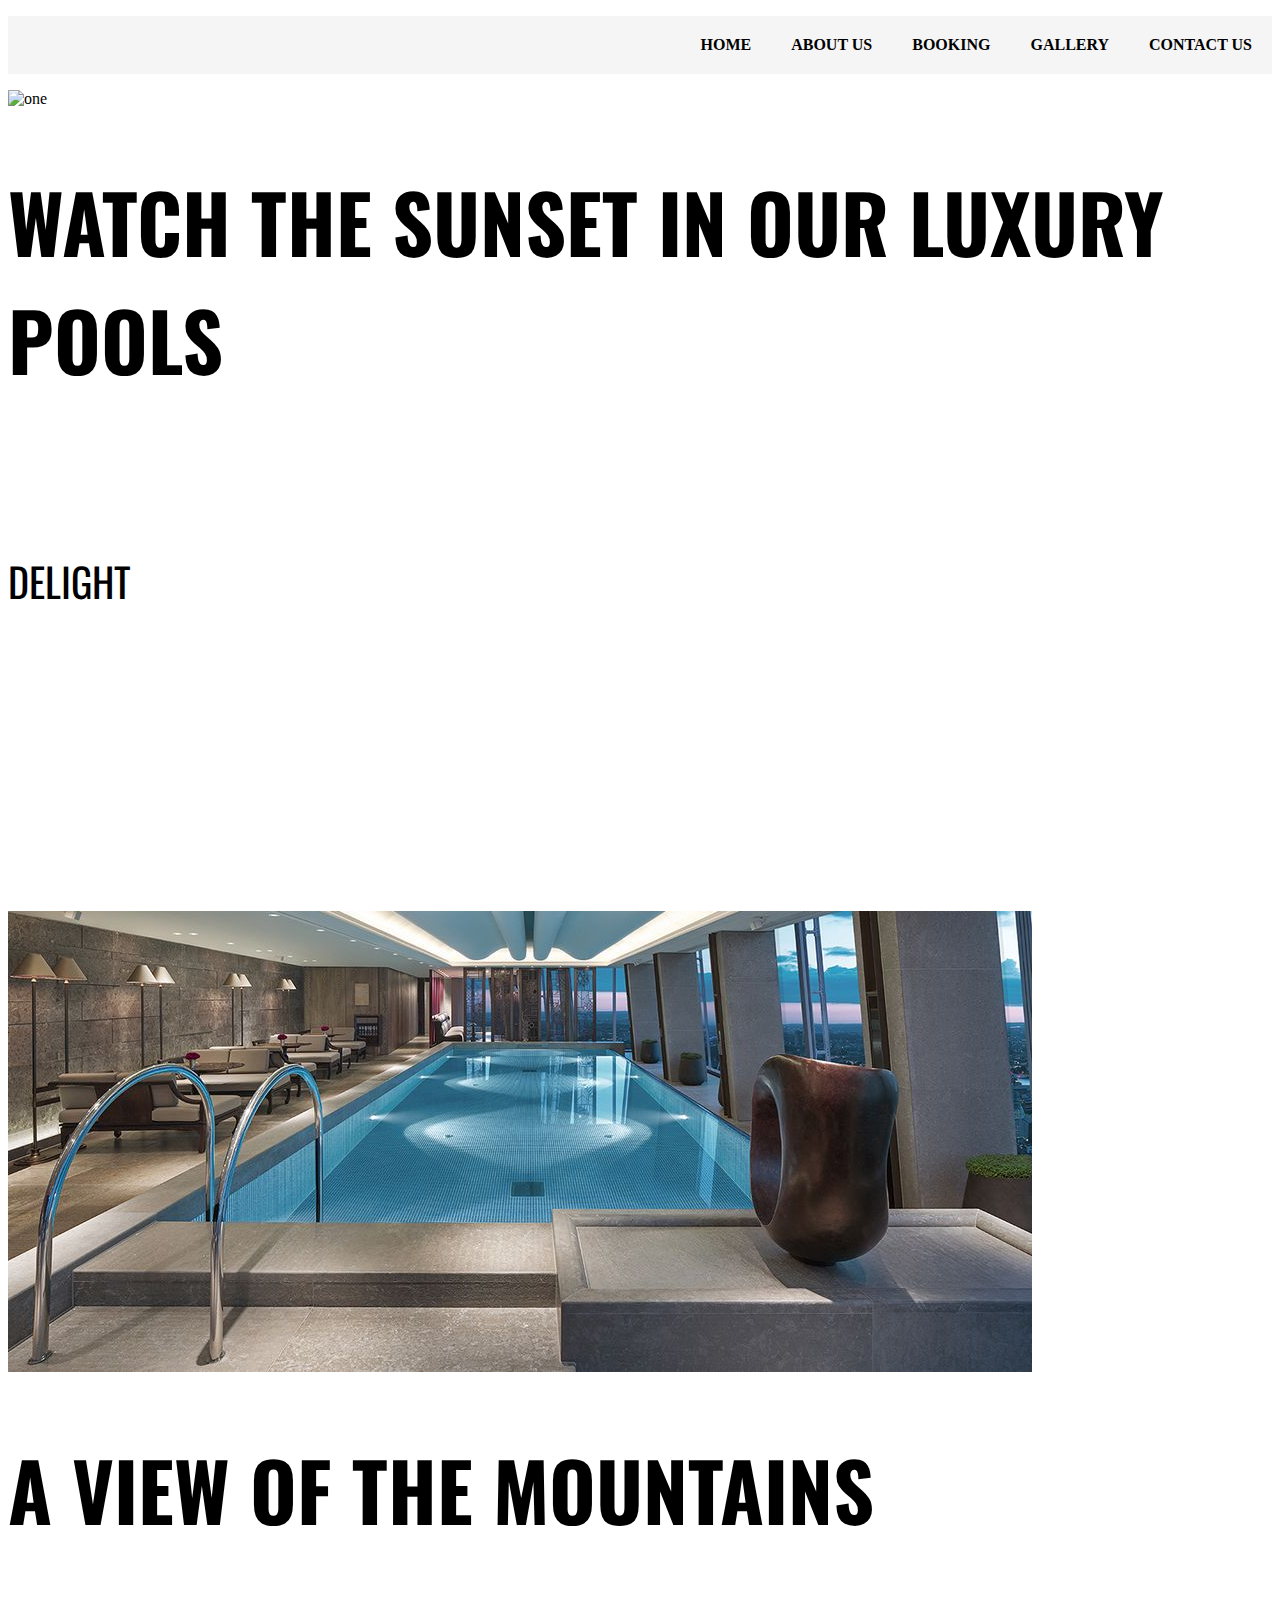
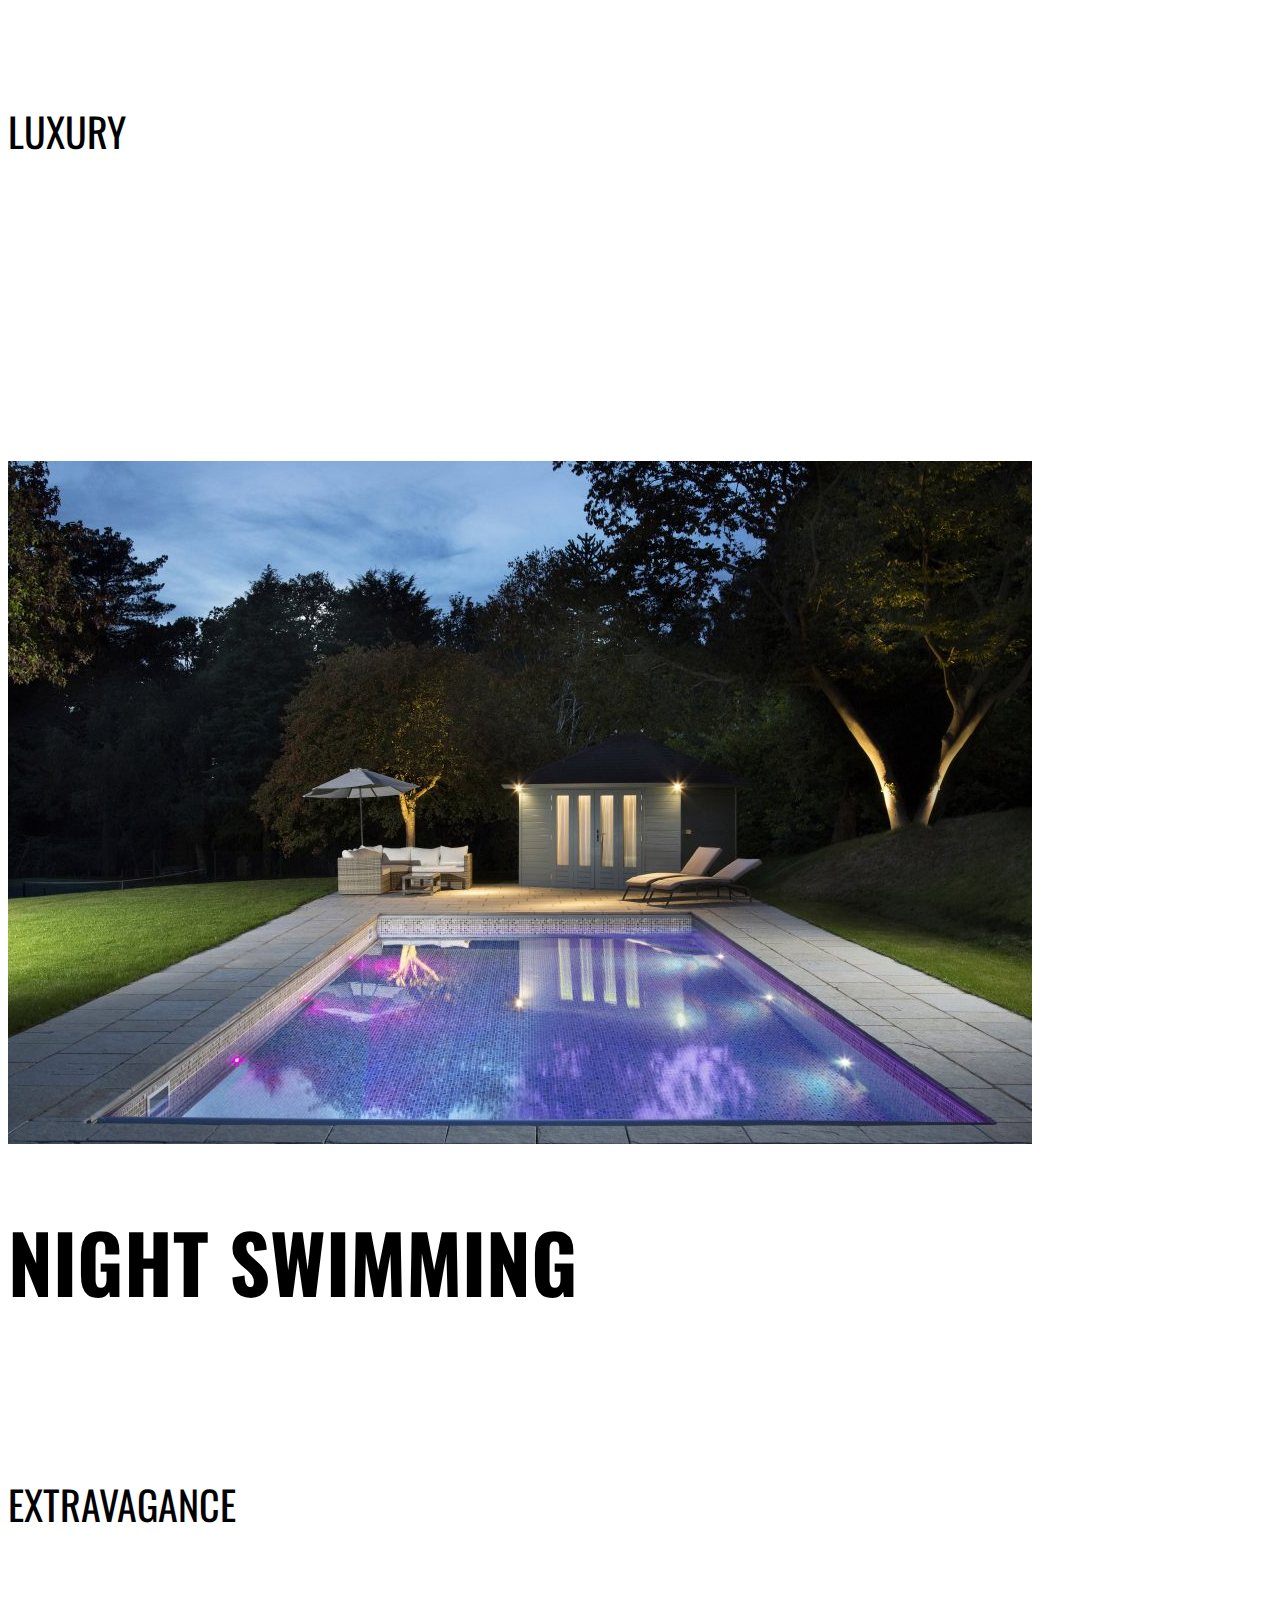
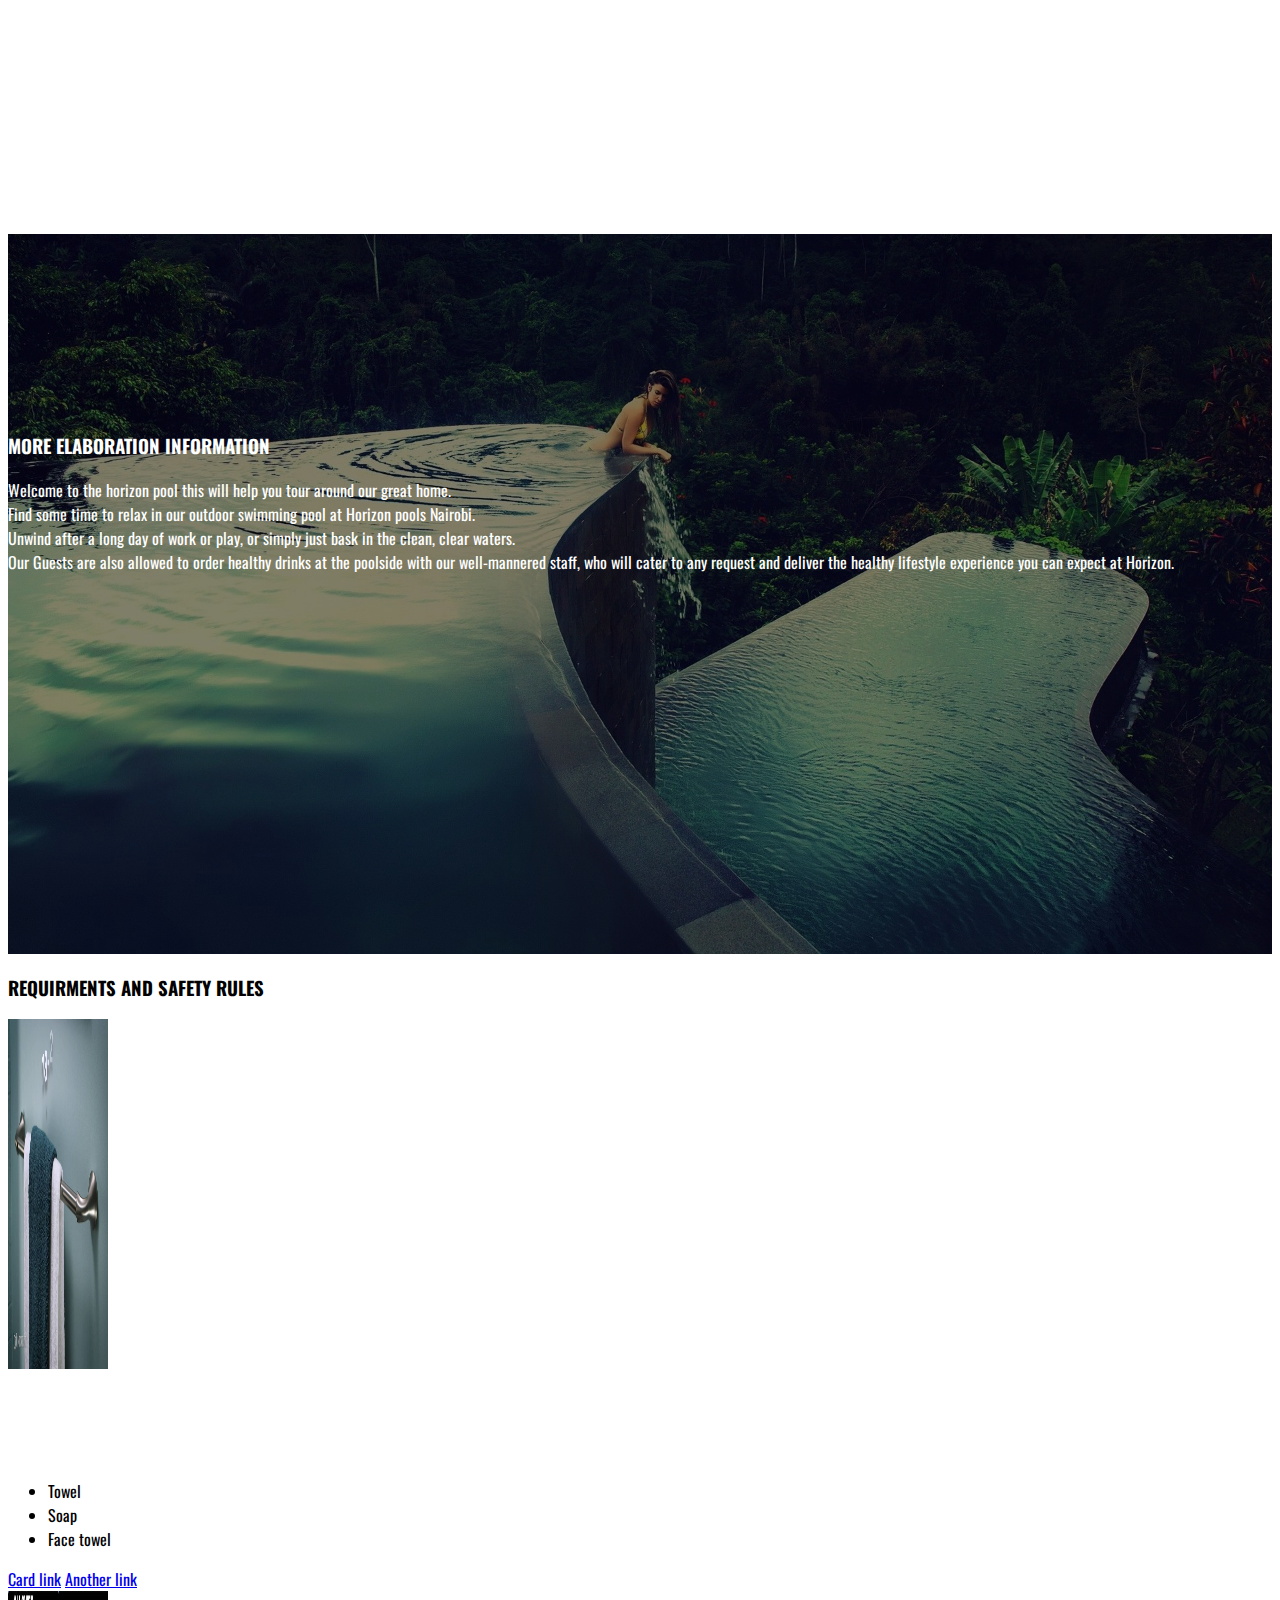
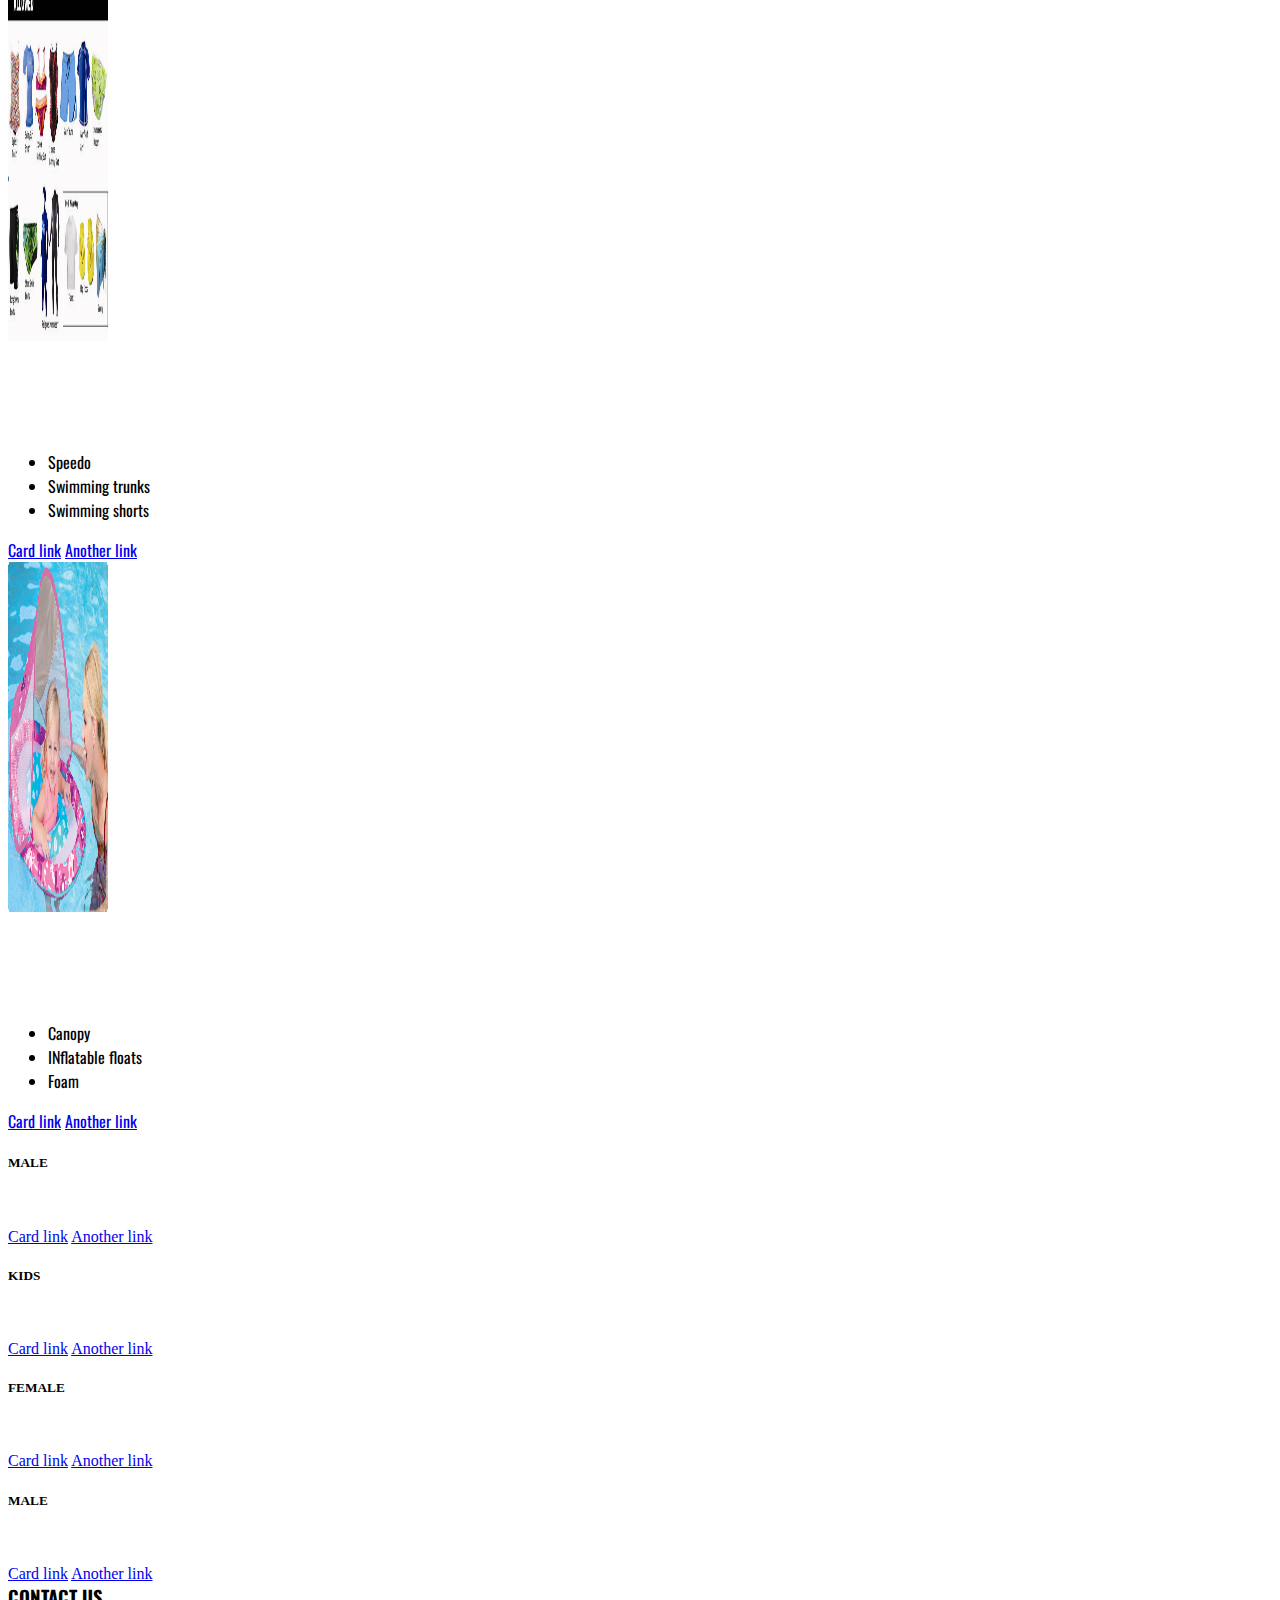
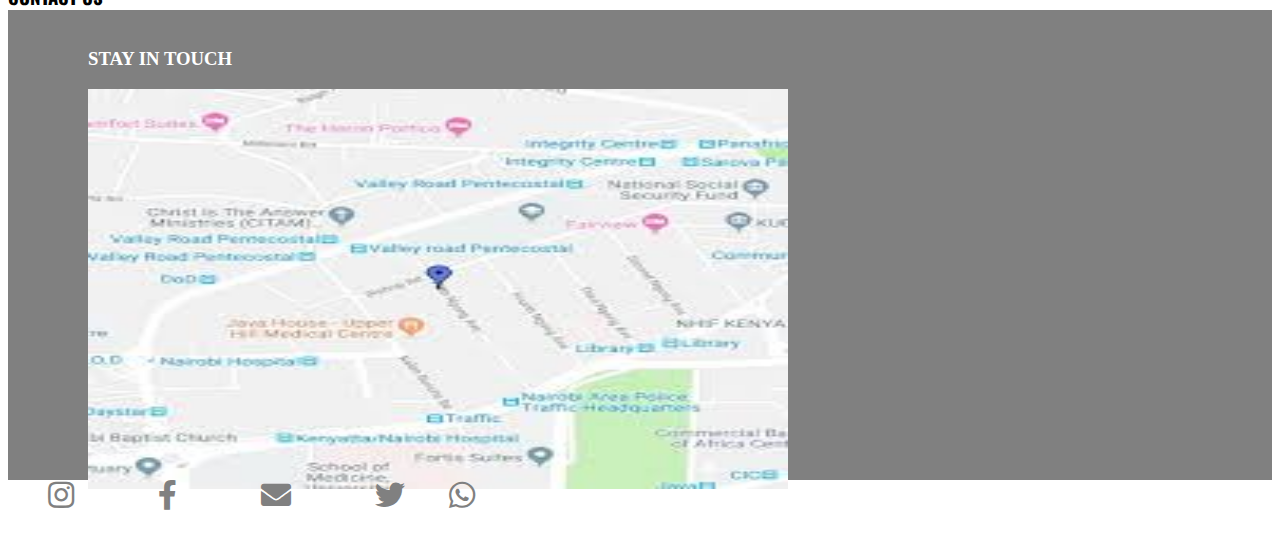
==== index.html @ 9fd87312 "Merge branch 'master' into master" ====
<!DOCTYPE html>
<html lang="en">
<head>
    <meta charset="UTF-8">
    <meta name="viewport" content="width=device-width, initial-scale=1.0">
    <meta http-equiv="X-UA-Compatible" content="ie=edge">
    <link rel="stylesheet" href="css/bootstrap.css">
    <link rel="stylesheet" href="index.css">
 <script src="https://code.jquery.com/jquery-3.3.1.slim.min.js" integrity="sha384-q8i/X+965DzO0rT7abK41JStQIAqVgRVzpbzo5smXKp4YfRvH+8abtTE1Pi6jizo" crossorigin="anonymous"></script>
 <script src="https://cdnjs.cloudflare.com/ajax/libs/popper.js/1.14.7/umd/popper.min.js" integrity="sha384-UO2eT0CpHqdSJQ6hJty5KVphtPhzWj9WO1clHTMGa3JDZwrnQq4sF86dIHNDz0W1" crossorigin="anonymous"></script>
 <script src="https://stackpath.bootstrapcdn.com/bootstrap/4.3.1/js/bootstrap.min.js" integrity="sha384-JjSmVgyd0p3pXB1rRibZUAYoIIy6OrQ6VrjIEaFf/nJGzIxFDsf4x0xIM+B07jRM" crossorigin="anonymous"></script> 
 <link href="https://fonts.googleapis.com/css?family=Oswald&display=swap" rel="stylesheet">
  <title>the horizon pool</title>
  <link rel="stylesheet" href="https://cdnjs.cloudflare.com/ajax/libs/font-awesome/4.7.0/css/font-awesome.min.css">
  <link rel="stylesheet" 
    href="https://use.fontawesome.com/releases/v5.5.0/css/all.css" 
    integrity="sha384- 
    B4dIYHKNBt8Bc12p+WXckhzcICo0wtJAoU8YZTY5qE0Id1GSseTk6S+L3BlXeVIU" 
    crossorigin="anonymous">
</head>
<body>
<div class="container-fliud">
<div class="row">
  <div class="col-lg-12 col-md-6">
    <nav class="nav_bar">
      <ul class="nav nav-pill">
        <li><a href="index.html"><strong>HOME</strong></a></li>
        <li><a href="about.html"><strong>ABOUT US</strong></a></li>
        <li><a href="book.html"><strong>BOOKING</strong></a></li>
        <li><a href="gallery.html"><strong>GALLERY</strong></a></li>
        <li><a href="contact.html"><strong>CONTACT US</strong></a></li>
      </ul>
    </nav>

  </div>

</div>

<div class="row">
  <div class="col-lg-12 col-md-6">
      <div id="carouselExampleControls" class="carousel slide slid" data-ride="carousel">
          <div class="carousel-inner">
            <div class="carousel-item active first"> 
              <img src="images/nav1.jpg" class="d-block w-100 img-fliud" alt="one">
              <div class="carousel-caption d-none d-md-block text1">
                  <h1>WATCH THE SUNSET IN OUR LUXURY POOLS </h1>

                  <br>
                  
                  <p>DELIGHT</p>
                </div>
            </div>
            <div class="carousel-item" >

              <img src="images/nn.jpg" class="d-block w-100 img-fliud" alt="two">
              <div class="carousel-caption d-none d-md-block text2">
                  <h1>A VIEW OF THE MOUNTAINS</h1>

                  <br>
                  
                  <p>LUXURY</p>
                </div>
            </div>

            <div class="carousel-item">
              <img src="images/m1.jpg" class="d-block w-100 img-fliud" alt="three">
              <div class="carousel-caption d-none d-md-block  text3 font-weight-bolder">
                  <h1>NIGHT SWIMMING</h1>

                  <br>
                  
                  <p>EXTRAVAGANCE</p>
                </div>
            </div>
          </div>
          <a class="carousel-control-prev" href="#carouselExampleControls" role="button" data-slide="prev">
            <span class="carousel-control-prev-icon" aria-hidden="true"></span>
            <span class="sr-only">Previous</span>
          </a>
          <a class="carousel-control-next" href="#carouselExampleControls" role="button" data-slide="next">
            <span class="carousel-control-next-icon" aria-hidden="true"></span>
            <span class="sr-only">Next</span>
          </a>
        </div>

    
    
  </div>
</div>

<!--MORE INFOR-->
<div class="row">
<div class="col-lg-12 col-md-6">
<div class="info">
  <div id="info_t">
    <h3 class="text-center">
      MORE ELABORATION INFORMATION
    </h3>
    <p class="text-center">
 Welcome to the horizon pool this will help you tour around our great home.</br>
 Find some time to relax in our outdoor swimming pool at Horizon pools Nairobi.</br>Unwind after a long day of work or play, or simply just bask in the clean, clear waters.</br>
 Our Guests are also allowed to order healthy drinks at the poolside with our well-mannered staff, who will cater to any request and deliver the healthy lifestyle experience you can expect at Horizon.</br>
    </p>
  </div>

</div>
</div>
</div>
<!--REQUIREMENTS AND SAFETY SECTION-->

<h3 class="text-center" id="R_t">REQUIRMENTS AND SAFETY RULES</h3>

<div class="row pt-5 text-center">

  <div class="col-lg-4 col-md-6 p-4 img-fliud">
      <div class="card bg-info crd1" style="width:;">
          <img src="images/BATH.jpg" class="card-img-top" width="100px" height="350px" alt="...">
          <div class="card-body">
            <h5 class="card-title">SHOWERING ITEMS</h5>

            <p class="card-text">below are some of the items recommended and it is not a must to have all We expect our visitors to shower after using the pool,thus why we provide this</p>
            <!-- <p class="card-text">We expect our visitors to shower after using the pool,thus why we provide this:</p> -->

          </div>
          <ul class="list-group list-group-flush">
            <li class="list-group-item">Towel</li>
            <li class="list-group-item">Soap</li>
            <li class="list-group-item">Face towel</li>
          </ul>
          <div class="card-body">
            <a href="#" class="card-link">Card link</a>
            <a href="#" class="card-link">Another link</a>
          </div>
        </div>
      </div>


       <div class="col-lg-4 col-md-6 p-4  img-fliud">
        <div class="card bg-info crd1" style="width:;">
            <img src="images/cust1.jpg" class="card-img-top"  width="100px" height="350px" alt="..." > 
            <div class="card-body">
              <h5 class="card-title">SWIMMING COSTUME</h5>
              <p class="card-text">Our guests are also expected to wear appropriate attire to swim so that they can be comfortable.Below is a list of appropriate attire to wear at Horizon pools:</p>
            </div>
            <ul class="list-group list-group-flush">
              <li class="list-group-item">Speedo</li>
              <li class="list-group-item">Swimming trunks</li>
              <li class="list-group-item">Swimming shorts</li>
            </ul>
            <div class="card-body">
              <a href="#" class="card-link">Card link</a>
              <a href="#" class="card-link">Another link</a>
            </div>
          </div>
        </div>


        <div class="col-lg-4 col-md-6 p-4 img-fliud">
          <div class="card bg-info  crd1" style="width:px;">
              <img src="images/pflot.jpg" class="card-img-top"  width="100px" height="350px" alt="...">
              <div class="card-body">
                <h5 class="card-title">POOL FLOATERS</h5>
                <p class="card-text">At Horizon pools we have to ensure that everyone is safe and that is why we have provided our guests with Pool floaters to use incase an emergency occurs.</p>
              </div>
              <ul class="list-group list-group-flush">
                <li class="list-group-item">Canopy</li>
                <li class="list-group-item">INflatable floats</li>
                <li class="list-group-item">Foam</li>
              </ul>
              <div class="card-body">
                <a href="#" class="card-link">Card link</a>
                <a href="#" class="card-link">Another link</a>
              </div>
            </div>
          </div>
  </div>
    <!--SAFETY RULES-->

    <div class="row p-3 text-center">
        <div class="col-lg-3 col-md-6 p-4 img-fliud safety">
        <div class="card bg-info">
            <div class="card-body">
              <h5 class="MALE">MALE</h5>
              <!-- <h6 class="card-subtitle mb-2 text-muted">Card subtitle</h6> -->
              <p class="card-text" style="color: white;">NO RUNNING AROUND THE POOLSIDE ITS DANGEROUS.</p>
              <a href="#" class="card-link">Card link</a>
              <a href="#" class="card-link">Another link</a>
            </div>
          </div>
        </div>
        
    

    
        <div class="col-lg-3 col-md-6 p-4 img-fliud safety">
        <div class="card bg-info" >
            <div class="card-body">
              <h5 class="KIDS">KIDS</h5>
              <!-- <h6 class="card-subtitle mb-2 text-muted">Card subtitle</h6> -->
              <p class="card-text" style="color: white;">NO SWIMMING IN THE DEEP-END FOR CHILDREN.</p>
              <a href="#" class="card-link">Card link</a>
              <a href="#" class="card-link">Another link</a>
            </div>
          </div>
        </div>


        <div class="col-lg-3 col-md-6 p-4 img-fliud  safety">
            <div class="card bg-info">
                <div class="card-body">
                  <h5 class="card-title">FEMALE</h5>
                  <!-- <h6 class="card-subtitle mb-2 text-muted">Card subtitle</h6> -->
                  <p class="card-text p_r" style="color: white;">SWIM WEAR IS NEEDED TO ENTER THE POOL.</p>
                  <a href="#" class="card-link">Card link</a>
                  <a href="#" class="card-link">Another link</a>
                </div>
              </div>
            </div>

            <div class="col-lg-3 col-md-6 p-4 img-fliud safety">
                <div class="card bg-info">
                    <div class="card-body">
                      <h5 class="card-title">MALE</h5>
                      <!-- <h6 class="card-subtitle mb-2 text-muted">Card subtitle</h6> -->
                      <p class="card-text" style="color: white;">NO RUNNING AROUND THE SIMMING POOL VASCINTY.</p>
                      <a href="#" class="card-link">Card link</a>
                      <a href="#" class="card-link">Another link</a>
                    </div>
                  </div>
                </div>
                
        
    </div>
    <!--END-->
  </div> 
  <div class="row">
    <h3 class="text-center contact_h">CONTACT US</h3>
    <div class="col-lg-12 col-md-6 contact">
      <h3 class="text-center">STAY IN TOUCH</h3>
 
      <img src="images/mapsGo.jpeg" class="center" width="700px" height="400px" alt="">

    </div>
    <div class="col-lg-12 col-md-6 footer text-center pt-5">
      <a href="#"><i class="fab fa-instagram" style="font-size:30px; color:gray;"></i></a>
      <a href="#" ><i class="fab fa-facebook-f" style="font-size: 30px; color: gray;"></i></a>
      <a href="#"> <i class="fas fa-envelope" style="font-size: 30px; color: gray;"></i></a>
      <a href="#twitter" ><i class="fab fa-twitter" style="font-size: 30px; color: gray;"></i></a>
      <i class="fab fa-whatsapp" style="font-size: 30px; color: gray;"> </i>
    </div>
  </div>
<script src="app.js"></script>
</body>
</html>
---- index.css ----
@import url('https://fonts.googleapis.com/css?family=Oswald&display=swap');


.nav_bar ul{
    display: flex;
    list-style: none;
    text-align: end;
    justify-content: flex-end;
    background-color:whitesmoke;
    /* padding: 10px: */
    
}


.nav_bar ul li{
padding: 20px;
}

.nav_bar ul li a{
    text-decoration: none;
    color:black;
}

.nav_bar ul li a:hover{
    background-color:blue;
    color: white;

    }
 
.text1, .text2, .text3{
    margin-bottom: 300px;
    font-size: 40px;
    font-family: 'Oswald', sans-serif;
}

/*more information*/

.info{
background-image:linear-gradient(rgba(0, 0, 0, 0.5), rgba(0,0,0,0.5)),url("images/picc.jpg");
background-repeat: no-repeat;
background-size: cover;
height: 80vh;
margin-top: 50px;
color:white;
font-family: 'Oswald', sans-serif;

}
#R_t , .contact_h, .about{
     font-family: 'Oswald', sans-serif;
     margin-top: 20px;
}
 #info_t{
 padding-top: 180px;
 }

 .crd1{
    color: white;
    font-family: 'Oswald', sans-serif;

 }


 .crd1 ul li{
     color: black;
     font-family: 'Oswald', sans-serif;

 }

 /*footer*/

 .footer a{
    padding: 40px;
 }
.contact{
    background-color: grey;
    height: 50vh;
    color: white;
    padding-top:20px;
    padding-left: 5em;
    
}
.contact_h{
    margin: 0% auto;
}

=======
/* BOOK */

.log{
background-image: linear-gradient(rgba(0, 0, 0, 0.5), rgba(0,0,0,0.5)),url("images/g6.jpg");

}
.fom{
    padding-top: 50px;
    width: 50%;
    margin: 0 auto;
}
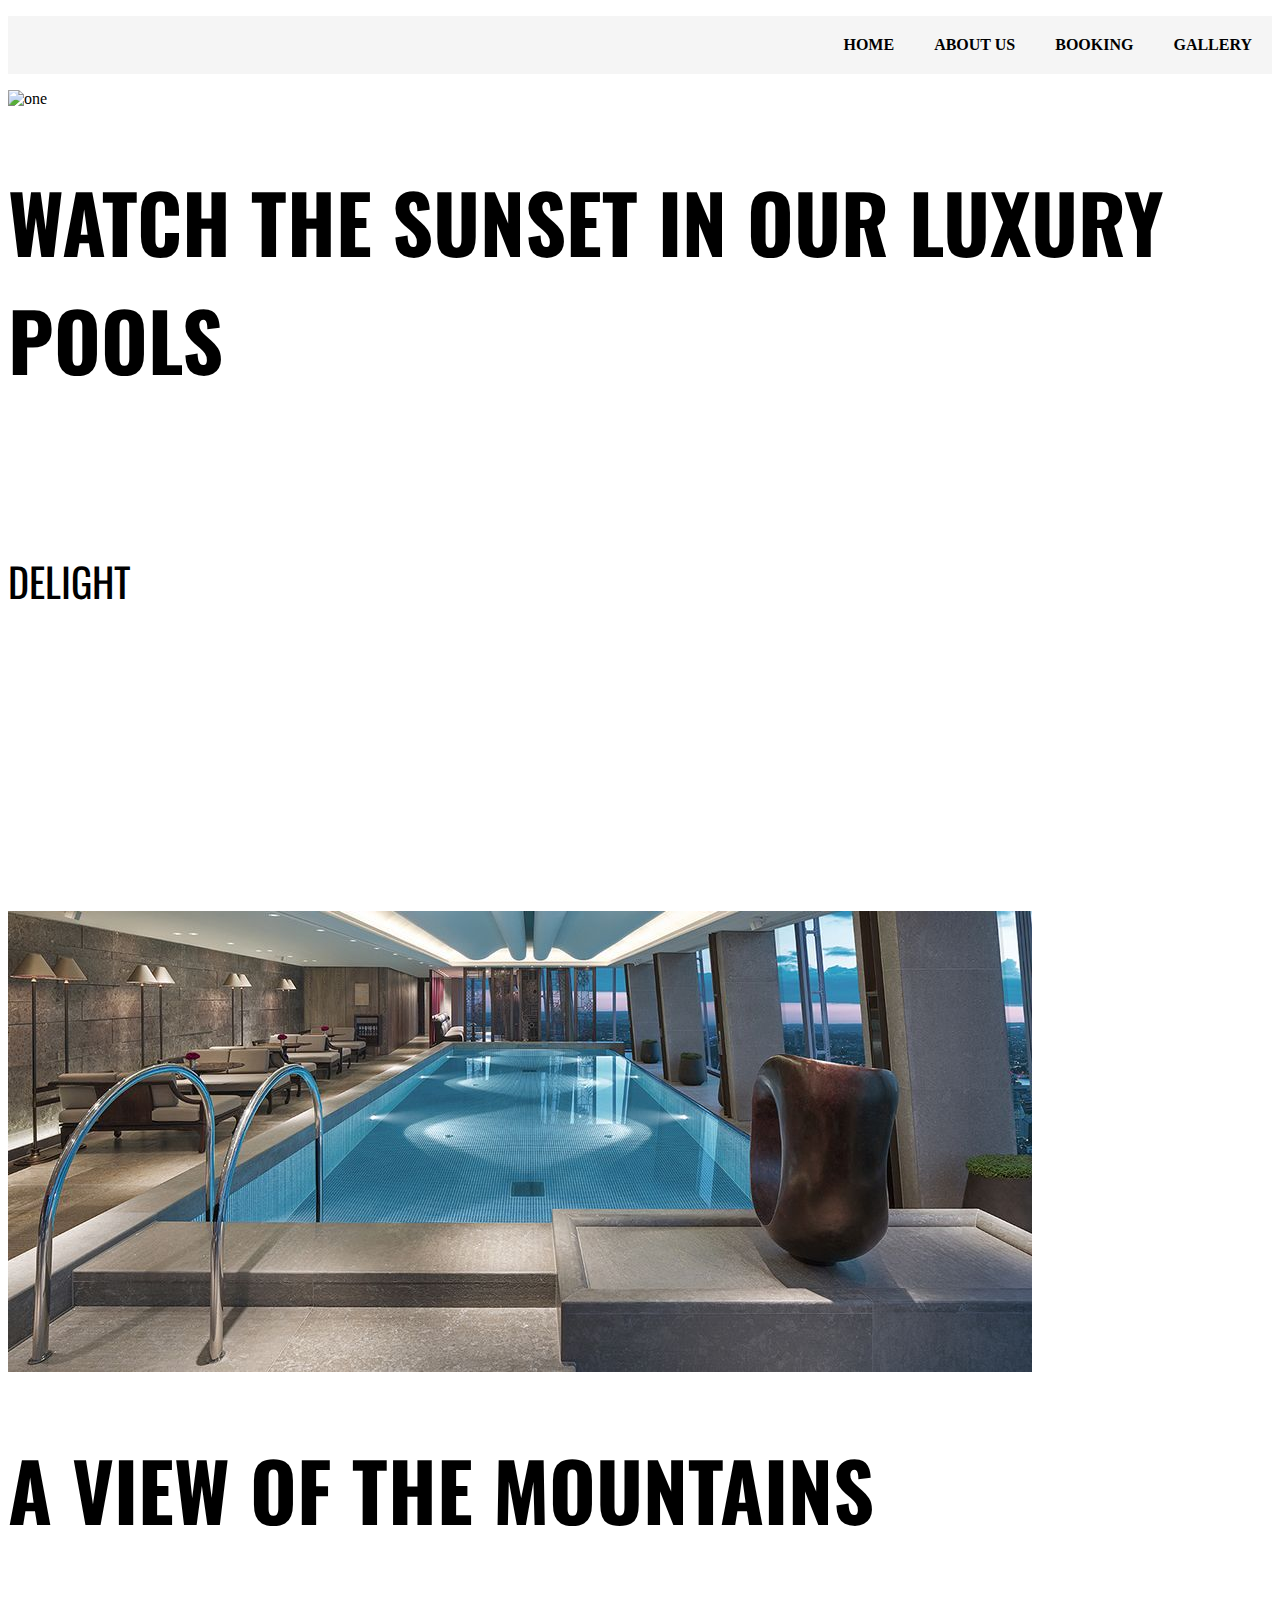
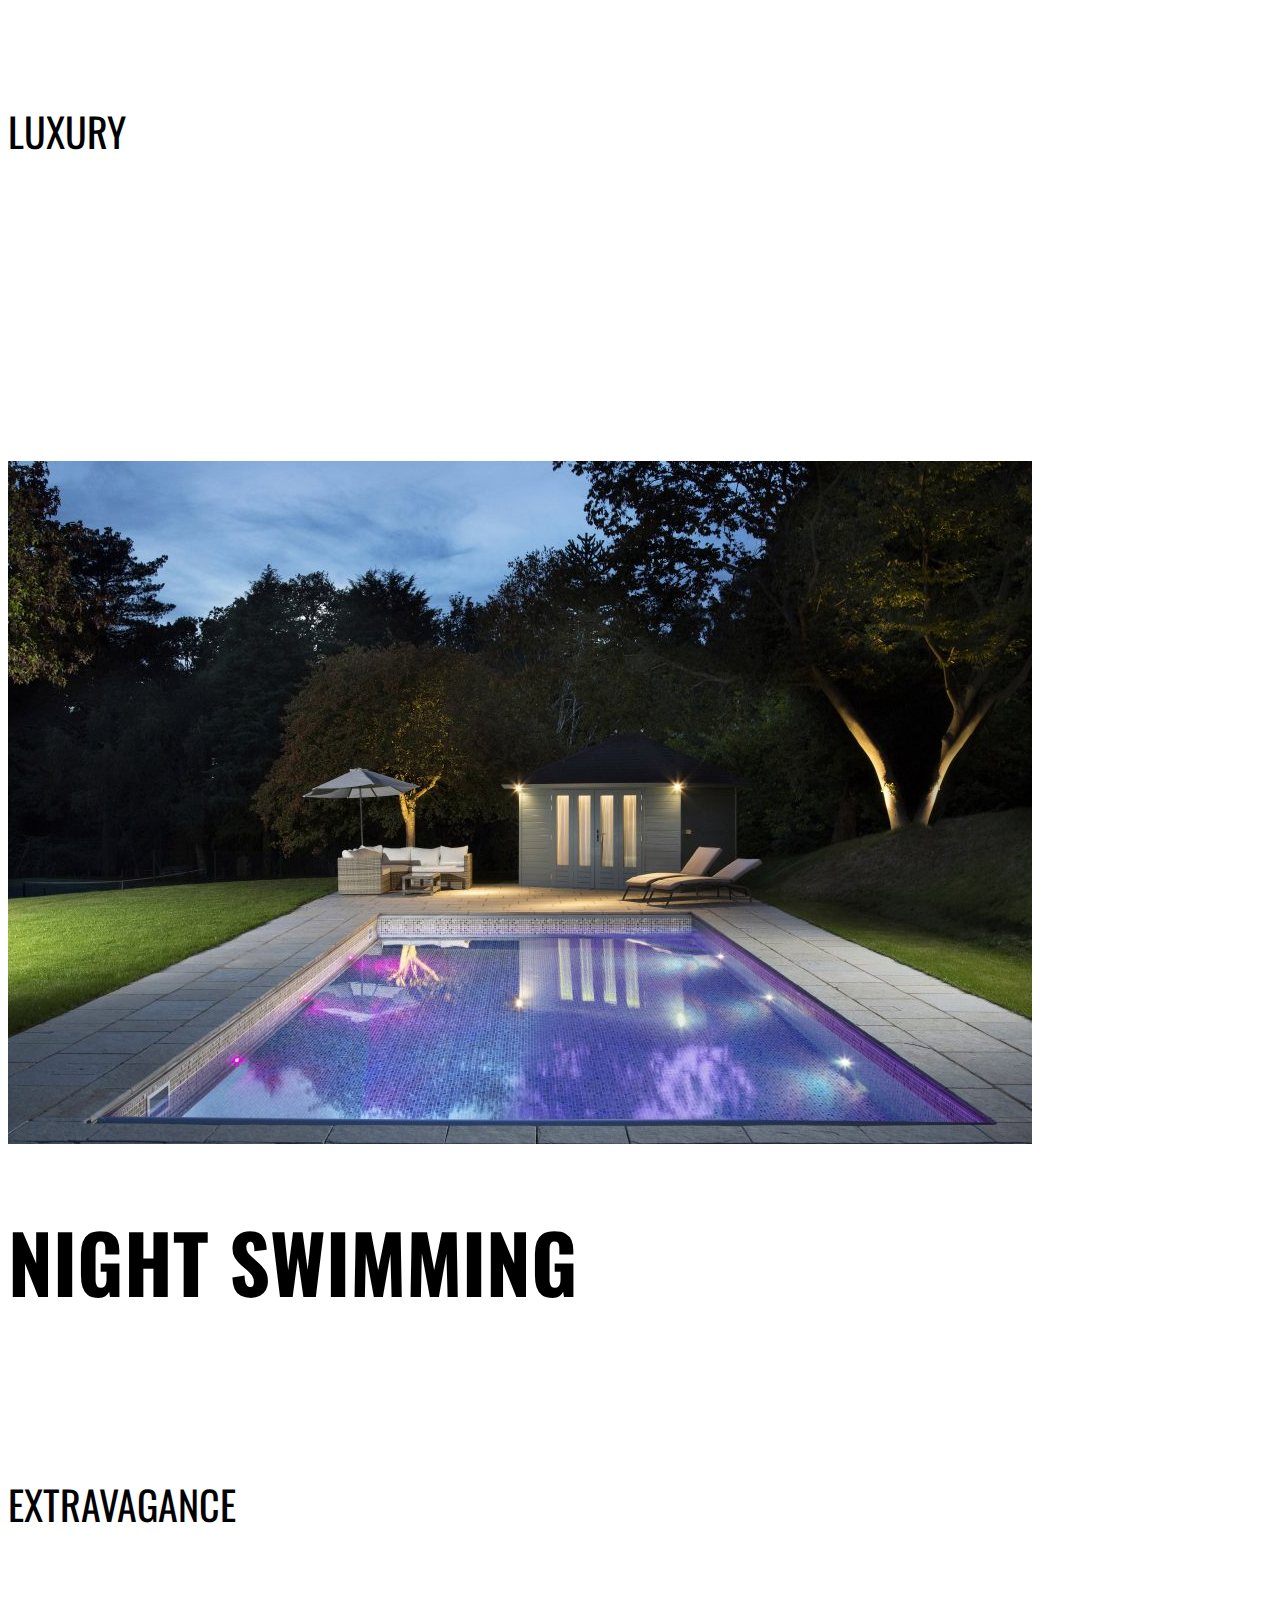
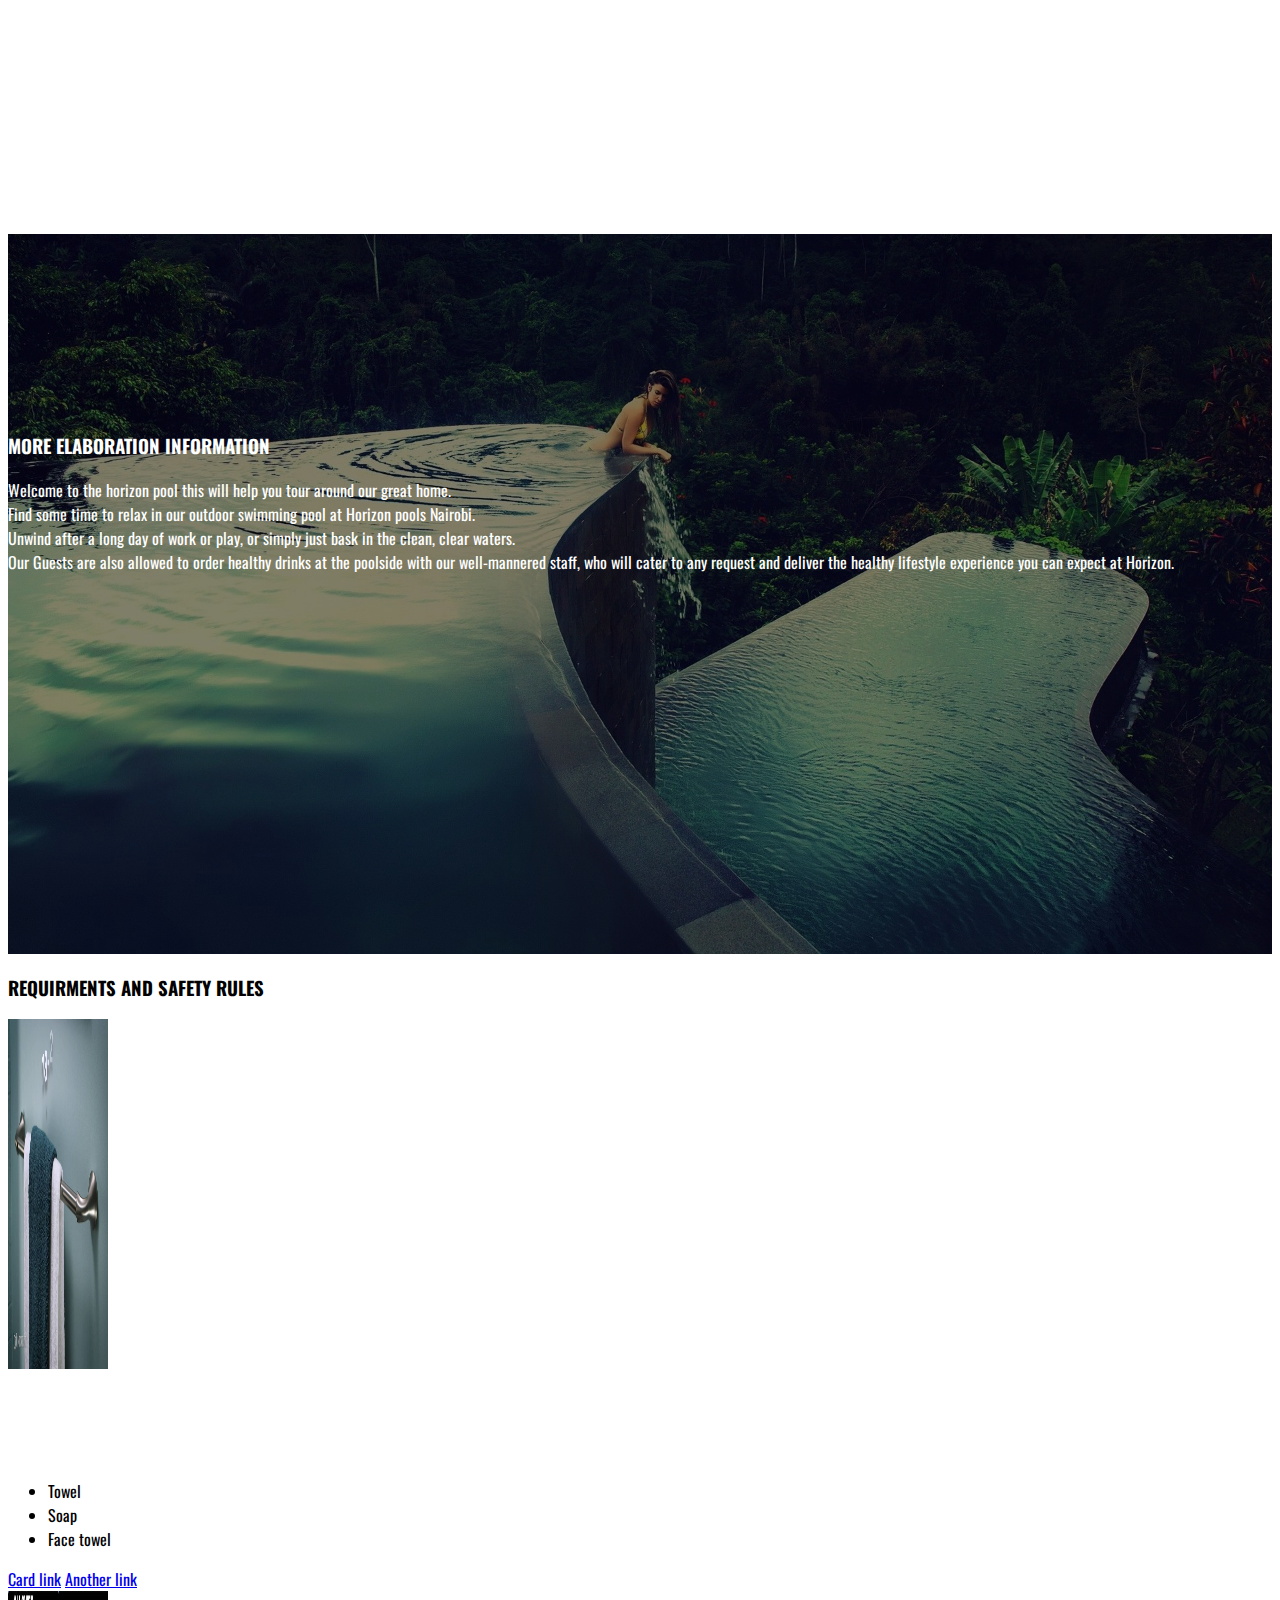
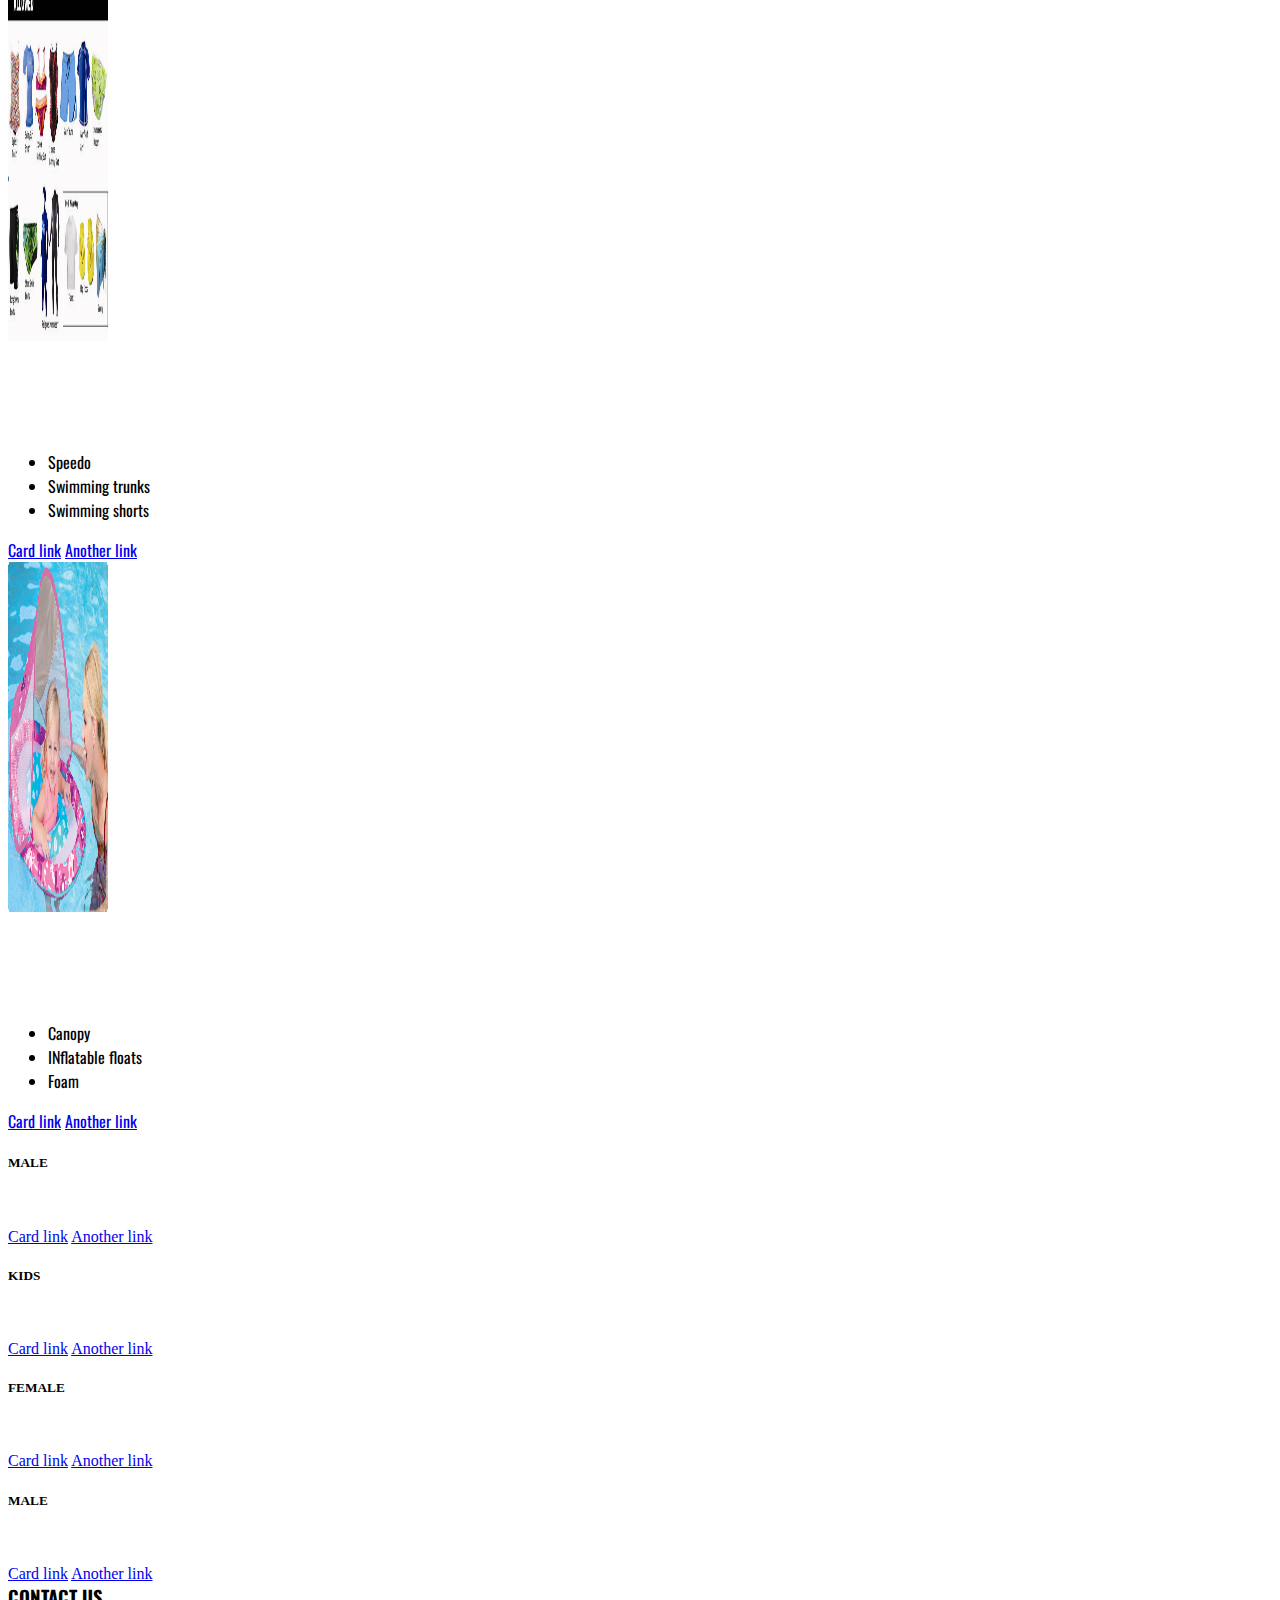
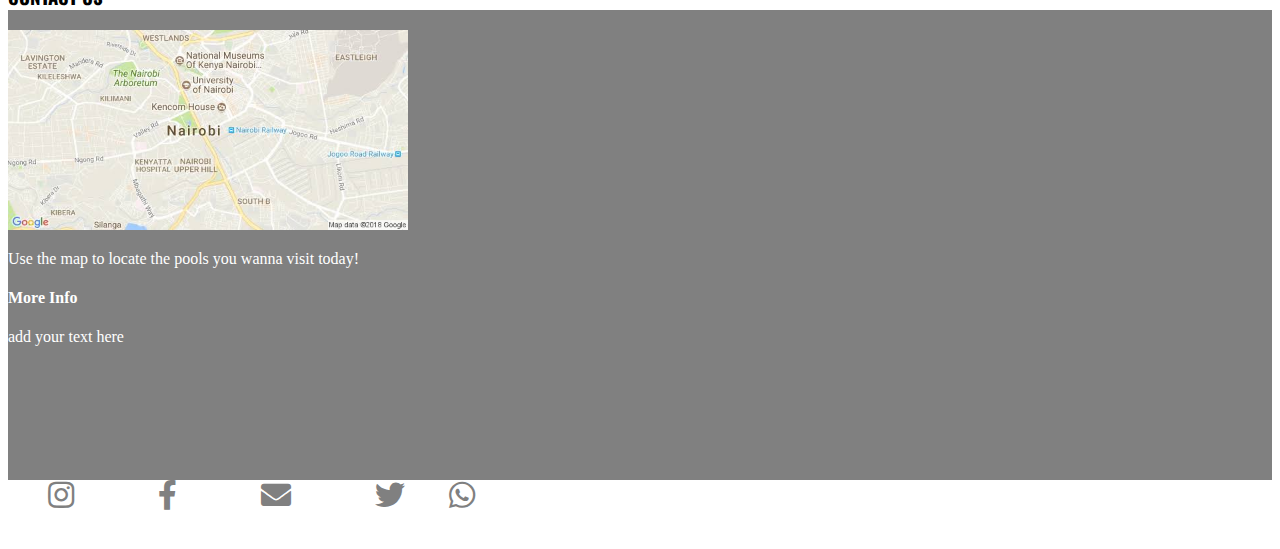
==== commit ee98f3fe: "made my changes" ====
--- a/index.html
+++ b/index.html
@@ -28,7 +28,6 @@
         <li><a href="about.html"><strong>ABOUT US</strong></a></li>
         <li><a href="book.html"><strong>BOOKING</strong></a></li>
         <li><a href="gallery.html"><strong>GALLERY</strong></a></li>
-        <li><a href="contact.html"><strong>CONTACT US</strong></a></li>
       </ul>
     </nav>
 
@@ -233,14 +232,25 @@
     </div>
     <!--END-->
   </div> 
-  <div class="row">
-    <h3 class="text-center contact_h">CONTACT US</h3>
-    <div class="col-lg-12 col-md-6 contact">
-      <h3 class="text-center">STAY IN TOUCH</h3>
- 
-      <img src="images/mapsGo.jpeg" class="center" width="700px" height="400px" alt="">
-
-    </div>
+  <h3 class="text-center contact_h">CONTACT US</h3>
+  <div class="row contact" >
+
+     <div class="col-lg-6 col-md-6 p-3 pt-5 text-center"  >
+      <img src="images/mapsGO.jpeg"  width="400px" alt="">
+      
+      <p>Use the map to locate the pools you wanna visit today!</p>
+    </div>
+
+    <div class="col-lg-6 col-md-6 ">
+      <h4>More Info</h4>
+      <p>
+        add your text here
+      </p>
+    </div>
+
+    </div>
+
+    <div class="row">
     <div class="col-lg-12 col-md-6 footer text-center pt-5">
       <a href="#"><i class="fab fa-instagram" style="font-size:30px; color:gray;"></i></a>
       <a href="#" ><i class="fab fa-facebook-f" style="font-size: 30px; color: gray;"></i></a>
@@ -249,6 +259,9 @@
       <i class="fab fa-whatsapp" style="font-size: 30px; color: gray;"> </i>
     </div>
   </div>
+
+
+  </div>
 <script src="app.js"></script>
 </body>
 </html>
--- a/index.css
+++ b/index.css
@@ -76,14 +76,13 @@
     height: 50vh;
     color: white;
     padding-top:20px;
-    padding-left: 5em;
     
 }
 .contact_h{
     margin: 0% auto;
 }
 
-=======
+
 /* BOOK */
 
 .log{
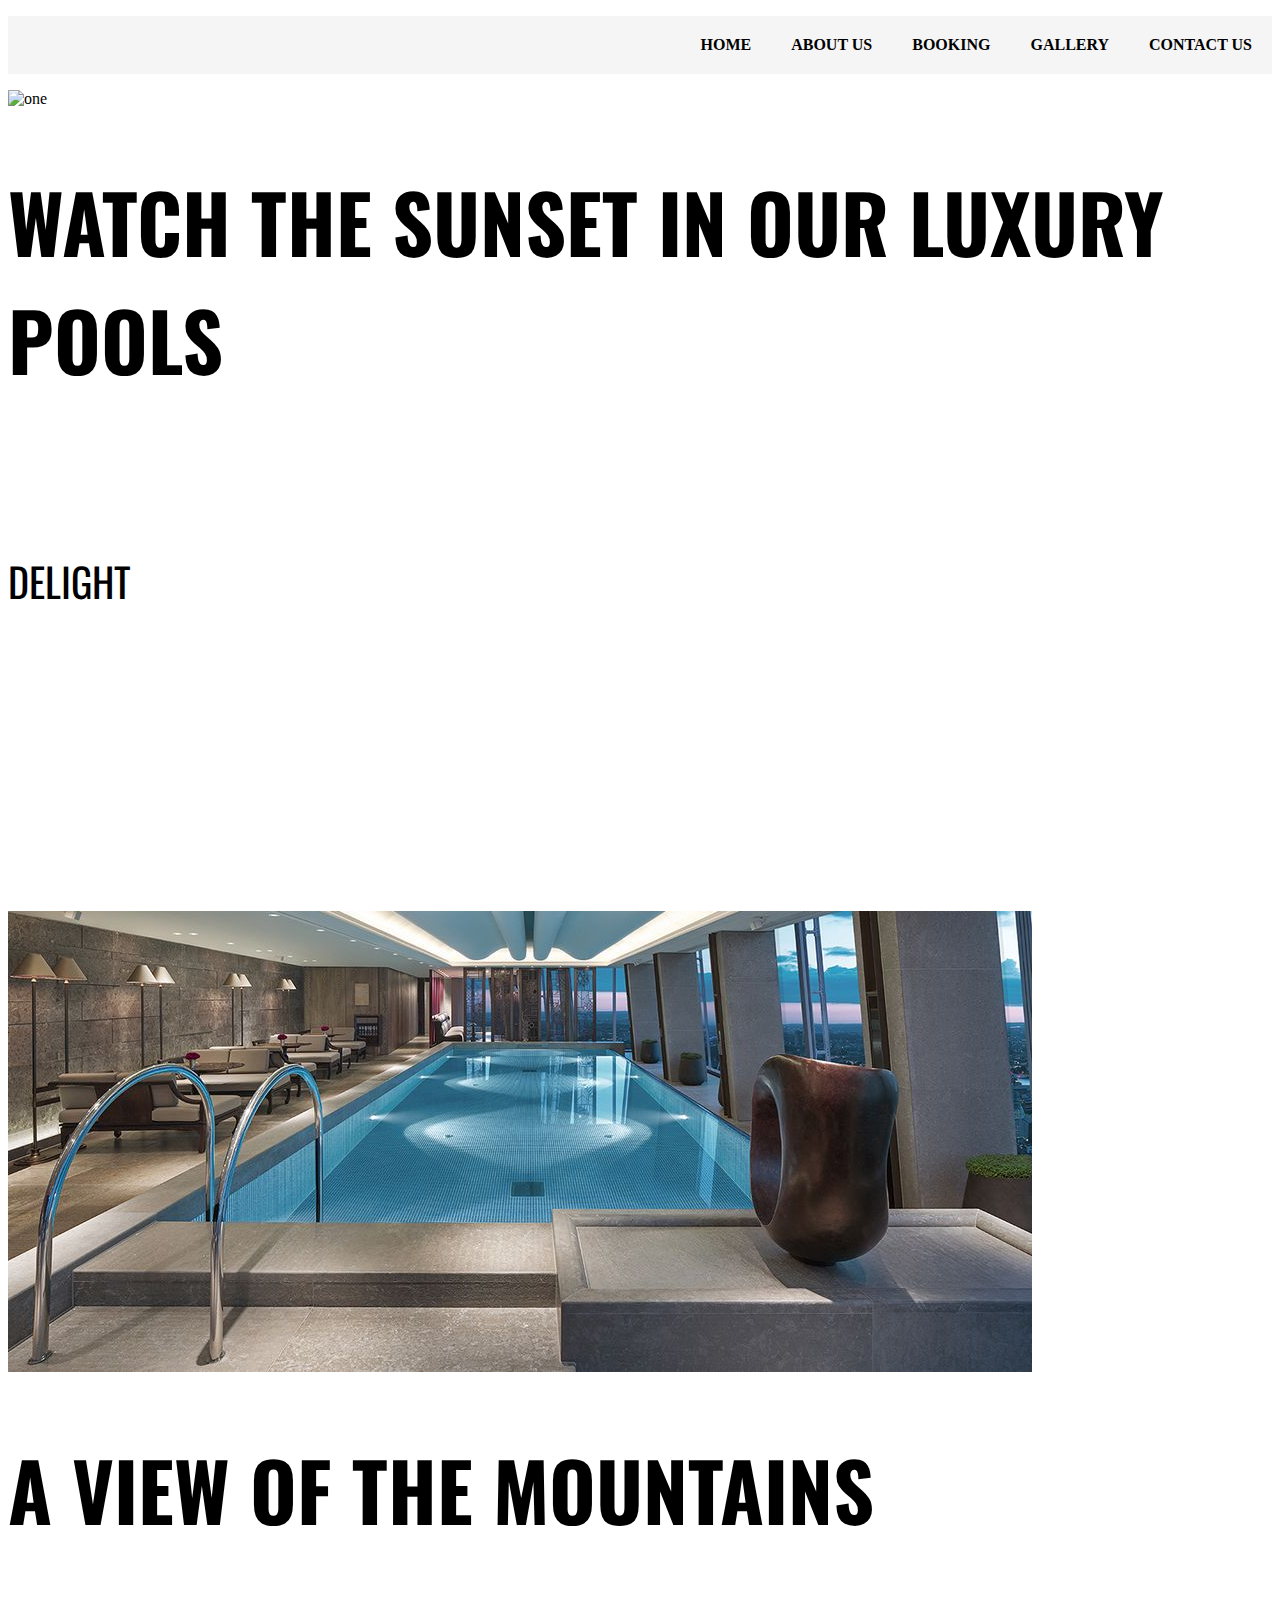
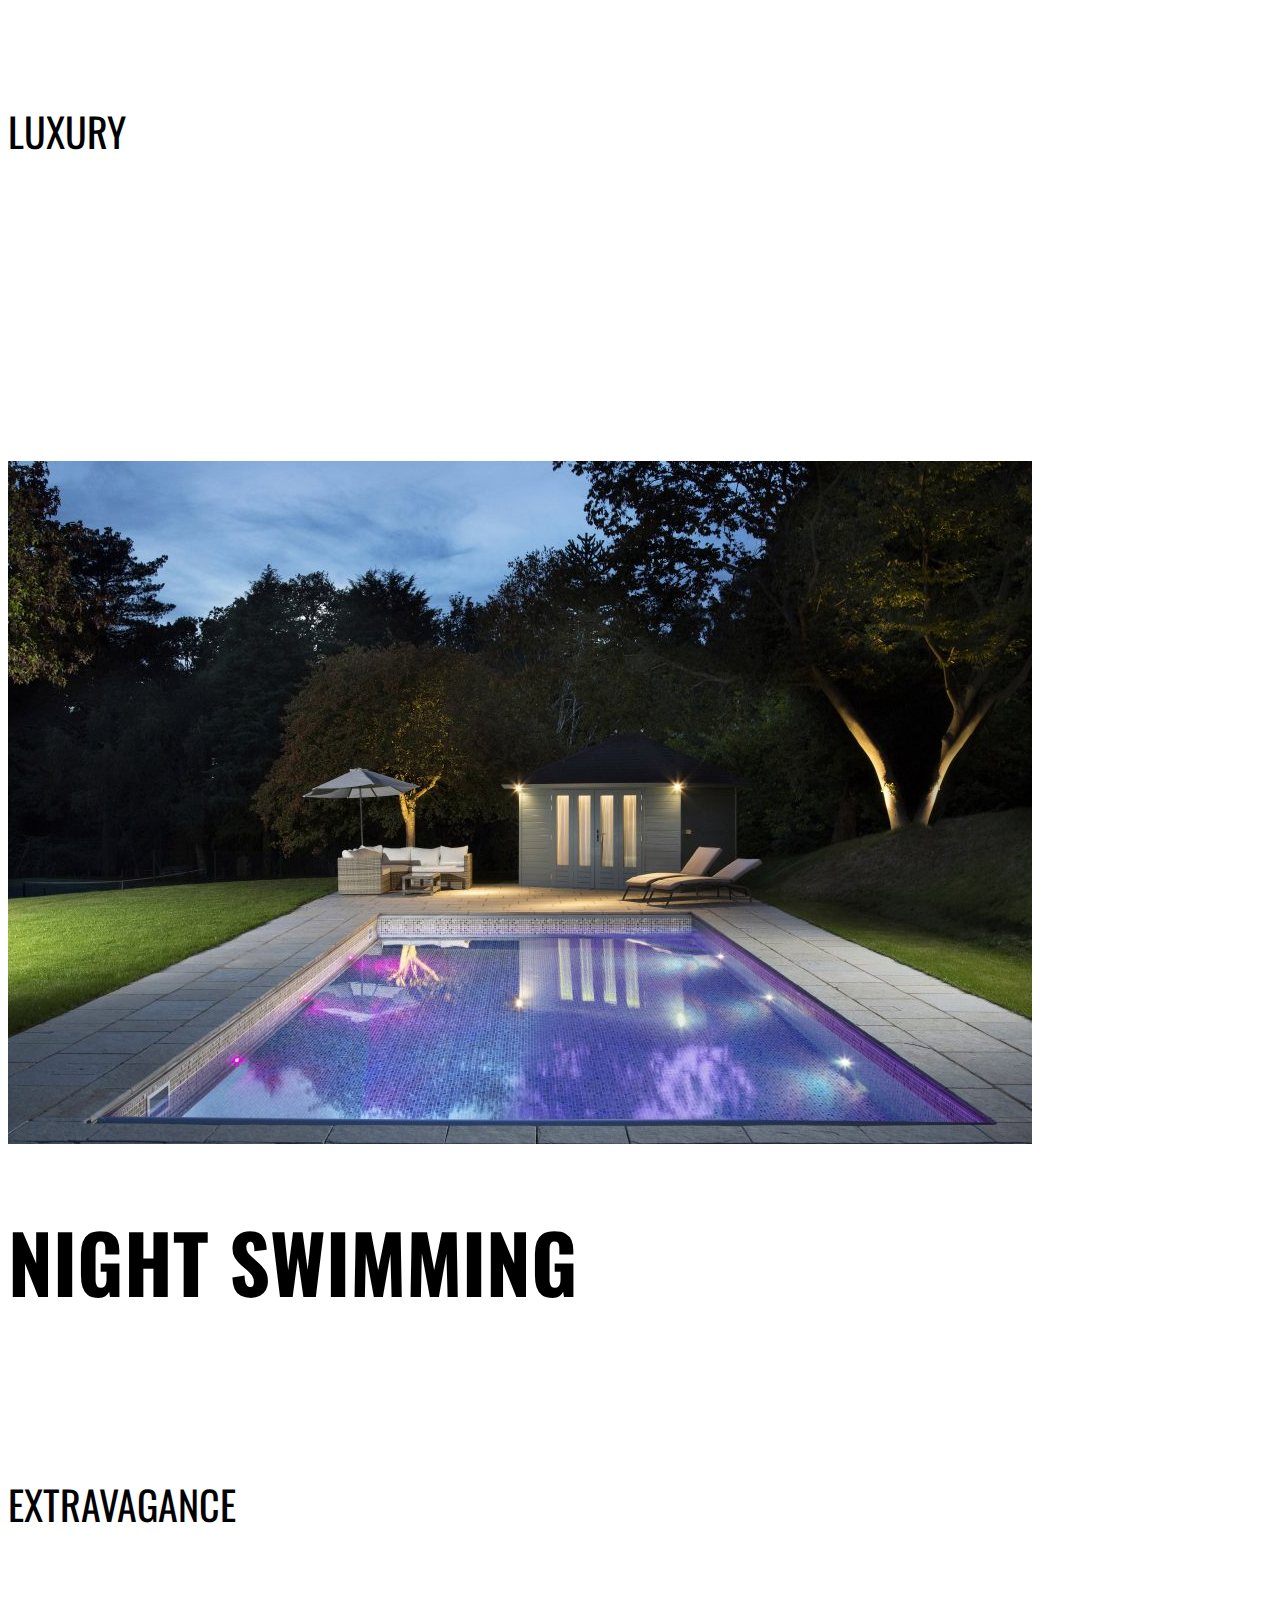
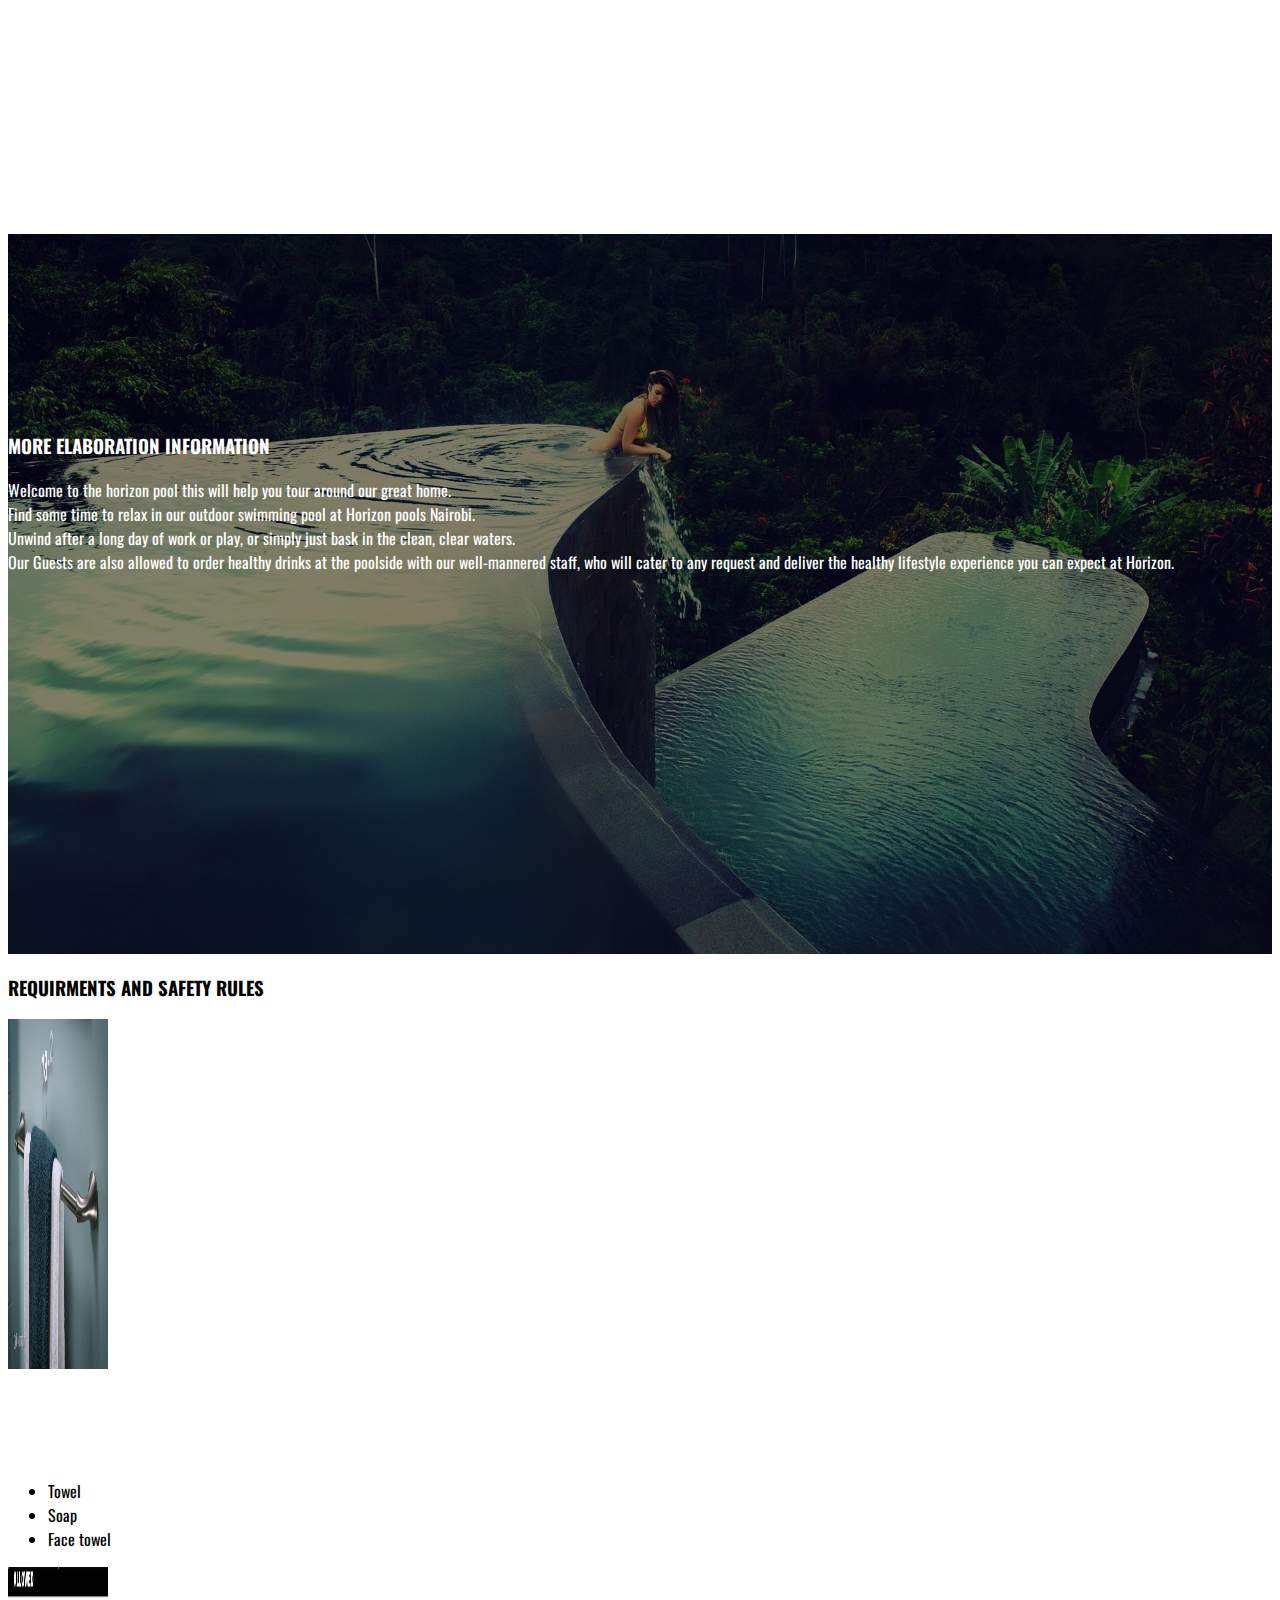
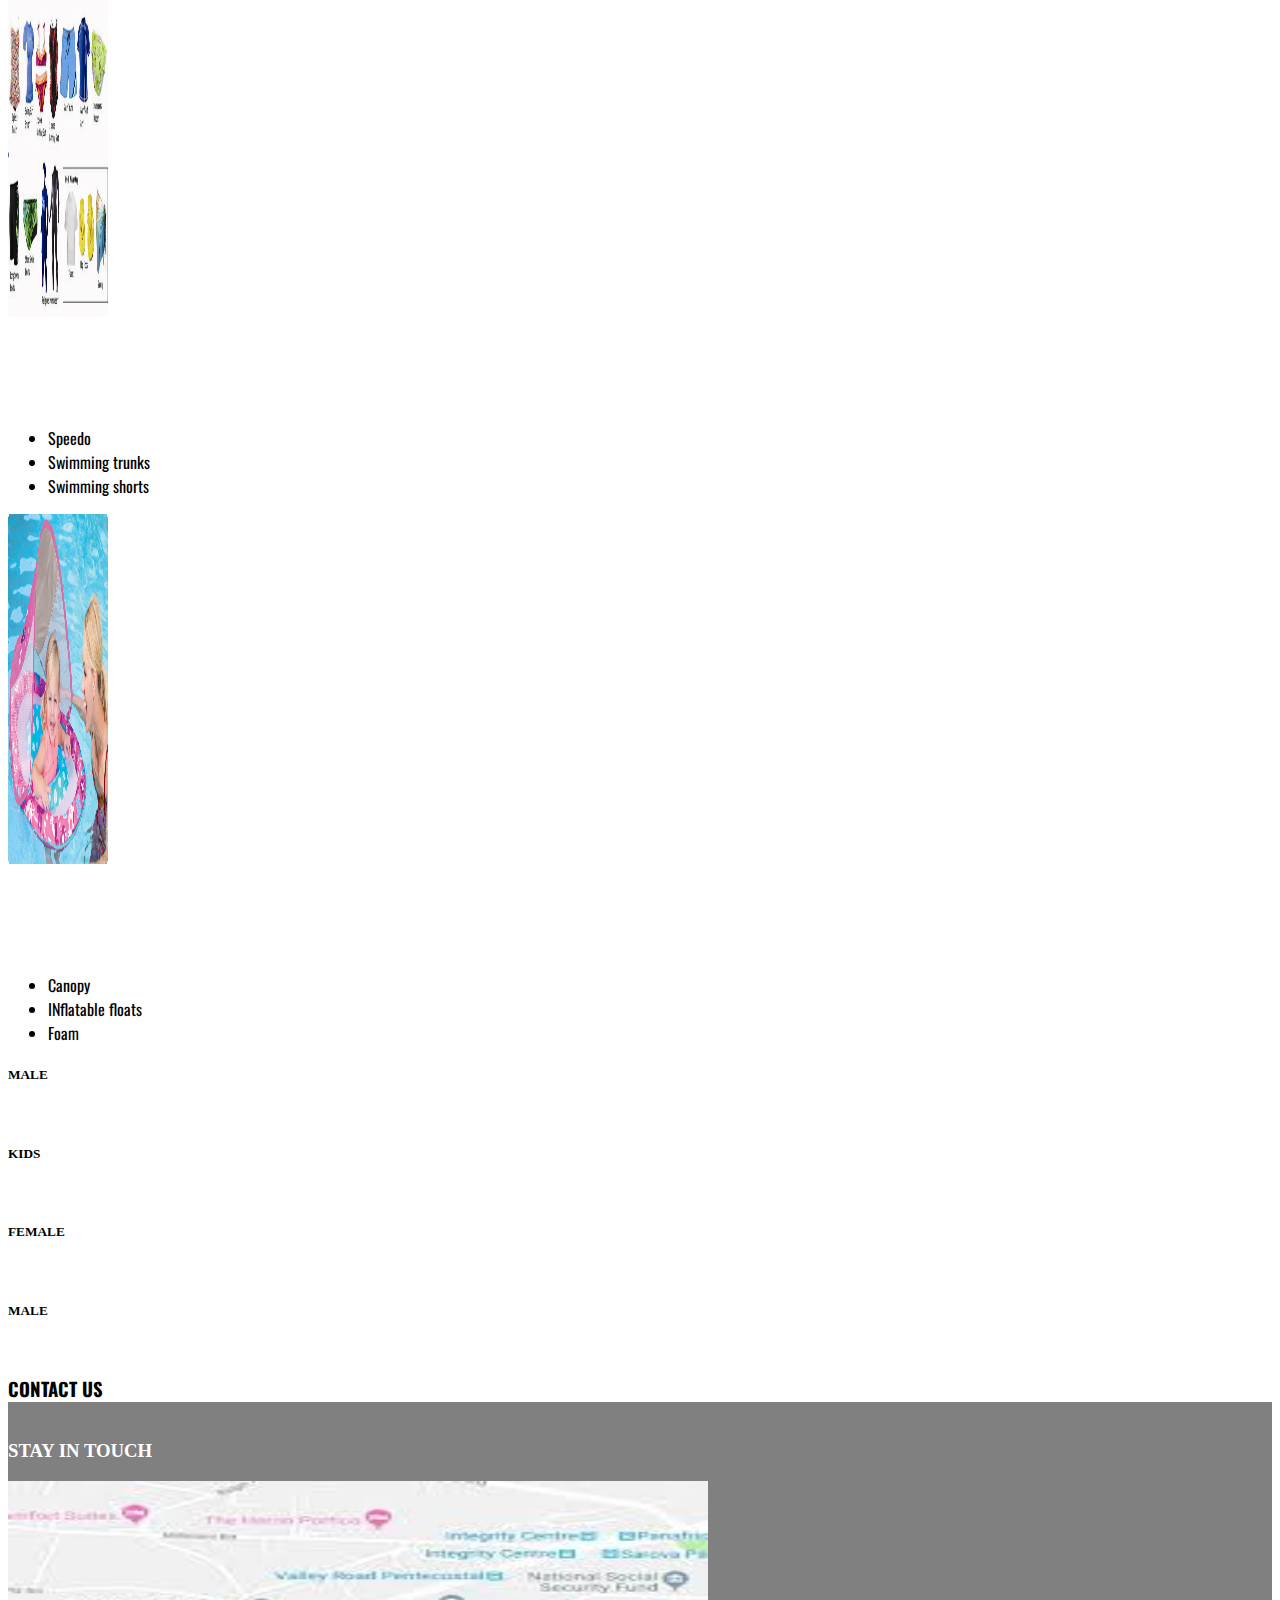
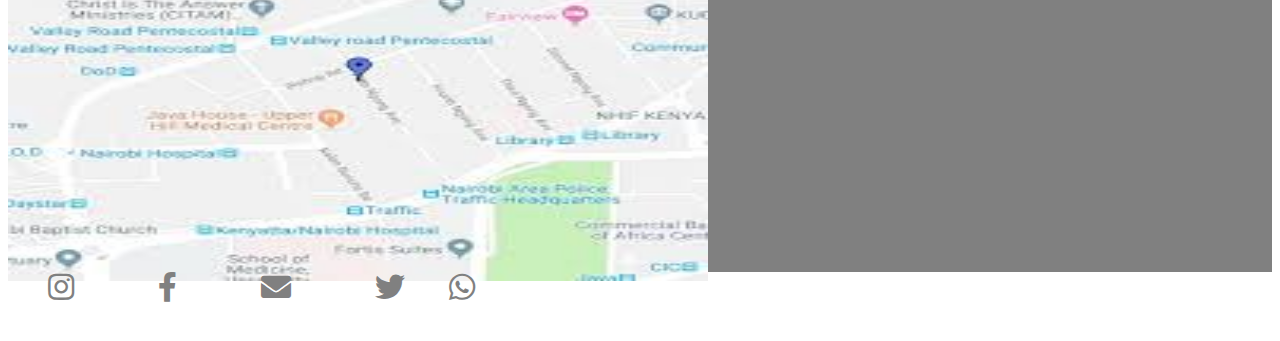
==== commit 3ac0de26: "removed card links" ====
--- a/index.html
+++ b/index.html
@@ -28,6 +28,7 @@
         <li><a href="about.html"><strong>ABOUT US</strong></a></li>
         <li><a href="book.html"><strong>BOOKING</strong></a></li>
         <li><a href="gallery.html"><strong>GALLERY</strong></a></li>
+        <li><a href="contact.html"><strong>CONTACT US</strong></a></li>
       </ul>
     </nav>
 
@@ -126,10 +127,7 @@
             <li class="list-group-item">Soap</li>
             <li class="list-group-item">Face towel</li>
           </ul>
-          <div class="card-body">
-            <a href="#" class="card-link">Card link</a>
-            <a href="#" class="card-link">Another link</a>
-          </div>
+          
         </div>
       </div>
 
@@ -146,10 +144,7 @@
               <li class="list-group-item">Swimming trunks</li>
               <li class="list-group-item">Swimming shorts</li>
             </ul>
-            <div class="card-body">
-              <a href="#" class="card-link">Card link</a>
-              <a href="#" class="card-link">Another link</a>
-            </div>
+            
           </div>
         </div>
 
@@ -166,10 +161,7 @@
                 <li class="list-group-item">INflatable floats</li>
                 <li class="list-group-item">Foam</li>
               </ul>
-              <div class="card-body">
-                <a href="#" class="card-link">Card link</a>
-                <a href="#" class="card-link">Another link</a>
-              </div>
+              
             </div>
           </div>
   </div>
@@ -182,8 +174,7 @@
               <h5 class="MALE">MALE</h5>
               <!-- <h6 class="card-subtitle mb-2 text-muted">Card subtitle</h6> -->
               <p class="card-text" style="color: white;">NO RUNNING AROUND THE POOLSIDE ITS DANGEROUS.</p>
-              <a href="#" class="card-link">Card link</a>
-              <a href="#" class="card-link">Another link</a>
+              
             </div>
           </div>
         </div>
@@ -197,8 +188,7 @@
               <h5 class="KIDS">KIDS</h5>
               <!-- <h6 class="card-subtitle mb-2 text-muted">Card subtitle</h6> -->
               <p class="card-text" style="color: white;">NO SWIMMING IN THE DEEP-END FOR CHILDREN.</p>
-              <a href="#" class="card-link">Card link</a>
-              <a href="#" class="card-link">Another link</a>
+              
             </div>
           </div>
         </div>
@@ -210,8 +200,7 @@
                   <h5 class="card-title">FEMALE</h5>
                   <!-- <h6 class="card-subtitle mb-2 text-muted">Card subtitle</h6> -->
                   <p class="card-text p_r" style="color: white;">SWIM WEAR IS NEEDED TO ENTER THE POOL.</p>
-                  <a href="#" class="card-link">Card link</a>
-                  <a href="#" class="card-link">Another link</a>
+                  
                 </div>
               </div>
             </div>
@@ -222,8 +211,7 @@
                       <h5 class="card-title">MALE</h5>
                       <!-- <h6 class="card-subtitle mb-2 text-muted">Card subtitle</h6> -->
                       <p class="card-text" style="color: white;">NO RUNNING AROUND THE SIMMING POOL VASCINTY.</p>
-                      <a href="#" class="card-link">Card link</a>
-                      <a href="#" class="card-link">Another link</a>
+                      
                     </div>
                   </div>
                 </div>
@@ -232,25 +220,14 @@
     </div>
     <!--END-->
   </div> 
-  <h3 class="text-center contact_h">CONTACT US</h3>
-  <div class="row contact" >
-
-     <div class="col-lg-6 col-md-6 p-3 pt-5 text-center"  >
-      <img src="images/mapsGO.jpeg"  width="400px" alt="">
-      
-      <p>Use the map to locate the pools you wanna visit today!</p>
+  <div class="row">
+    <h3 class="text-center contact_h">CONTACT US</h3>
+    <div class="col-lg-12 col-md-6 contact">
+      <h3 class="text-center">STAY IN TOUCH</h3>
+ 
+      <img src="images/mapsGo.jpeg" class="center" width="700px" height="400px" alt="">
+
     </div>
-
-    <div class="col-lg-6 col-md-6 ">
-      <h4>More Info</h4>
-      <p>
-        add your text here
-      </p>
-    </div>
-
-    </div>
-
-    <div class="row">
     <div class="col-lg-12 col-md-6 footer text-center pt-5">
       <a href="#"><i class="fab fa-instagram" style="font-size:30px; color:gray;"></i></a>
       <a href="#" ><i class="fab fa-facebook-f" style="font-size: 30px; color: gray;"></i></a>
@@ -259,9 +236,6 @@
       <i class="fab fa-whatsapp" style="font-size: 30px; color: gray;"> </i>
     </div>
   </div>
-
-
-  </div>
 <script src="app.js"></script>
 </body>
 </html>
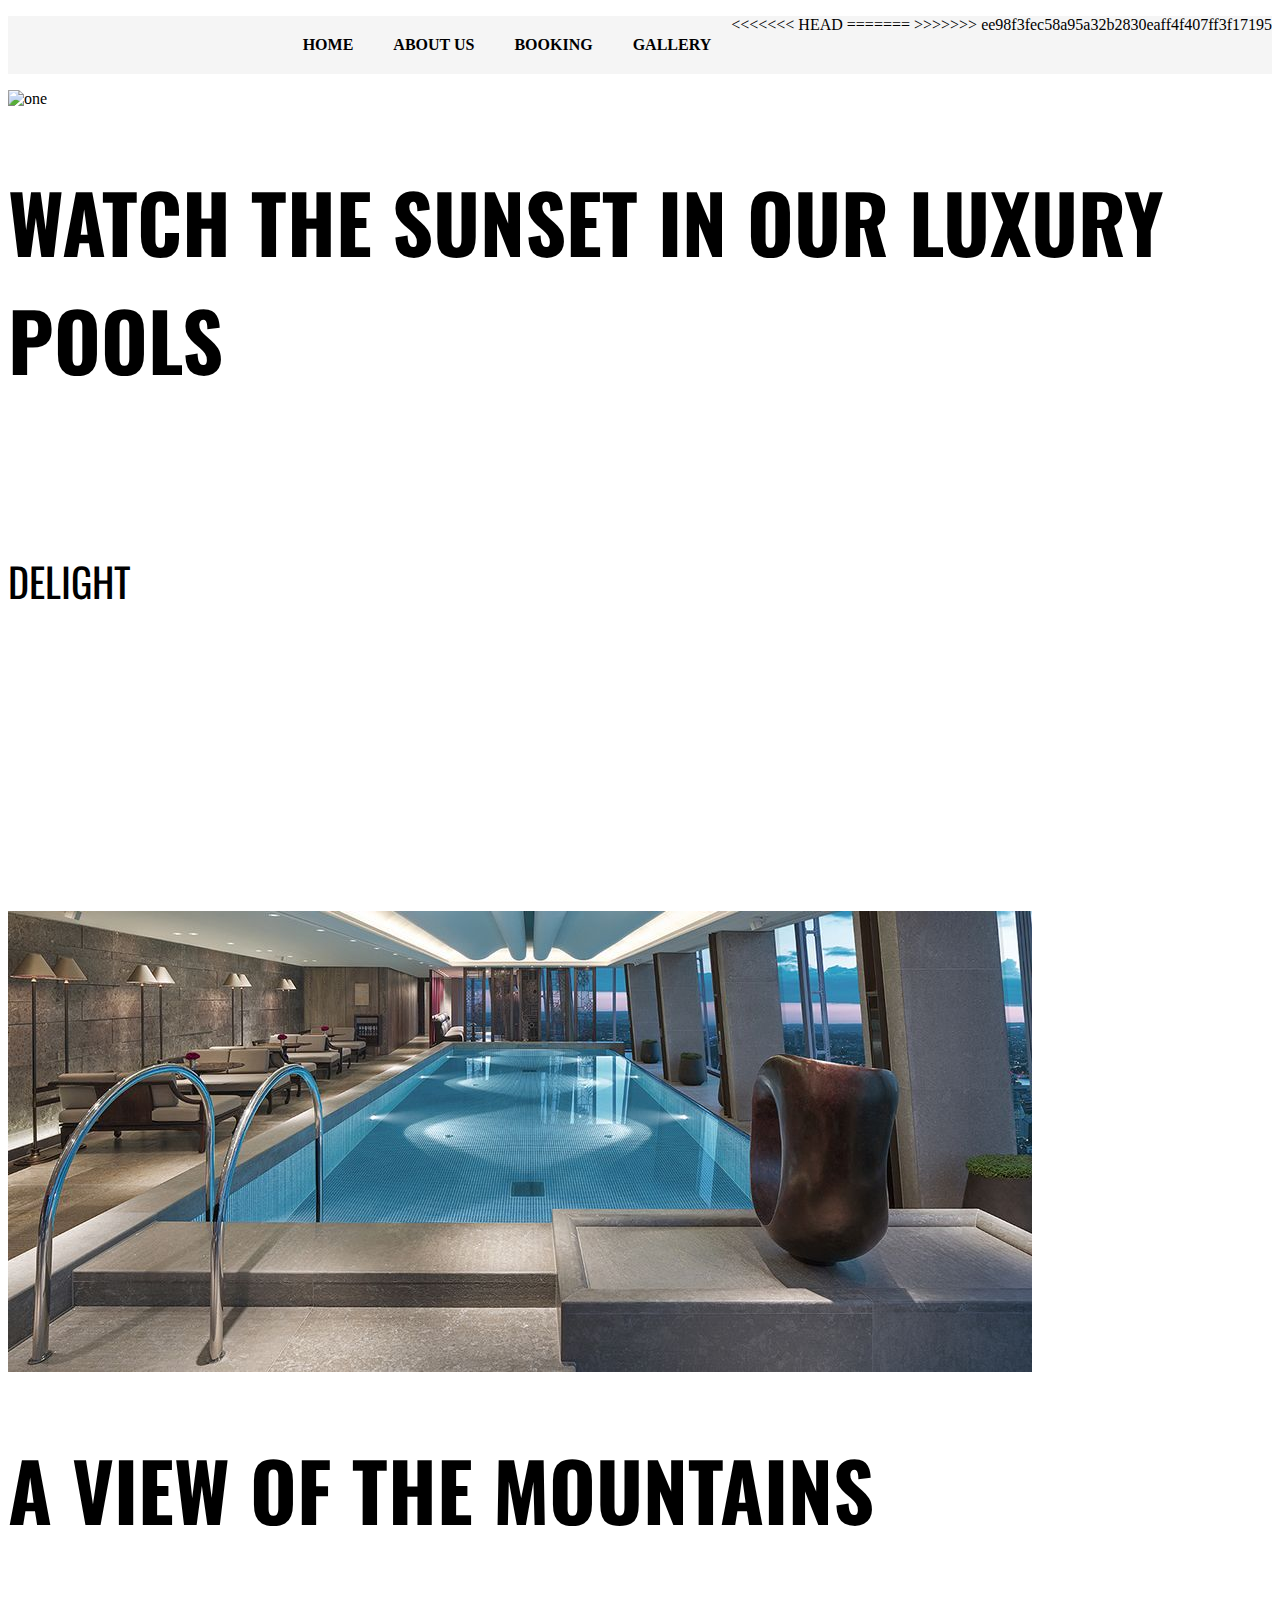
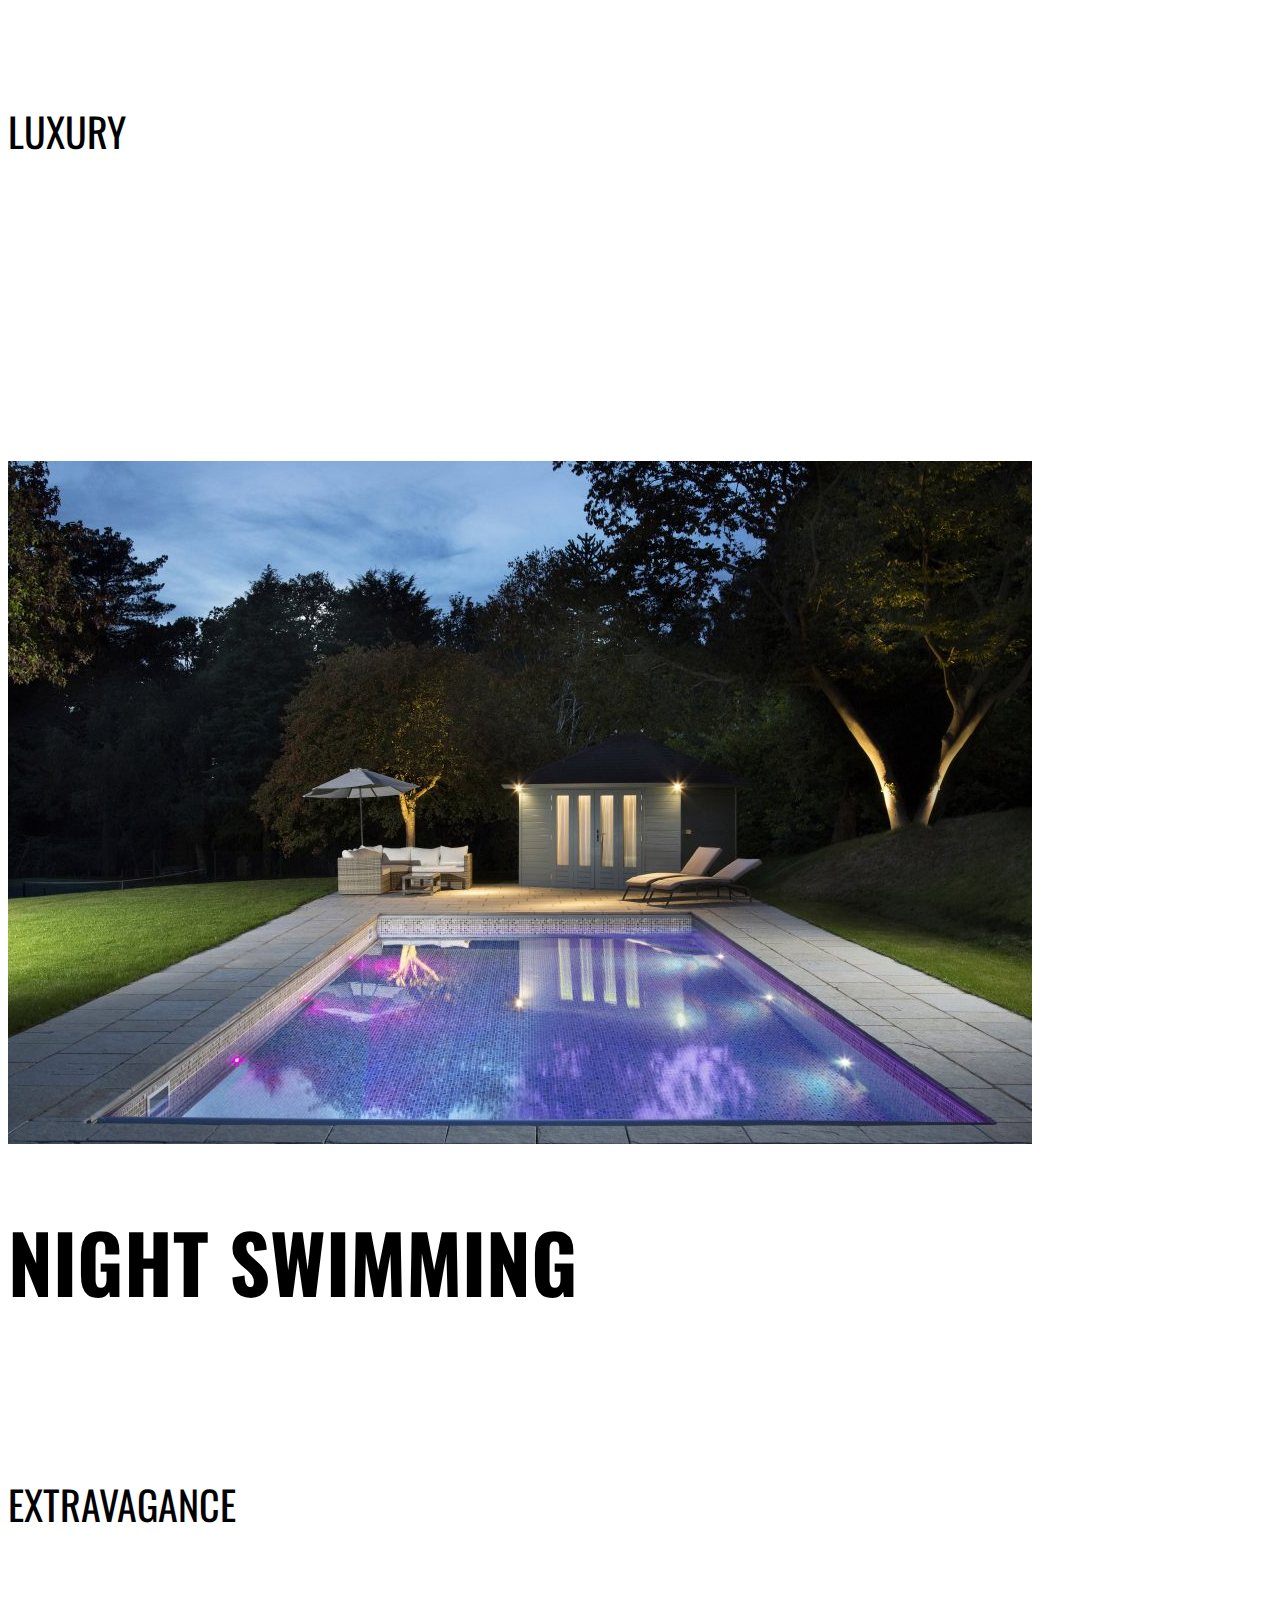
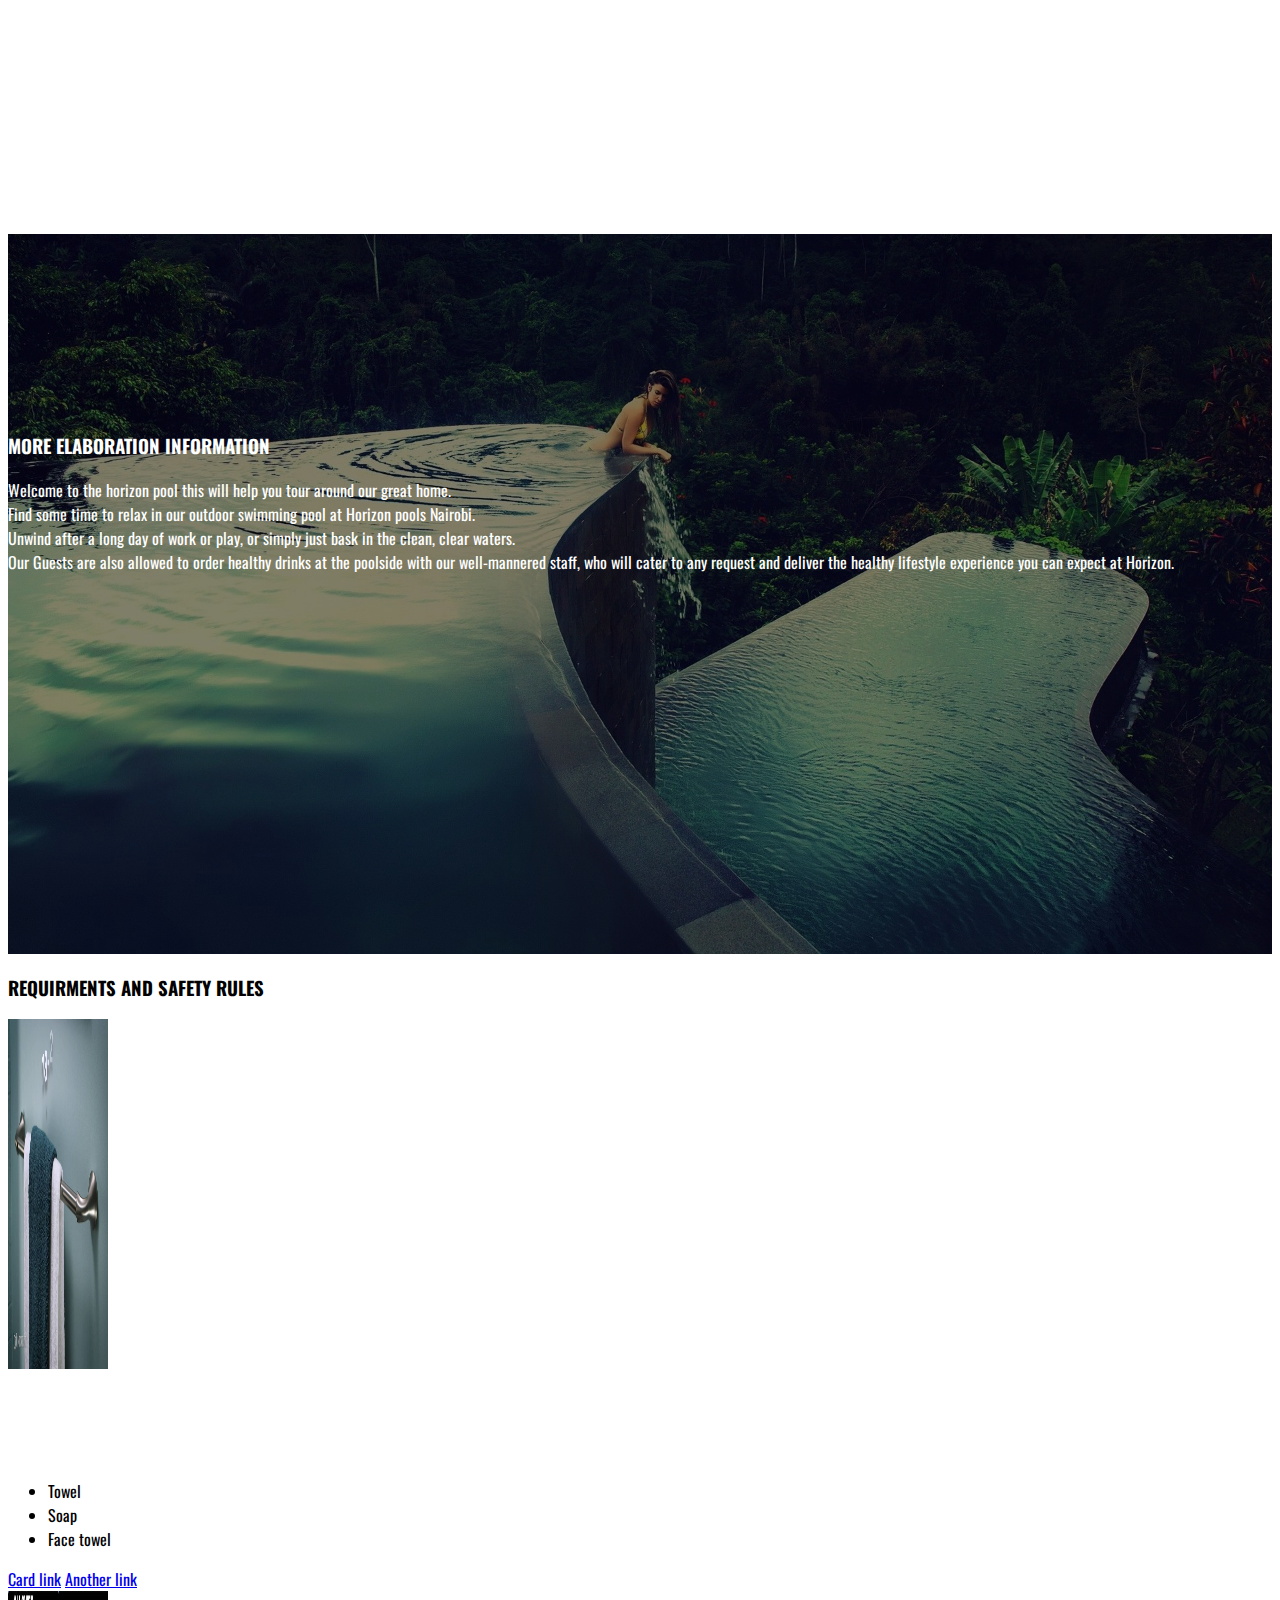
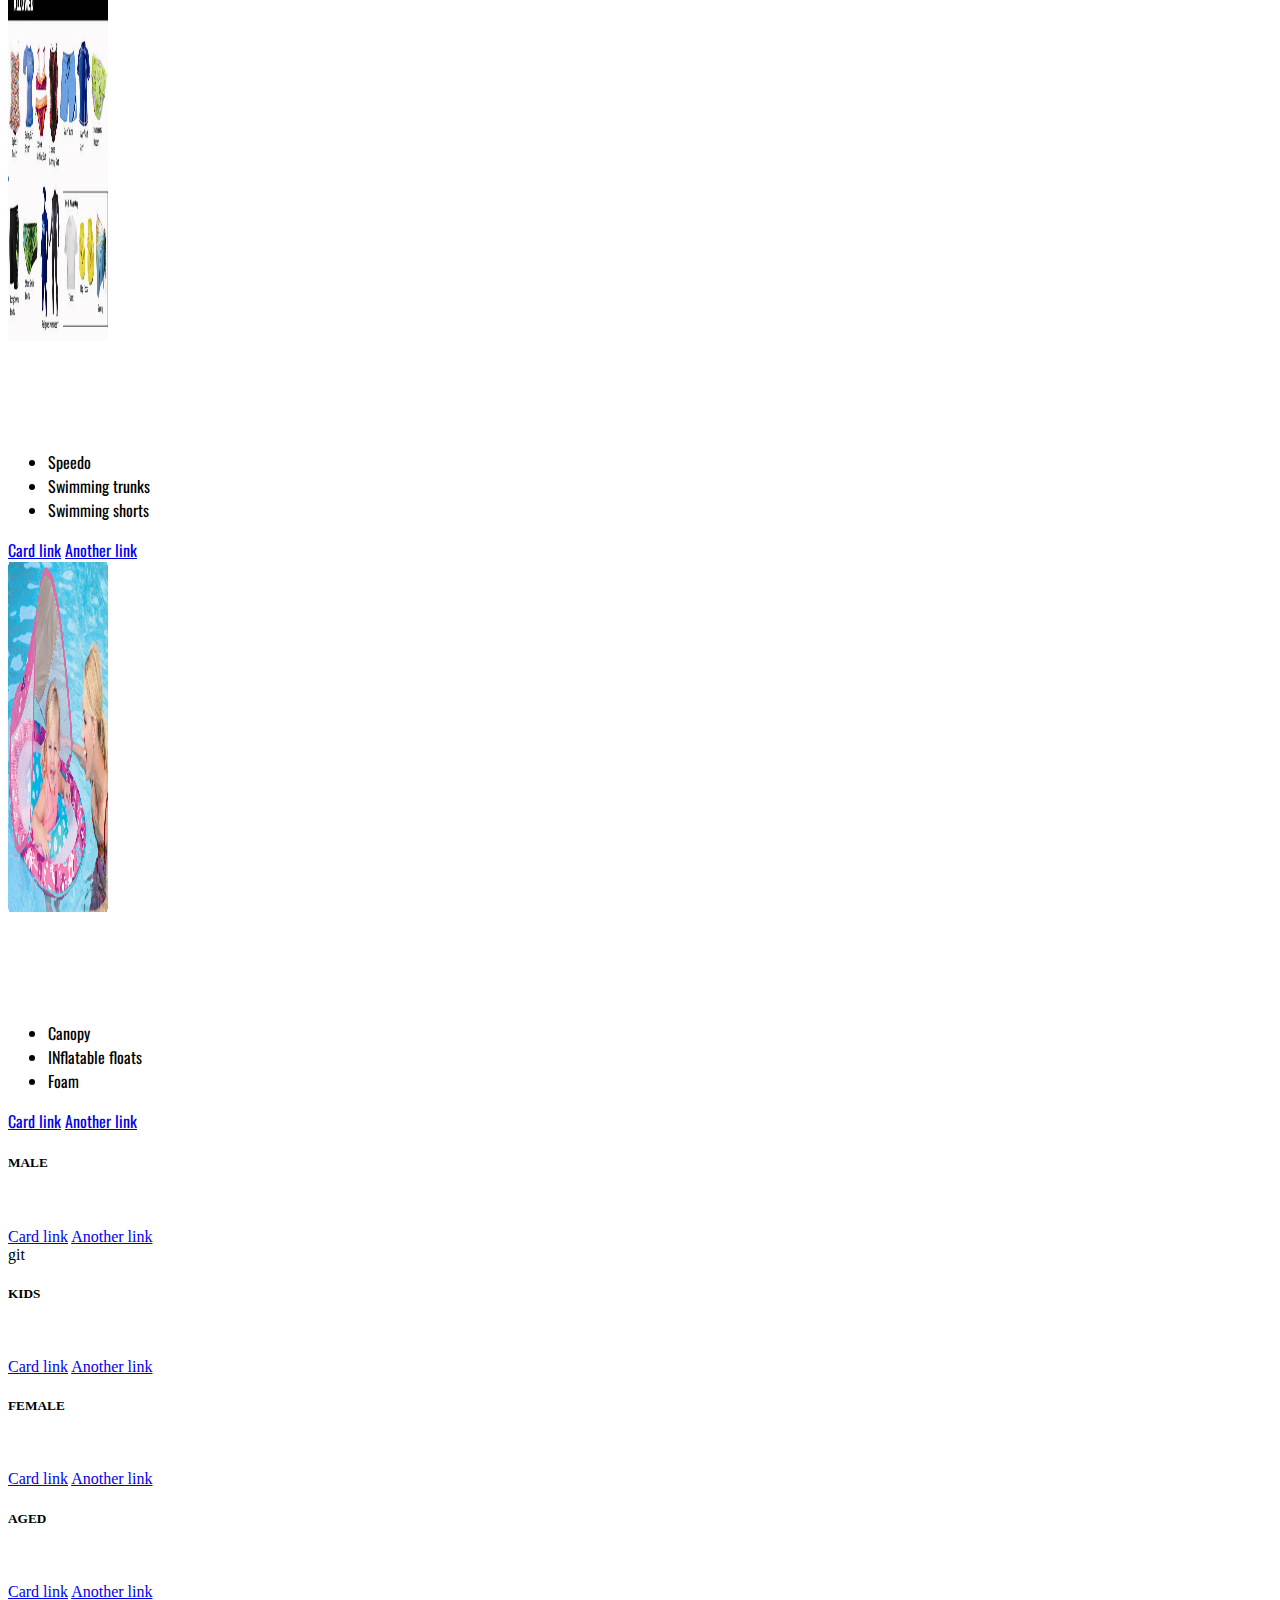
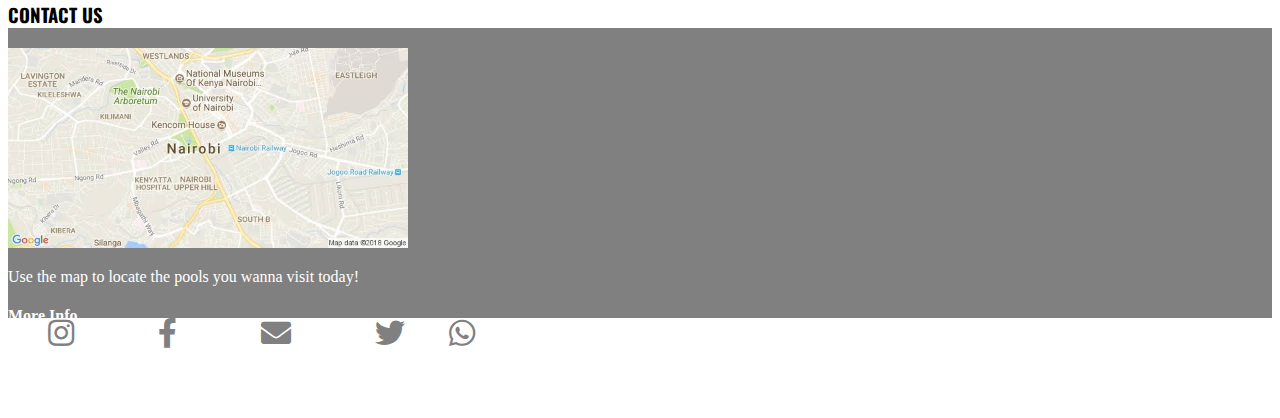
==== commit 681dd24e: "added images" ====
--- a/index.html
+++ b/index.html
@@ -28,7 +28,10 @@
         <li><a href="about.html"><strong>ABOUT US</strong></a></li>
         <li><a href="book.html"><strong>BOOKING</strong></a></li>
         <li><a href="gallery.html"><strong>GALLERY</strong></a></li>
-        <li><a href="contact.html"><strong>CONTACT US</strong></a></li>
+<<<<<<< HEAD
+        
+=======
+>>>>>>> ee98f3fec58a95a32b2830eaff4f407ff3f17195
       </ul>
     </nav>
 
@@ -127,7 +130,10 @@
             <li class="list-group-item">Soap</li>
             <li class="list-group-item">Face towel</li>
           </ul>
-          
+          <div class="card-body">
+            <a href="#" class="card-link">Card link</a>
+            <a href="#" class="card-link">Another link</a>
+          </div>
         </div>
       </div>
 
@@ -144,7 +150,10 @@
               <li class="list-group-item">Swimming trunks</li>
               <li class="list-group-item">Swimming shorts</li>
             </ul>
-            
+            <div class="card-body">
+              <a href="#" class="card-link">Card link</a>
+              <a href="#" class="card-link">Another link</a>
+            </div>
           </div>
         </div>
 
@@ -161,7 +170,10 @@
                 <li class="list-group-item">INflatable floats</li>
                 <li class="list-group-item">Foam</li>
               </ul>
-              
+              <div class="card-body">
+                <a href="#" class="card-link">Card link</a>
+                <a href="#" class="card-link">Another link</a>
+              </div>
             </div>
           </div>
   </div>
@@ -174,13 +186,14 @@
               <h5 class="MALE">MALE</h5>
               <!-- <h6 class="card-subtitle mb-2 text-muted">Card subtitle</h6> -->
               <p class="card-text" style="color: white;">NO RUNNING AROUND THE POOLSIDE ITS DANGEROUS.</p>
-              
+              <a href="#" class="card-link">Card link</a>
+              <a href="#" class="card-link">Another link</a>
             </div>
           </div>
         </div>
         
     
-
+        git 
     
         <div class="col-lg-3 col-md-6 p-4 img-fliud safety">
         <div class="card bg-info" >
@@ -188,7 +201,8 @@
               <h5 class="KIDS">KIDS</h5>
               <!-- <h6 class="card-subtitle mb-2 text-muted">Card subtitle</h6> -->
               <p class="card-text" style="color: white;">NO SWIMMING IN THE DEEP-END FOR CHILDREN.</p>
-              
+              <a href="#" class="card-link">Card link</a>
+              <a href="#" class="card-link">Another link</a>
             </div>
           </div>
         </div>
@@ -200,7 +214,8 @@
                   <h5 class="card-title">FEMALE</h5>
                   <!-- <h6 class="card-subtitle mb-2 text-muted">Card subtitle</h6> -->
                   <p class="card-text p_r" style="color: white;">SWIM WEAR IS NEEDED TO ENTER THE POOL.</p>
-                  
+                  <a href="#" class="card-link">Card link</a>
+                  <a href="#" class="card-link">Another link</a>
                 </div>
               </div>
             </div>
@@ -208,10 +223,11 @@
             <div class="col-lg-3 col-md-6 p-4 img-fliud safety">
                 <div class="card bg-info">
                     <div class="card-body">
-                      <h5 class="card-title">MALE</h5>
+                      <h5 class="card-title">AGED</h5>
                       <!-- <h6 class="card-subtitle mb-2 text-muted">Card subtitle</h6> -->
-                      <p class="card-text" style="color: white;">NO RUNNING AROUND THE SIMMING POOL VASCINTY.</p>
-                      
+                      <p class="card-text" style="color: white;">NO JUMPING IN THE POOL.</p>
+                      <a href="#" class="card-link">Card link</a>
+                      <a href="#" class="card-link">Another link</a>
                     </div>
                   </div>
                 </div>
@@ -220,14 +236,29 @@
     </div>
     <!--END-->
   </div> 
-  <div class="row">
-    <h3 class="text-center contact_h">CONTACT US</h3>
-    <div class="col-lg-12 col-md-6 contact">
-      <h3 class="text-center">STAY IN TOUCH</h3>
- 
-      <img src="images/mapsGo.jpeg" class="center" width="700px" height="400px" alt="">
-
-    </div>
+  <h3 class="text-center contact_h">CONTACT US</h3>
+  <div class="row contact" >
+
+     <div class="col-lg-6 col-md-6 p-3 text-center"  >
+      <img src="images/mapsGO.jpeg"  width="400px" alt="">
+      
+      <p>Use the map to locate the pools you wanna visit today!</p>
+    </div>
+
+    <div class="col-lg-6 col-md-6 p-3">
+      <h4>More Info</h4>
+      <p>
+        For those people who what to experience another level of swimming in the city try us now!<br>
+        We take our commitness to make your experiences here memorable<br>
+
+        we are located at Ngong lane plaza<br>
+        E-mail us at horizon@gmail.com
+      </p>
+    </div>
+
+    </div>
+
+    <div class="row">
     <div class="col-lg-12 col-md-6 footer text-center pt-5">
       <a href="#"><i class="fab fa-instagram" style="font-size:30px; color:gray;"></i></a>
       <a href="#" ><i class="fab fa-facebook-f" style="font-size: 30px; color: gray;"></i></a>
@@ -236,6 +267,9 @@
       <i class="fab fa-whatsapp" style="font-size: 30px; color: gray;"> </i>
     </div>
   </div>
+
+
+  </div>
 <script src="app.js"></script>
 </body>
 </html>
--- a/index.css
+++ b/index.css
@@ -45,7 +45,7 @@
 font-family: 'Oswald', sans-serif;
 
 }
-#R_t , .contact_h, .about{
+#R_t , .contact_h, .about, .g_head{
      font-family: 'Oswald', sans-serif;
      margin-top: 20px;
 }
@@ -73,7 +73,7 @@
  }
 .contact{
     background-color: grey;
-    height: 50vh;
+    height: 30vh;
     color: white;
     padding-top:20px;
     
@@ -82,7 +82,10 @@
     margin: 0% auto;
 }
 
+<<<<<<< HEAD
+=======
 
+>>>>>>> ee98f3fec58a95a32b2830eaff4f407ff3f17195
 /* BOOK */
 
 .log{
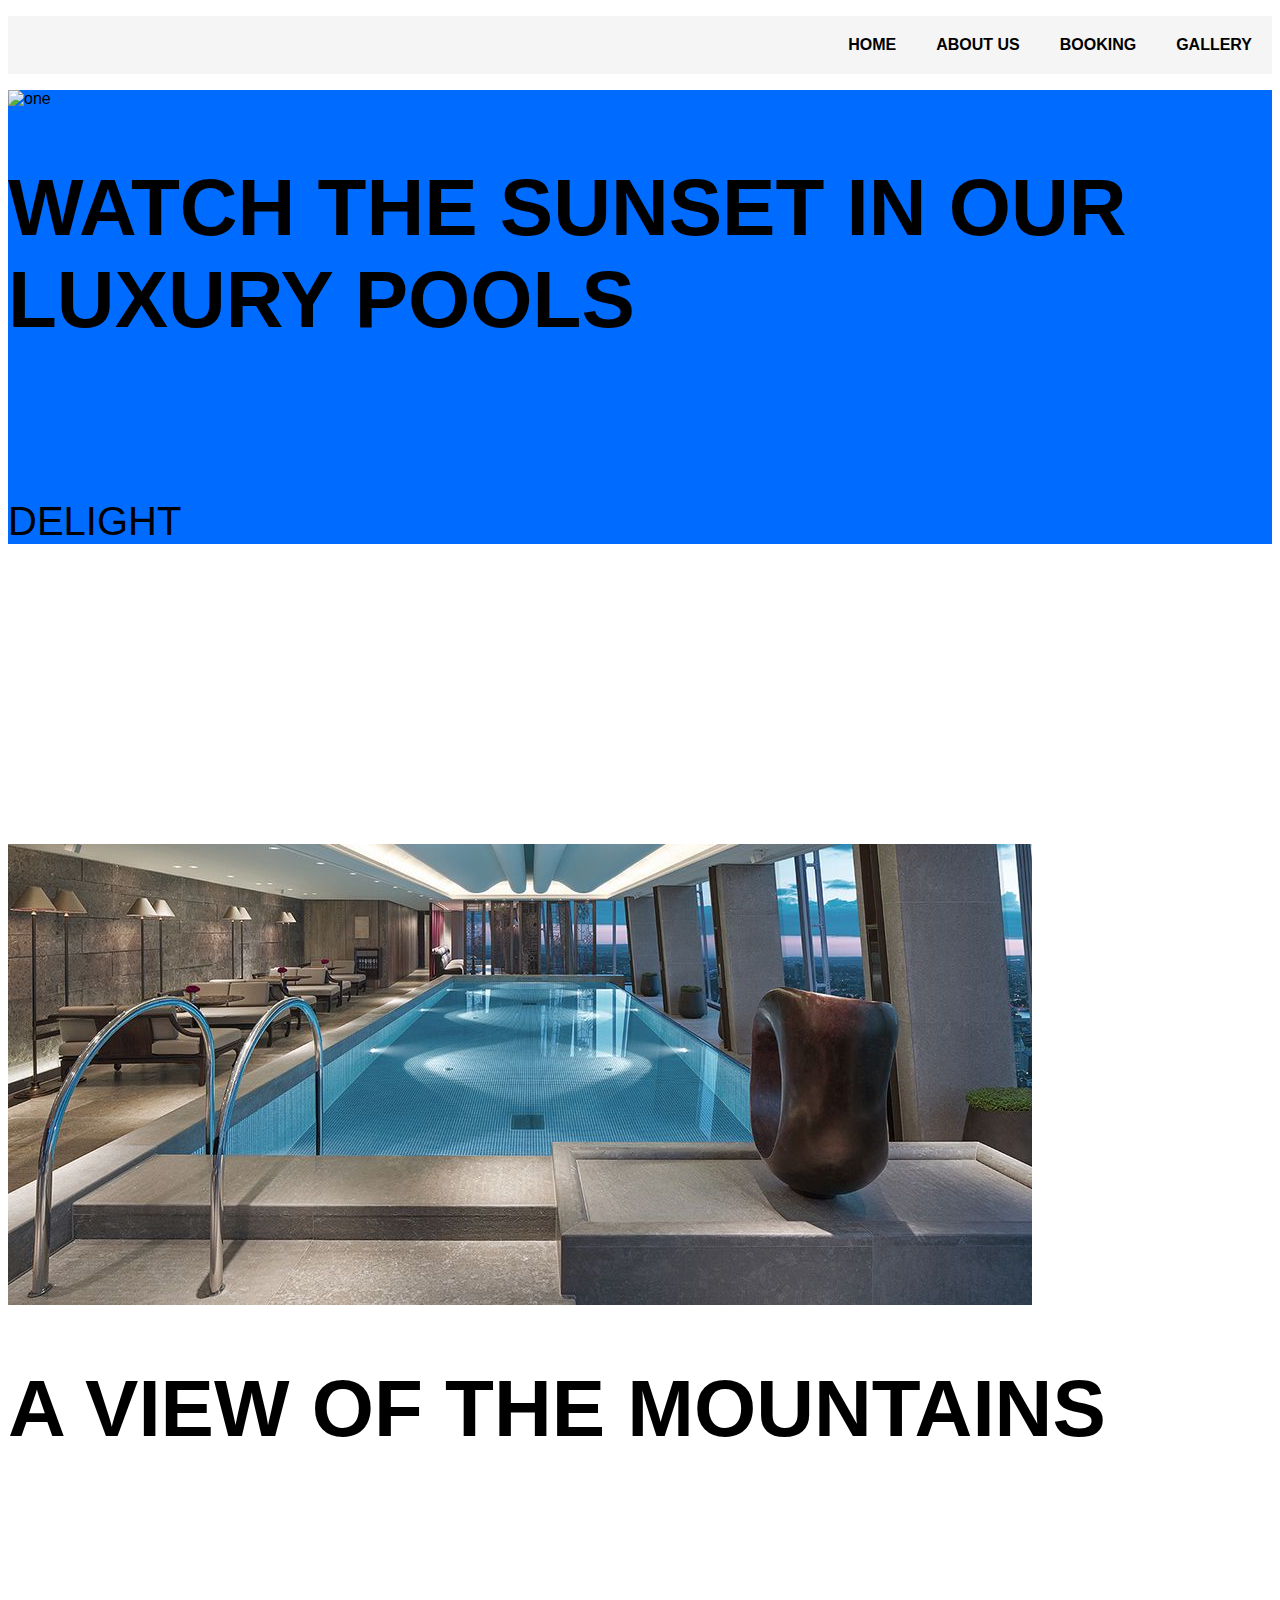
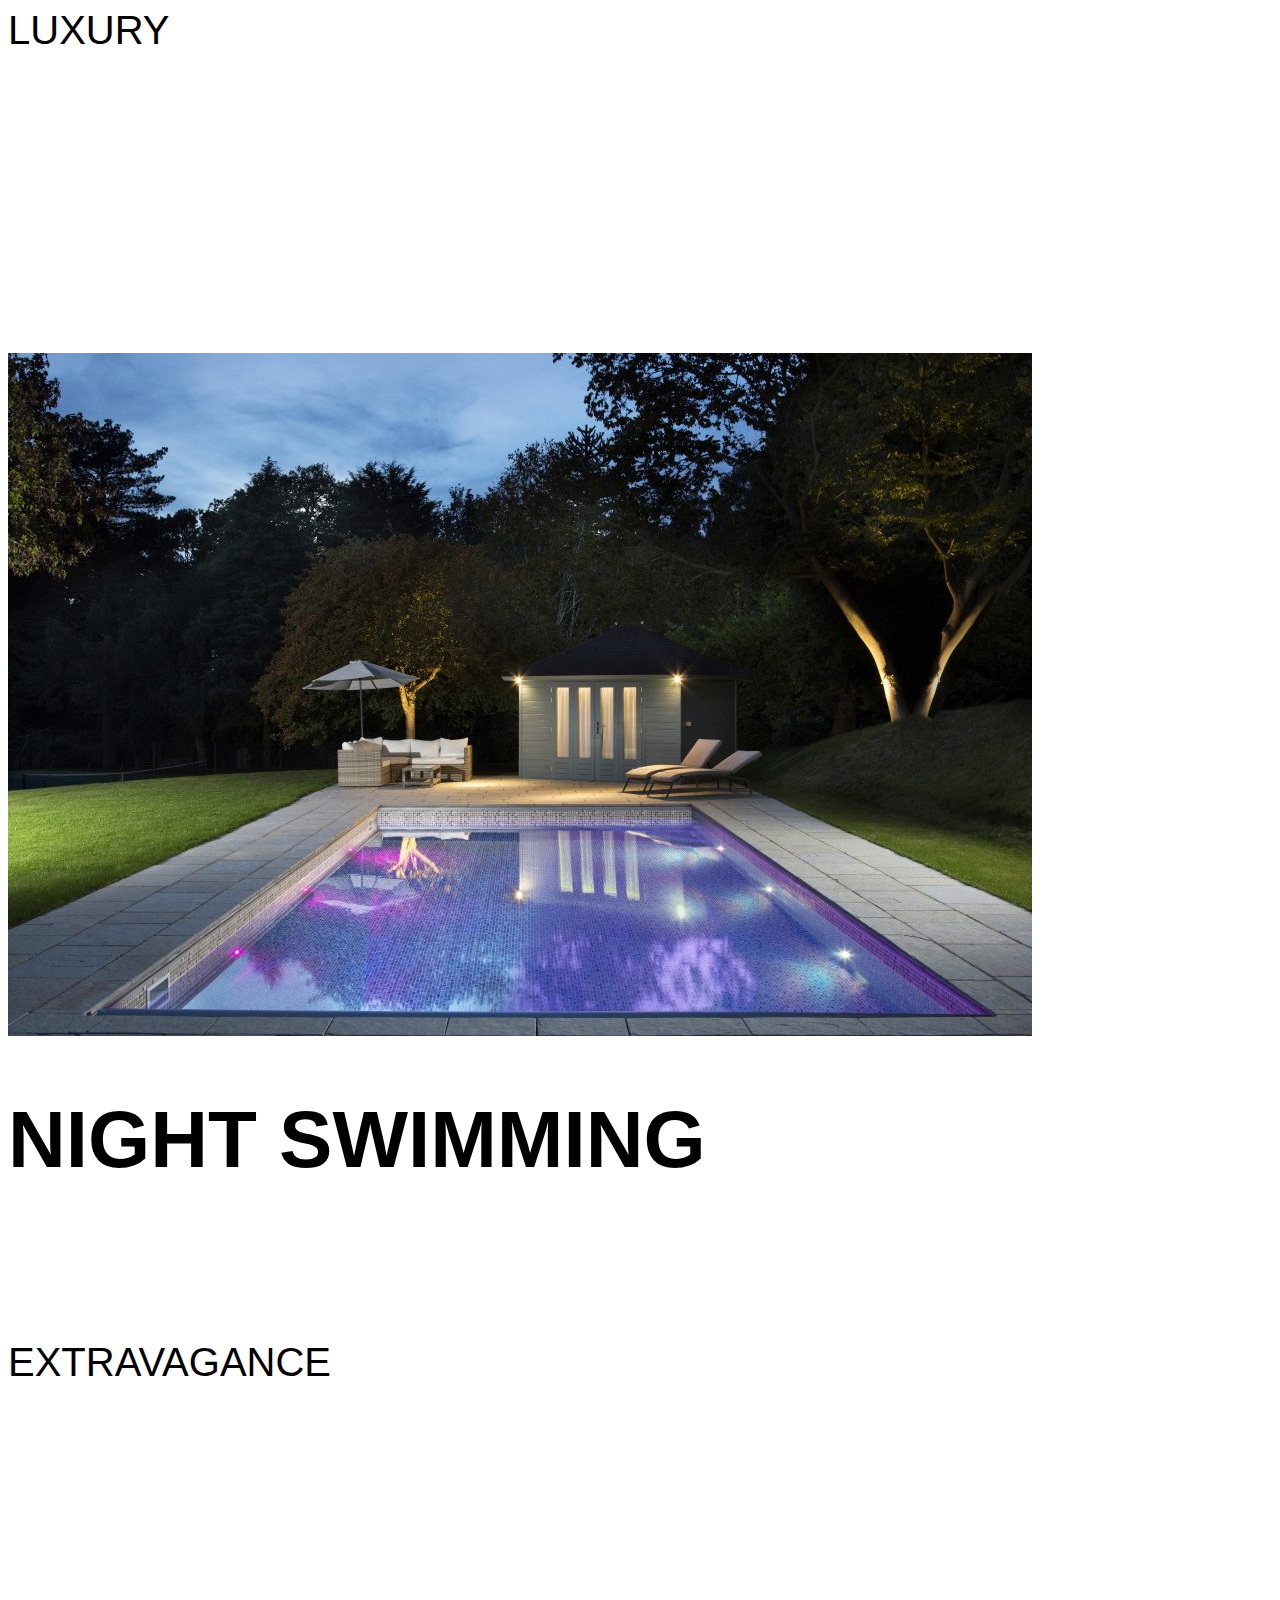
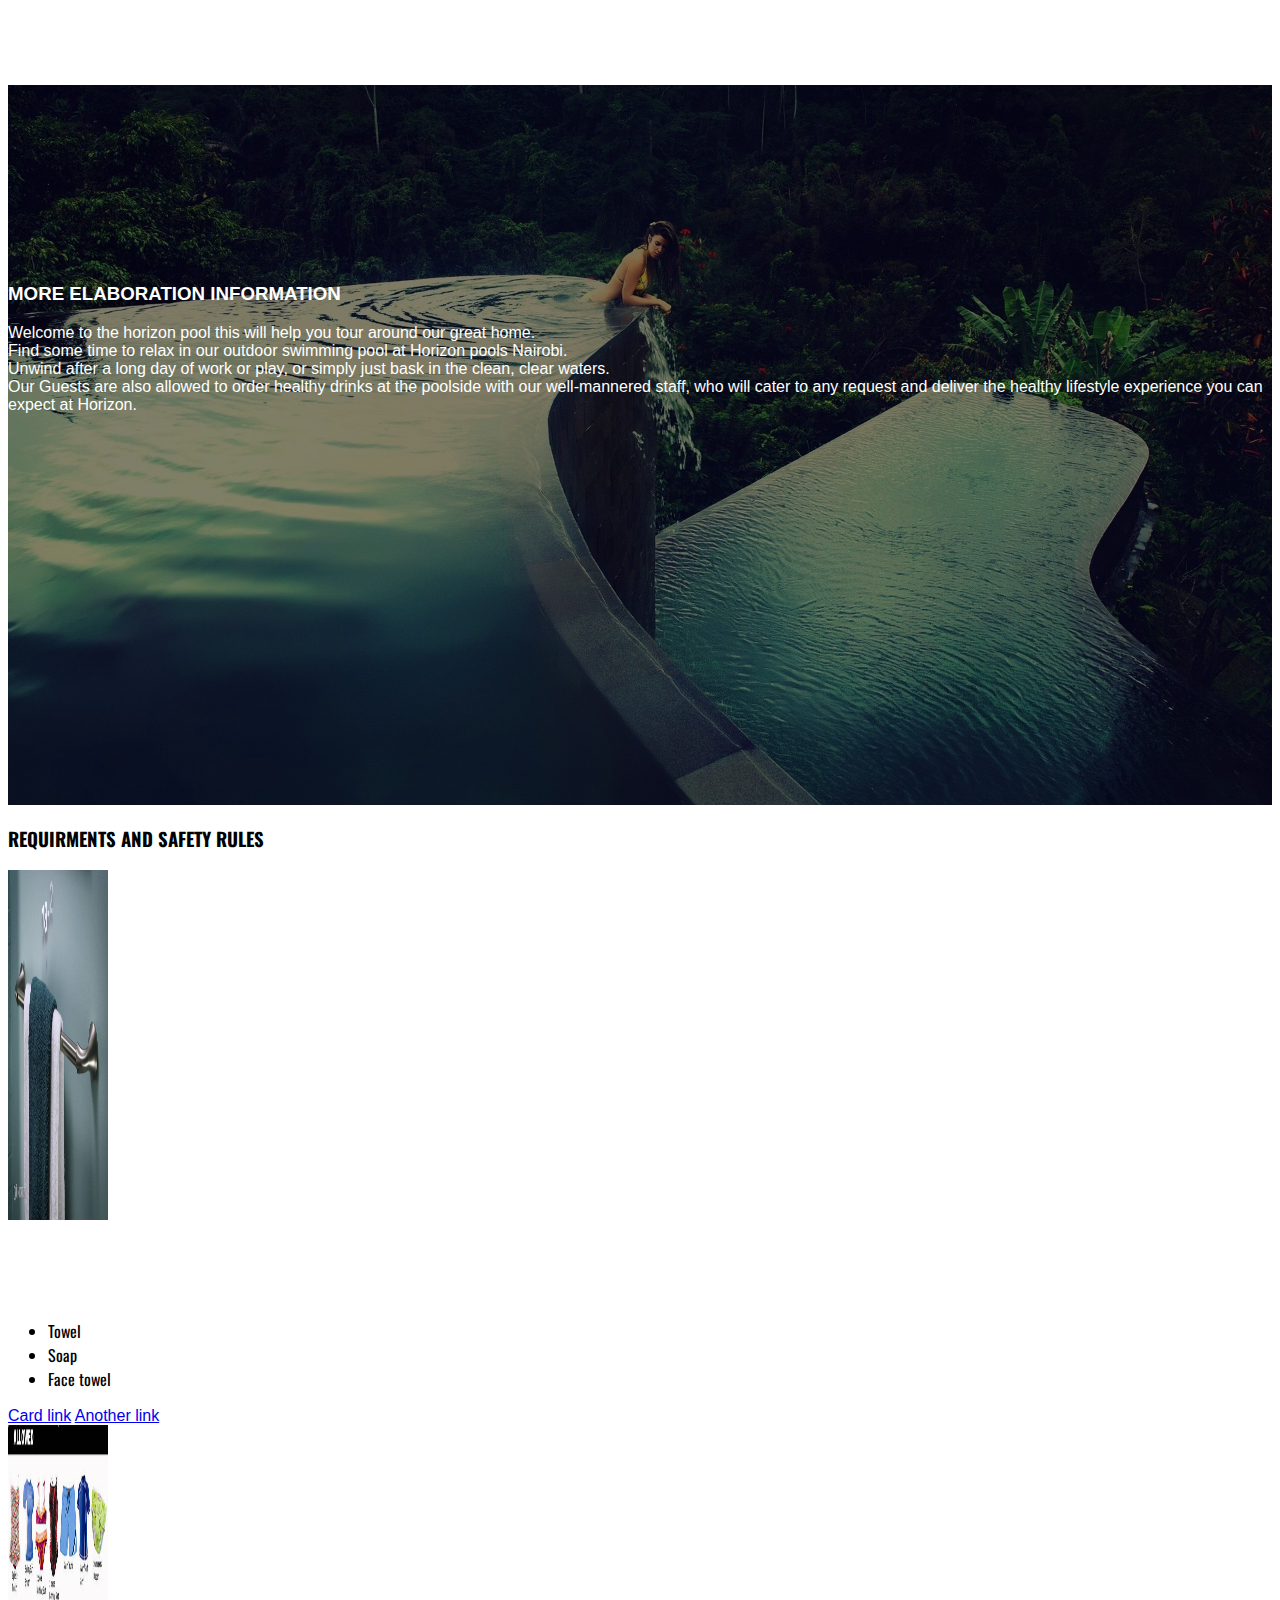
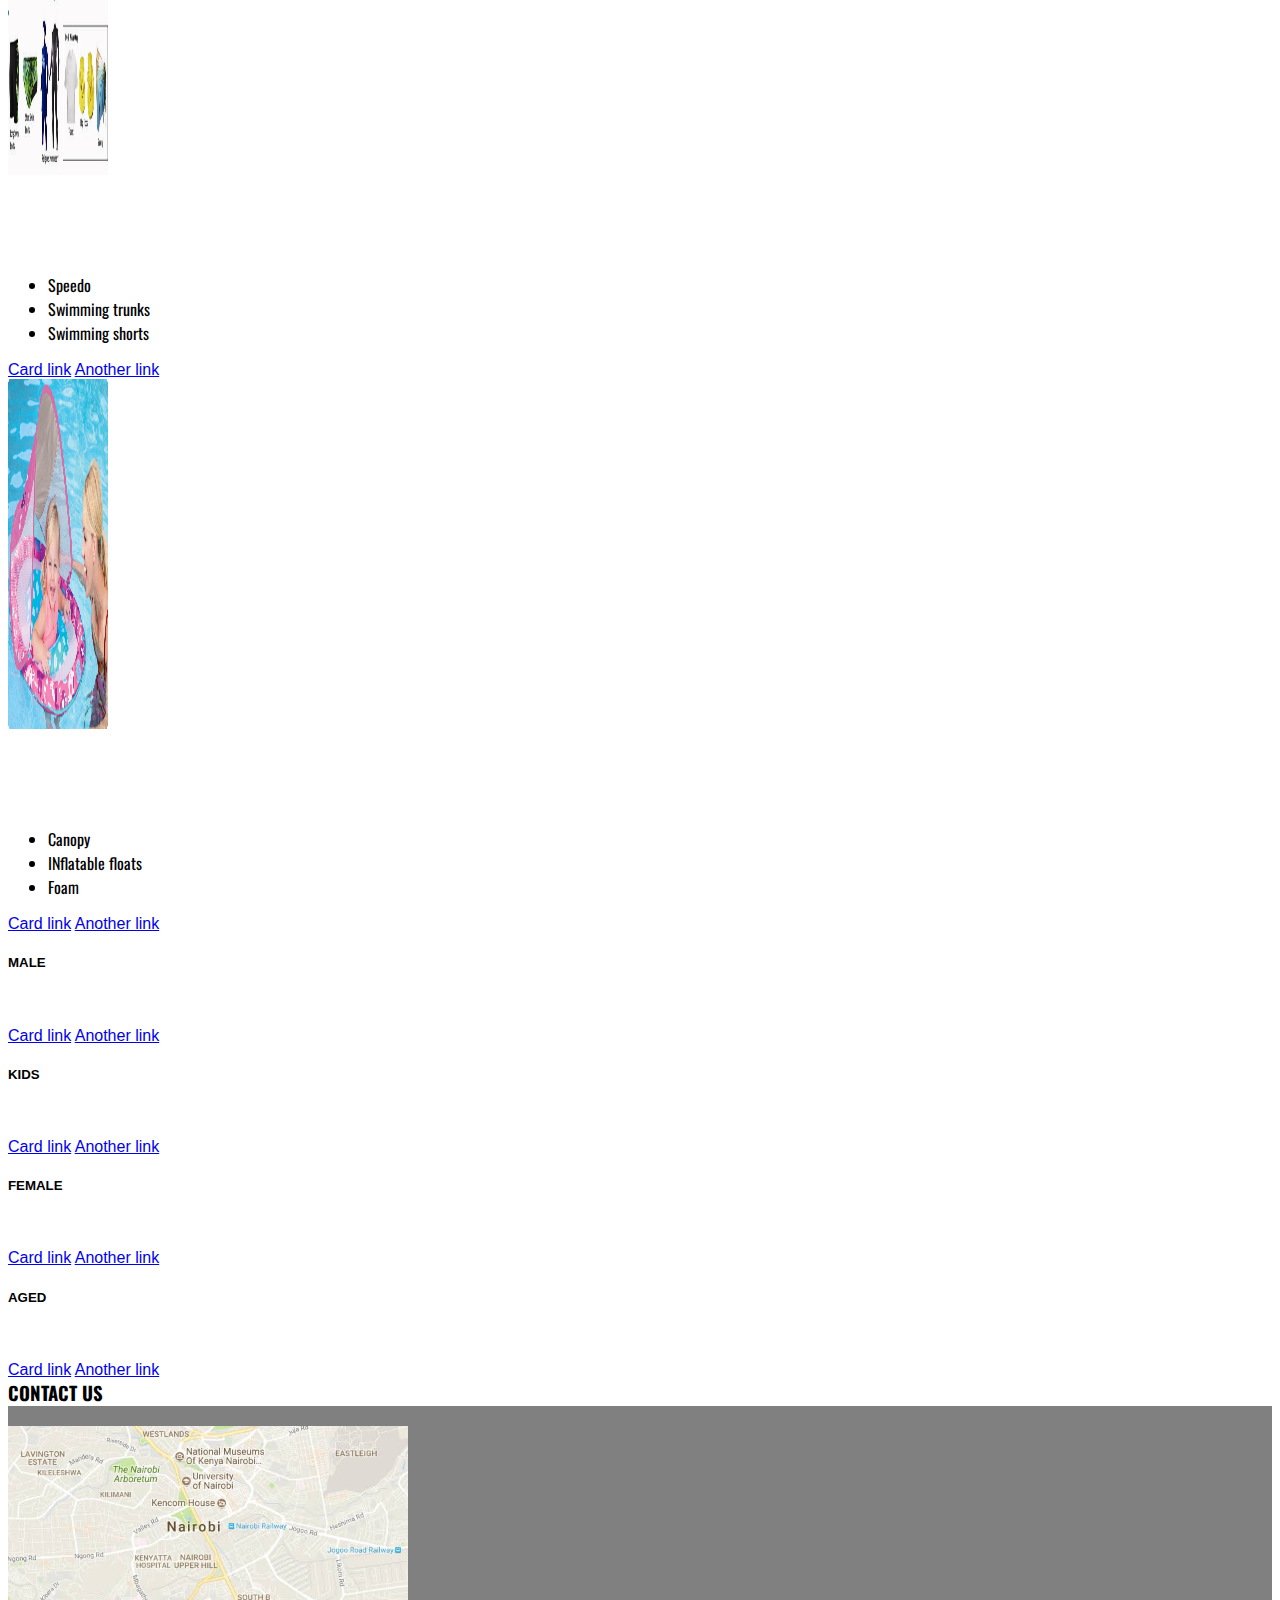
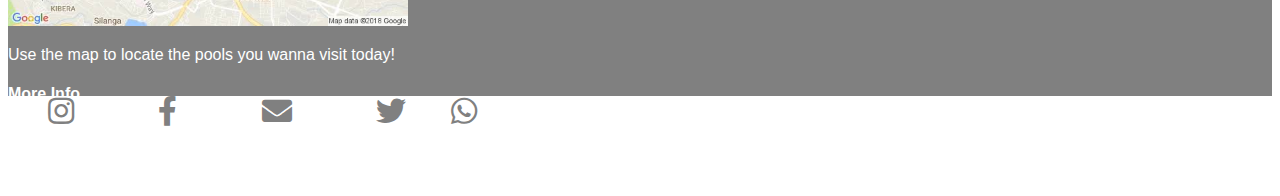
==== commit f96a5aec: "add booking day list" ====
--- a/index.html
+++ b/index.html
@@ -28,10 +28,6 @@
         <li><a href="about.html"><strong>ABOUT US</strong></a></li>
         <li><a href="book.html"><strong>BOOKING</strong></a></li>
         <li><a href="gallery.html"><strong>GALLERY</strong></a></li>
-<<<<<<< HEAD
-        
-=======
->>>>>>> ee98f3fec58a95a32b2830eaff4f407ff3f17195
       </ul>
     </nav>
 
@@ -191,9 +187,6 @@
             </div>
           </div>
         </div>
-        
-    
-        git 
     
         <div class="col-lg-3 col-md-6 p-4 img-fliud safety">
         <div class="card bg-info" >
@@ -248,7 +241,7 @@
     <div class="col-lg-6 col-md-6 p-3">
       <h4>More Info</h4>
       <p>
-        For those people who what to experience another level of swimming in the city try us now!<br>
+        For those people who want to experience another level of swimming in the city try us now!<br>
         We take our commitness to make your experiences here memorable<br>
 
         we are located at Ngong lane plaza<br>
--- a/index.css
+++ b/index.css
@@ -1,99 +1,179 @@
-@import url('https://fonts.googleapis.com/css?family=Oswald&display=swap');
+@import url("https://fonts.googleapis.com/css?family=Oswald&display=swap");
 
-
-.nav_bar ul{
-    display: flex;
-    list-style: none;
-    text-align: end;
-    justify-content: flex-end;
-    background-color:whitesmoke;
-    /* padding: 10px: */
-    
+.nav_bar ul {
+  display: flex;
+  list-style: none;
+  text-align: end;
+  justify-content: flex-end;
+  background-color: whitesmoke;
+  /* padding: 10px: */
 }
 
-
-.nav_bar ul li{
-padding: 20px;
+.nav_bar ul li {
+  padding: 20px;
 }
 
-.nav_bar ul li a{
-    text-decoration: none;
-    color:black;
+.nav_bar ul li a {
+  text-decoration: none;
+  color: black;
 }
 
-.nav_bar ul li a:hover{
-    background-color:blue;
-    color: white;
+.nav_bar ul li a:hover {
+  background-color: blue;
+  color: white;
+}
 
-    }
- 
-.text1, .text2, .text3{
-    margin-bottom: 300px;
-    font-size: 40px;
-    font-family: 'Oswald', sans-serif;
+.text1,
+.text2,
+.text3 {
+  margin-bottom: 300px;
+  font-size: 40px;
+  font-family: "Oswald", sans-serif;
 }
 
 /*more information*/
 
-.info{
-background-image:linear-gradient(rgba(0, 0, 0, 0.5), rgba(0,0,0,0.5)),url("images/picc.jpg");
-background-repeat: no-repeat;
-background-size: cover;
-height: 80vh;
-margin-top: 50px;
-color:white;
-font-family: 'Oswald', sans-serif;
-
+.info {
+  background-image: linear-gradient(rgba(0, 0, 0, 0.5), rgba(0, 0, 0, 0.5)),
+    url("images/picc.jpg");
+  background-repeat: no-repeat;
+  background-size: cover;
+  height: 80vh;
+  margin-top: 50px;
+  color: white;
+  font-family: "Oswald", sans-serif;
 }
-#R_t , .contact_h, .about, .g_head{
-     font-family: 'Oswald', sans-serif;
-     margin-top: 20px;
+#R_t,
+.contact_h,
+.about,
+.g_head {
+  font-family: "Oswald", sans-serif;
+  margin-top: 20px;
 }
- #info_t{
- padding-top: 180px;
- }
-
- .crd1{
-    color: white;
-    font-family: 'Oswald', sans-serif;
-
- }
-
-
- .crd1 ul li{
-     color: black;
-     font-family: 'Oswald', sans-serif;
-
- }
-
- /*footer*/
-
- .footer a{
-    padding: 40px;
- }
-.contact{
-    background-color: grey;
-    height: 30vh;
-    color: white;
-    padding-top:20px;
-    
-}
-.contact_h{
-    margin: 0% auto;
+#info_t {
+  padding-top: 180px;
 }
 
-<<<<<<< HEAD
-=======
+.crd1 {
+  color: white;
+  font-family: "Oswald", sans-serif;
+}
 
->>>>>>> ee98f3fec58a95a32b2830eaff4f407ff3f17195
+.crd1 ul li {
+  color: black;
+  font-family: "Oswald", sans-serif;
+}
+
+/*footer*/
+
+.footer a {
+  padding: 40px;
+}
+.contact {
+  background-color: grey;
+  height: 30vh;
+  color: white;
+  padding-top: 20px;
+}
+.contact_h {
+  margin: 0% auto;
+}
+
 /* BOOK */
 
-.log{
-background-image: linear-gradient(rgba(0, 0, 0, 0.5), rgba(0,0,0,0.5)),url("images/g6.jpg");
+.log {
+  background-image: linear-gradient(rgba(0, 0, 0, 0.5), rgba(0, 0, 0, 0.5)),
+    url("images/g6.jpg");
+}
+.fom {
+  padding-top: 50px;
+  width: 50%;
+  margin: 0 auto;
+}
+/*Beginning Styling the day list*/
+.book {
+  display: inline-block;
+}
+.header {
+  text-align: center;
+  color: #777;
+}
+.collapsible {
+  background-color: #777;
+  color: white;
+  cursor: pointer;
+  padding: 18px;
+  width: 100%;
+  border: none;
+  text-align: left;
+  outline: none;
+  font-size: 15px;
+}
 
+.active,
+.collapsible:hover {
+  background-color: #006cff;
 }
-.fom{
-    padding-top: 50px;
-    width: 50%;
-    margin: 0 auto;
+
+.content {
+  padding: 0 18px;
+  max-height: 0;
+  overflow: hidden;
+  transition: max-height 0.2s ease-out;
+  background-color: #f1f1f1;
 }
+
+table {
+  width: 20%;
+}
+table,
+th,
+td,
+tr {
+  border: 1px solid rgb(0, 0, 0);
+  border-collapse: collapse;
+}
+* {
+  font-family: sans-serif;
+}
+
+.content-table {
+  border-collapse: collapse;
+  margin: 25px 0;
+  font-size: 0.9em;
+  min-width: 400px;
+  border-radius: 5px 5px 0 0;
+  overflow: hidden;
+  box-shadow: 0 0 20px rgba(0, 0, 0, 0.15);
+}
+
+.content-table thead tr {
+  background-color: #414242;
+  color: #ffffff;
+  text-align: left;
+  font-weight: bold;
+}
+
+.content-table th,
+.content-table td {
+  padding: 12px 15px;
+}
+
+.content-table tbody tr {
+  border-bottom: 1px solid #dddddd;
+}
+
+.content-table tbody tr:nth-of-type(even) {
+  background-color: #f3f3f3;
+}
+
+.content-table tbody tr:last-of-type {
+  border-bottom: 2px solid #009879;
+}
+
+.content-table tbody tr.active-row {
+  font-weight: bold;
+  color: #009879;
+}
+
+/*End Styling the day list*/
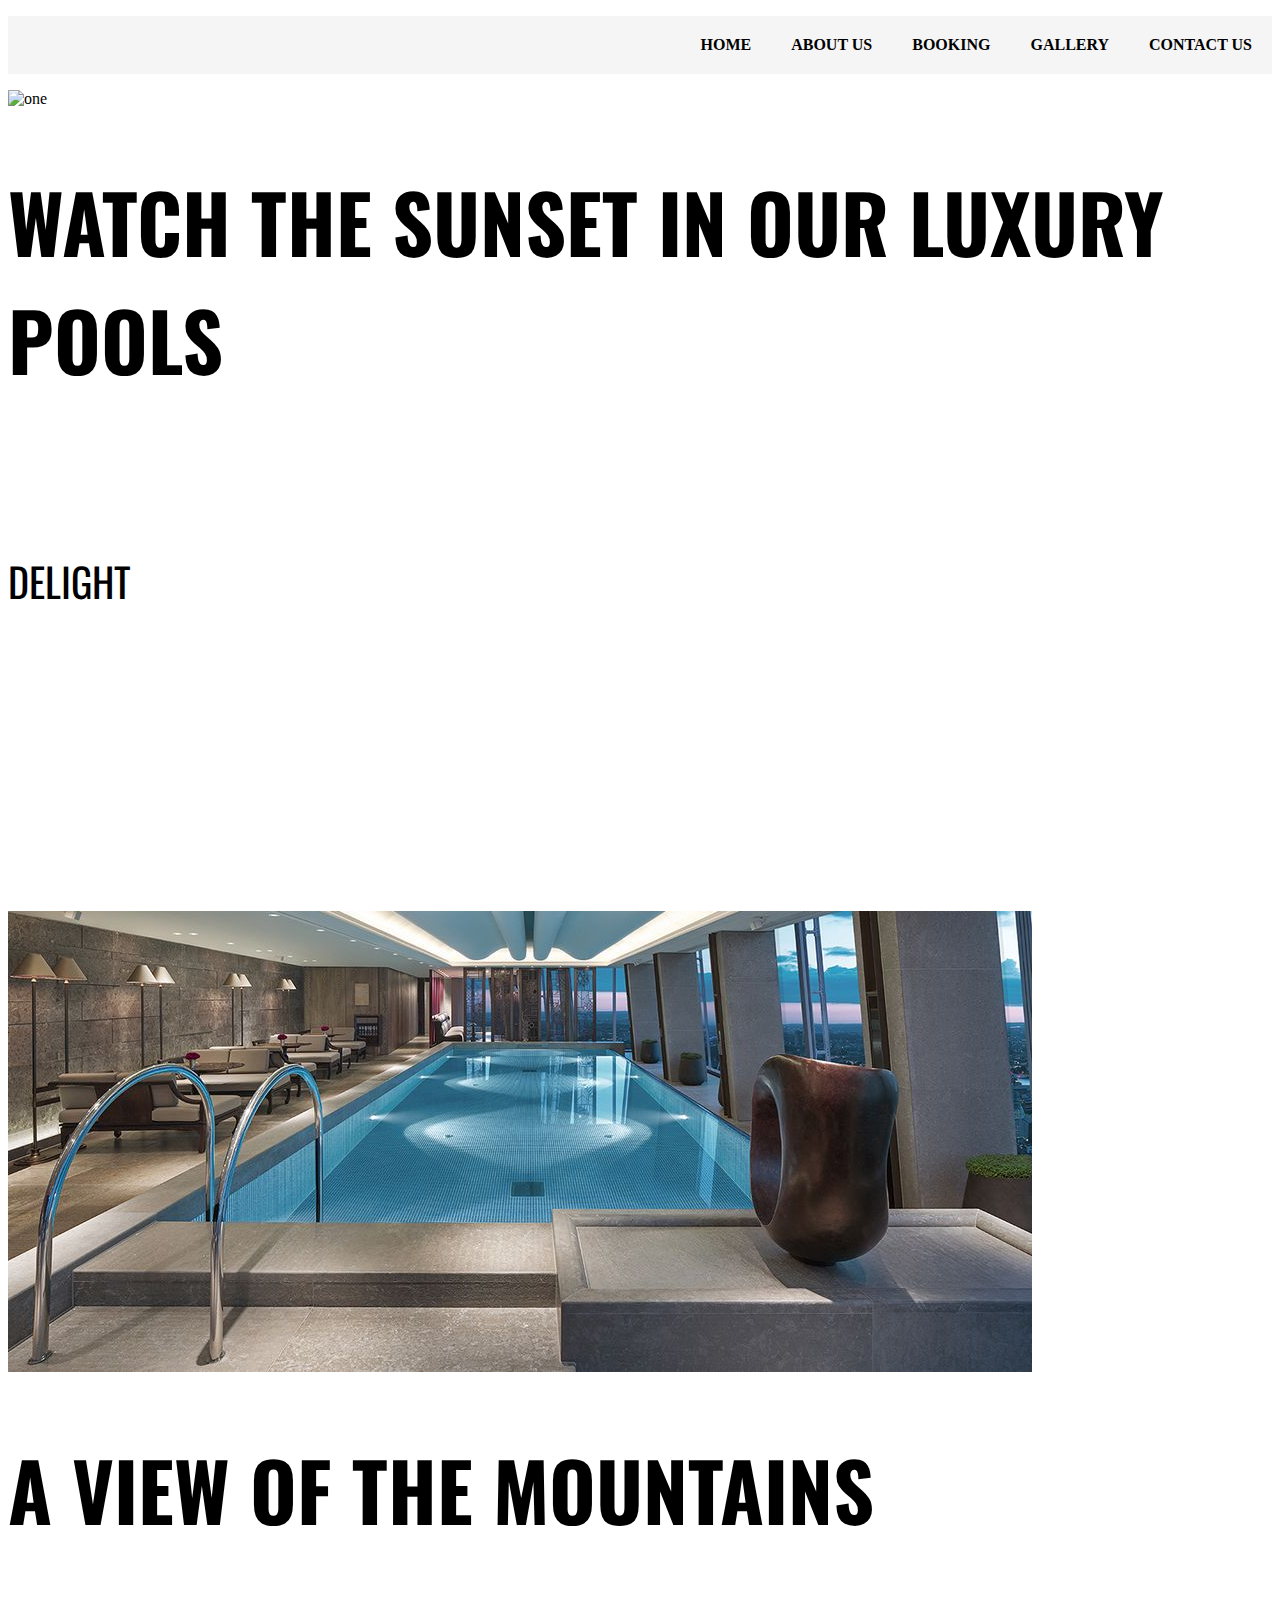
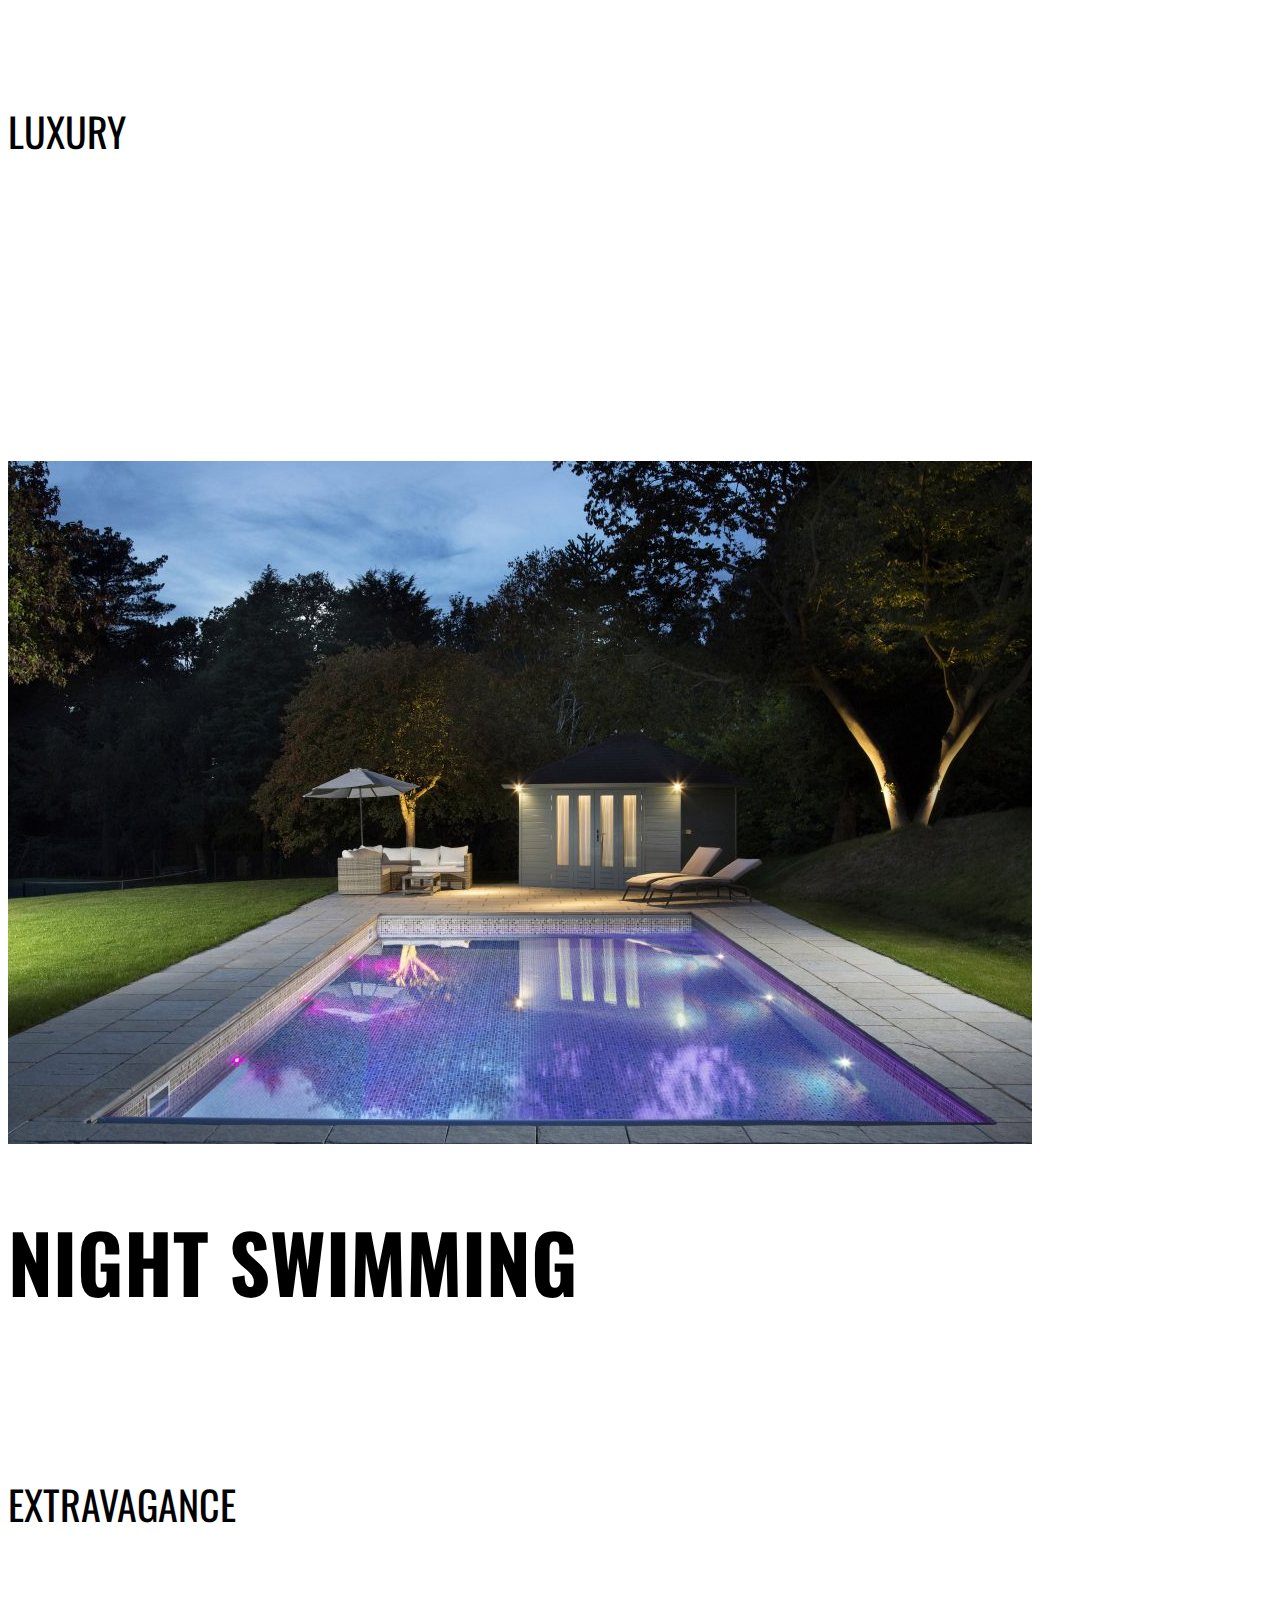
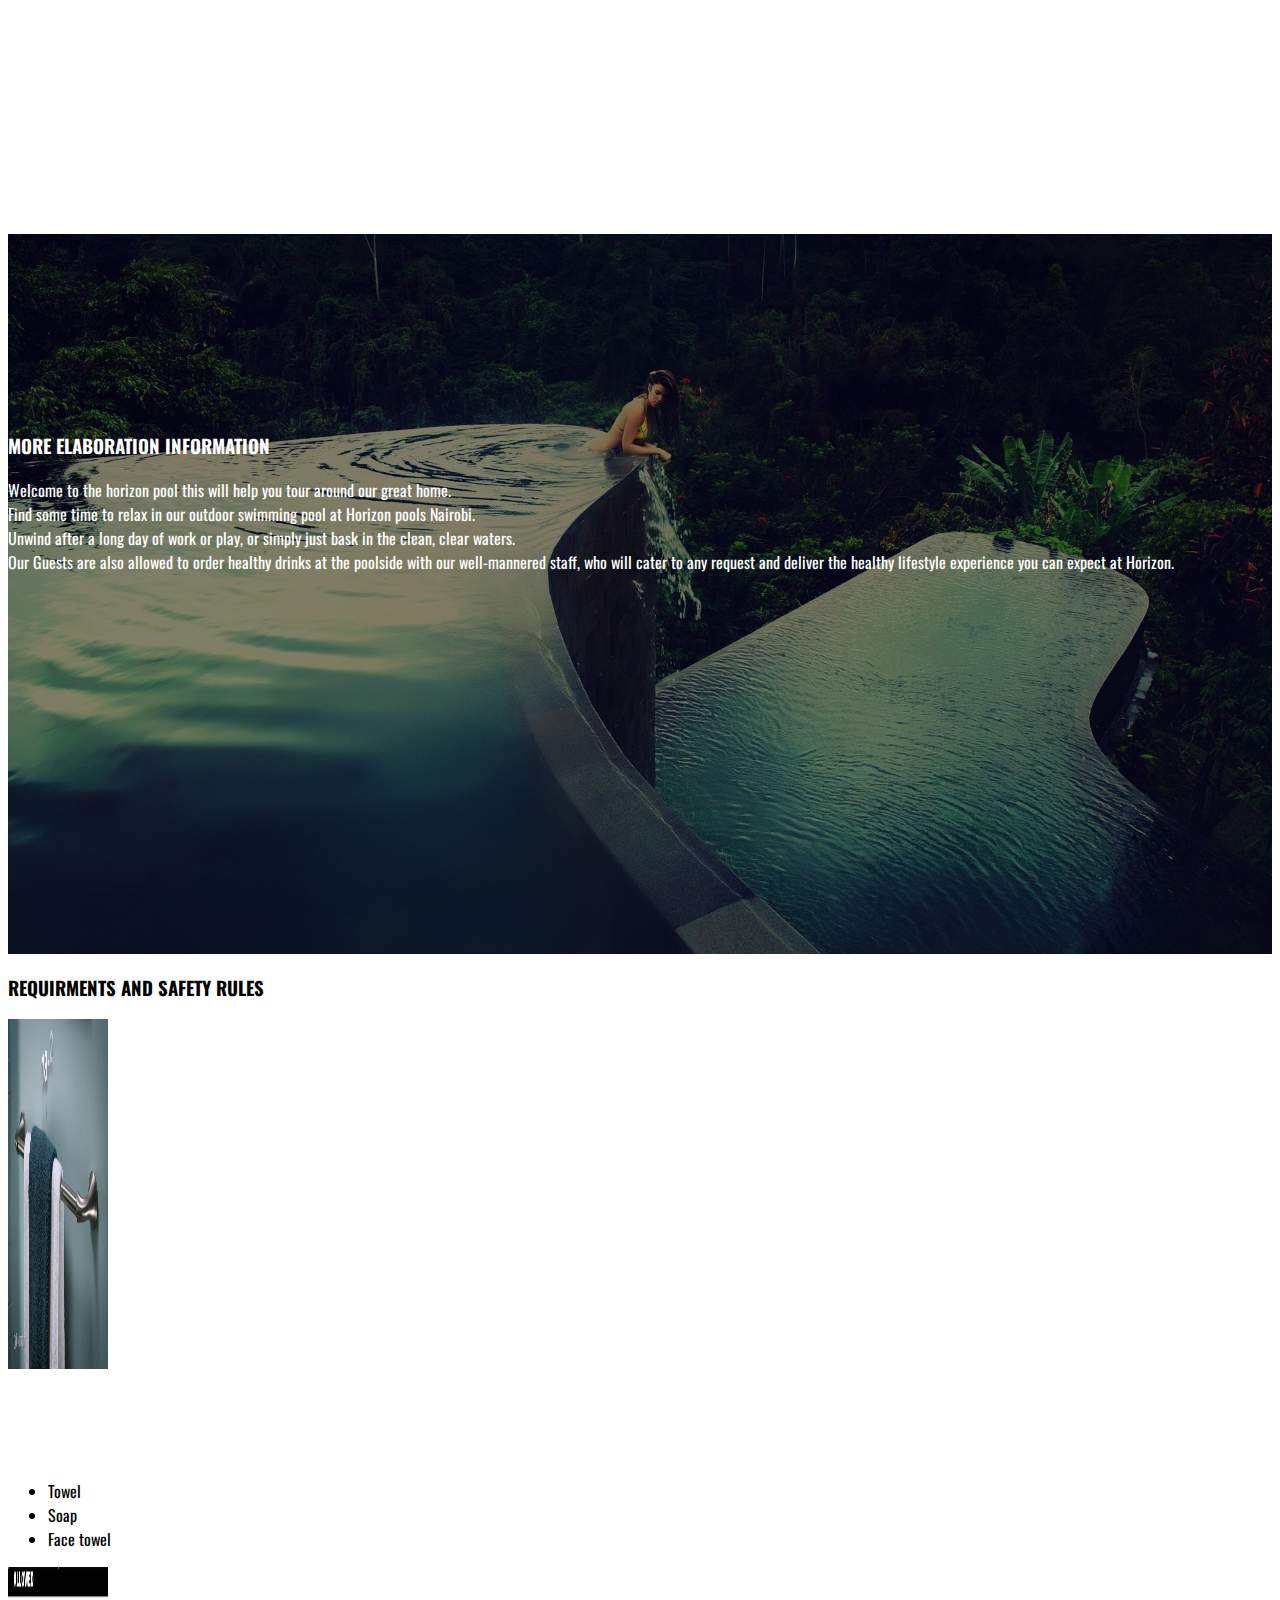
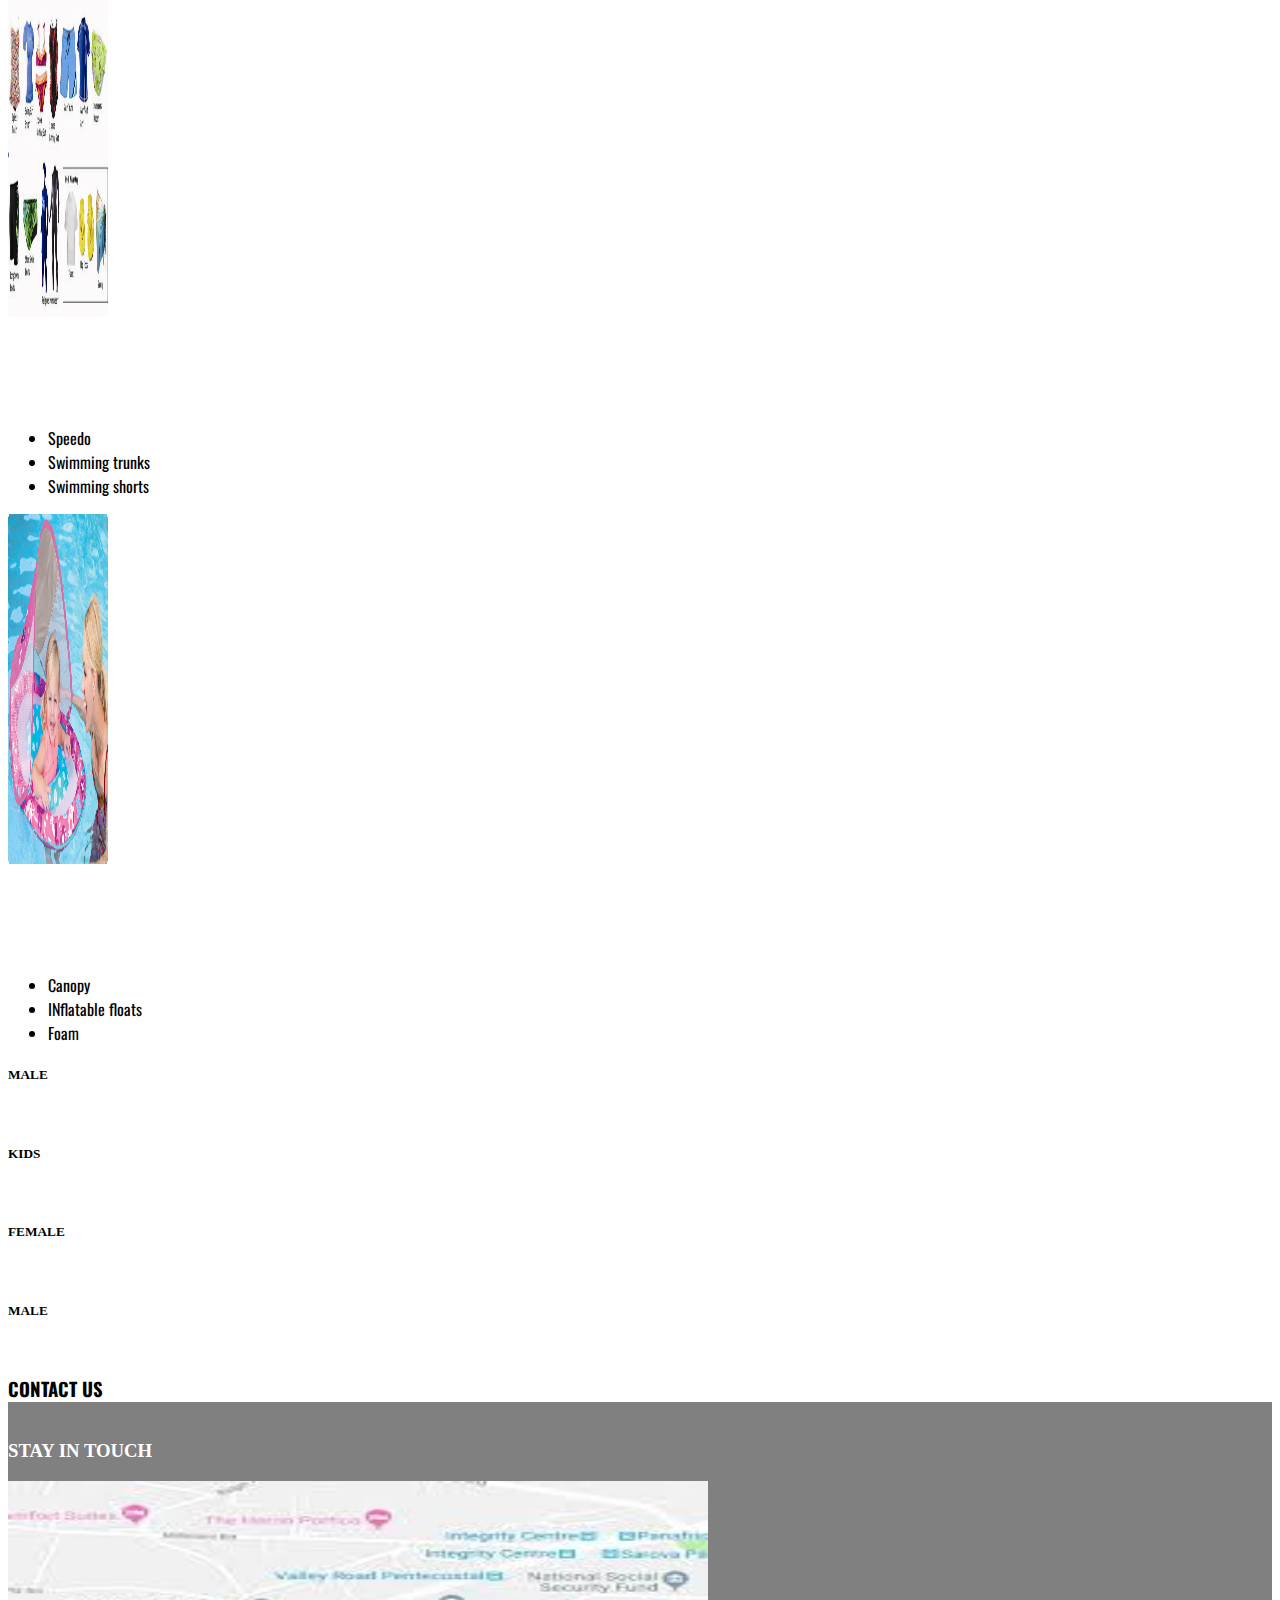
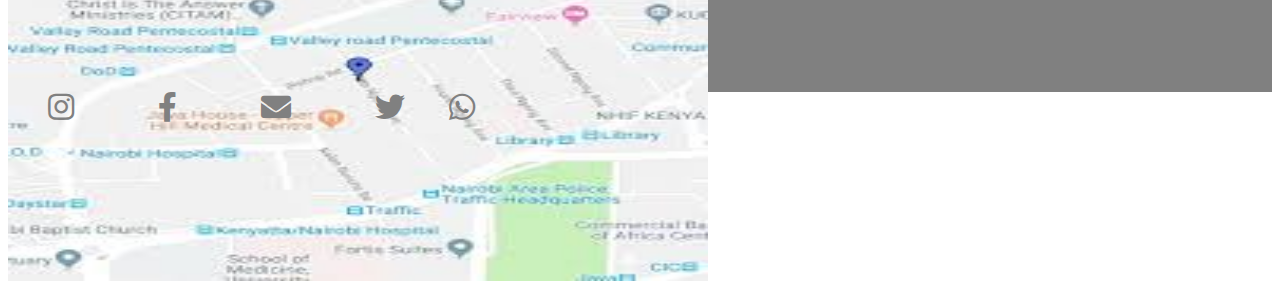
==== commit 6d9b5b38: "used google slides" ====
--- a/index.html
+++ b/index.html
@@ -28,6 +28,7 @@
         <li><a href="about.html"><strong>ABOUT US</strong></a></li>
         <li><a href="book.html"><strong>BOOKING</strong></a></li>
         <li><a href="gallery.html"><strong>GALLERY</strong></a></li>
+        <li><a href="contact.html"><strong>CONTACT US</strong></a></li>
       </ul>
     </nav>
 
@@ -126,10 +127,7 @@
             <li class="list-group-item">Soap</li>
             <li class="list-group-item">Face towel</li>
           </ul>
-          <div class="card-body">
-            <a href="#" class="card-link">Card link</a>
-            <a href="#" class="card-link">Another link</a>
-          </div>
+          
         </div>
       </div>
 
@@ -146,10 +144,7 @@
               <li class="list-group-item">Swimming trunks</li>
               <li class="list-group-item">Swimming shorts</li>
             </ul>
-            <div class="card-body">
-              <a href="#" class="card-link">Card link</a>
-              <a href="#" class="card-link">Another link</a>
-            </div>
+            
           </div>
         </div>
 
@@ -166,10 +161,7 @@
                 <li class="list-group-item">INflatable floats</li>
                 <li class="list-group-item">Foam</li>
               </ul>
-              <div class="card-body">
-                <a href="#" class="card-link">Card link</a>
-                <a href="#" class="card-link">Another link</a>
-              </div>
+              
             </div>
           </div>
   </div>
@@ -182,11 +174,13 @@
               <h5 class="MALE">MALE</h5>
               <!-- <h6 class="card-subtitle mb-2 text-muted">Card subtitle</h6> -->
               <p class="card-text" style="color: white;">NO RUNNING AROUND THE POOLSIDE ITS DANGEROUS.</p>
-              <a href="#" class="card-link">Card link</a>
-              <a href="#" class="card-link">Another link</a>
-            </div>
-          </div>
-        </div>
+              
+            </div>
+          </div>
+        </div>
+        
+    
+
     
         <div class="col-lg-3 col-md-6 p-4 img-fliud safety">
         <div class="card bg-info" >
@@ -194,8 +188,7 @@
               <h5 class="KIDS">KIDS</h5>
               <!-- <h6 class="card-subtitle mb-2 text-muted">Card subtitle</h6> -->
               <p class="card-text" style="color: white;">NO SWIMMING IN THE DEEP-END FOR CHILDREN.</p>
-              <a href="#" class="card-link">Card link</a>
-              <a href="#" class="card-link">Another link</a>
+              
             </div>
           </div>
         </div>
@@ -206,9 +199,8 @@
                 <div class="card-body">
                   <h5 class="card-title">FEMALE</h5>
                   <!-- <h6 class="card-subtitle mb-2 text-muted">Card subtitle</h6> -->
-                  <p class="card-text p_r" style="color: white;">SWIM WEAR IS NEEDED TO ENTER THE POOL.</p>
-                  <a href="#" class="card-link">Card link</a>
-                  <a href="#" class="card-link">Another link</a>
+                  <p class="card-text p_r" style="color: white;">APPROPRIATE SWIMMING ATTIRE IS NEEDED FOR YOU TO USE THE POOL.</p>
+                  
                 </div>
               </div>
             </div>
@@ -216,11 +208,10 @@
             <div class="col-lg-3 col-md-6 p-4 img-fliud safety">
                 <div class="card bg-info">
                     <div class="card-body">
-                      <h5 class="card-title">AGED</h5>
+                      <h5 class="card-title">MALE</h5>
                       <!-- <h6 class="card-subtitle mb-2 text-muted">Card subtitle</h6> -->
-                      <p class="card-text" style="color: white;">NO JUMPING IN THE POOL.</p>
-                      <a href="#" class="card-link">Card link</a>
-                      <a href="#" class="card-link">Another link</a>
+                      <p class="card-text" style="color: white;">NO RUNNING AROUND THE SIMMING POOL VASCINTY.</p>
+                      
                     </div>
                   </div>
                 </div>
@@ -229,29 +220,14 @@
     </div>
     <!--END-->
   </div> 
-  <h3 class="text-center contact_h">CONTACT US</h3>
-  <div class="row contact" >
-
-     <div class="col-lg-6 col-md-6 p-3 text-center"  >
-      <img src="images/mapsGO.jpeg"  width="400px" alt="">
-      
-      <p>Use the map to locate the pools you wanna visit today!</p>
+  <div class="row">
+    <h3 class="text-center contact_h">CONTACT US</h3>
+    <div class="col-lg-12 col-md-6 contact">
+      <h3 class="text-center">STAY IN TOUCH</h3>
+ 
+      <img src="images/mapsGo.jpeg" class="center" width="700px" height="400px" alt="">
+
     </div>
-
-    <div class="col-lg-6 col-md-6 p-3">
-      <h4>More Info</h4>
-      <p>
-        For those people who want to experience another level of swimming in the city try us now!<br>
-        We take our commitness to make your experiences here memorable<br>
-
-        we are located at Ngong lane plaza<br>
-        E-mail us at horizon@gmail.com
-      </p>
-    </div>
-
-    </div>
-
-    <div class="row">
     <div class="col-lg-12 col-md-6 footer text-center pt-5">
       <a href="#"><i class="fab fa-instagram" style="font-size:30px; color:gray;"></i></a>
       <a href="#" ><i class="fab fa-facebook-f" style="font-size: 30px; color: gray;"></i></a>
@@ -260,9 +236,6 @@
       <i class="fab fa-whatsapp" style="font-size: 30px; color: gray;"> </i>
     </div>
   </div>
-
-
-  </div>
 <script src="app.js"></script>
 </body>
 </html>
--- a/index.css
+++ b/index.css
@@ -90,90 +90,51 @@
   width: 50%;
   margin: 0 auto;
 }
-/*Beginning Styling the day list*/
-.book {
-  display: inline-block;
+
+/*GALLERY*/
+
+.work {
+  position: relative;
+  display: flex;
+  justify-content: center;
+  align-items: center;
 }
-.header {
+.pd {
+  position: absolute;
   text-align: center;
-  color: #777;
-}
-.collapsible {
-  background-color: #777;
   color: white;
-  cursor: pointer;
-  padding: 18px;
-  width: 100%;
-  border: none;
-  text-align: left;
-  outline: none;
-  font-size: 15px;
+  border: 2px solid white;
+  height: 50%;
+  width: 50%;
+  font-size: 20px;
+  padding-top: 35px;
+  background-color: black;
+  opacity: 0.8;
+  /* display:none; */
+
+  /* margin:0 auto; */
 }
 
-.active,
-.collapsible:hover {
-  background-color: #006cff;
+/*GALLERY*/
+
+.work {
+  position: relative;
+  display: flex;
+  justify-content: center;
+  align-items: center;
 }
+.pd {
+  position: absolute;
+  text-align: center;
+  color: white;
+  border: 2px solid white;
+  height: 50%;
+  width: 50%;
+  font-size: 20px;
+  padding-top: 35px;
+  background-color: black;
+  opacity: 0.8;
+  /* display:none; */
 
-.content {
-  padding: 0 18px;
-  max-height: 0;
-  overflow: hidden;
-  transition: max-height 0.2s ease-out;
-  background-color: #f1f1f1;
+  /* margin:0 auto; */
 }
-
-table {
-  width: 20%;
-}
-table,
-th,
-td,
-tr {
-  border: 1px solid rgb(0, 0, 0);
-  border-collapse: collapse;
-}
-* {
-  font-family: sans-serif;
-}
-
-.content-table {
-  border-collapse: collapse;
-  margin: 25px 0;
-  font-size: 0.9em;
-  min-width: 400px;
-  border-radius: 5px 5px 0 0;
-  overflow: hidden;
-  box-shadow: 0 0 20px rgba(0, 0, 0, 0.15);
-}
-
-.content-table thead tr {
-  background-color: #414242;
-  color: #ffffff;
-  text-align: left;
-  font-weight: bold;
-}
-
-.content-table th,
-.content-table td {
-  padding: 12px 15px;
-}
-
-.content-table tbody tr {
-  border-bottom: 1px solid #dddddd;
-}
-
-.content-table tbody tr:nth-of-type(even) {
-  background-color: #f3f3f3;
-}
-
-.content-table tbody tr:last-of-type {
-  border-bottom: 2px solid #009879;
-}
-
-.content-table tbody tr.active-row {
-  font-weight: bold;
-  color: #009879;
-}
-
-/*End Styling the day list*/
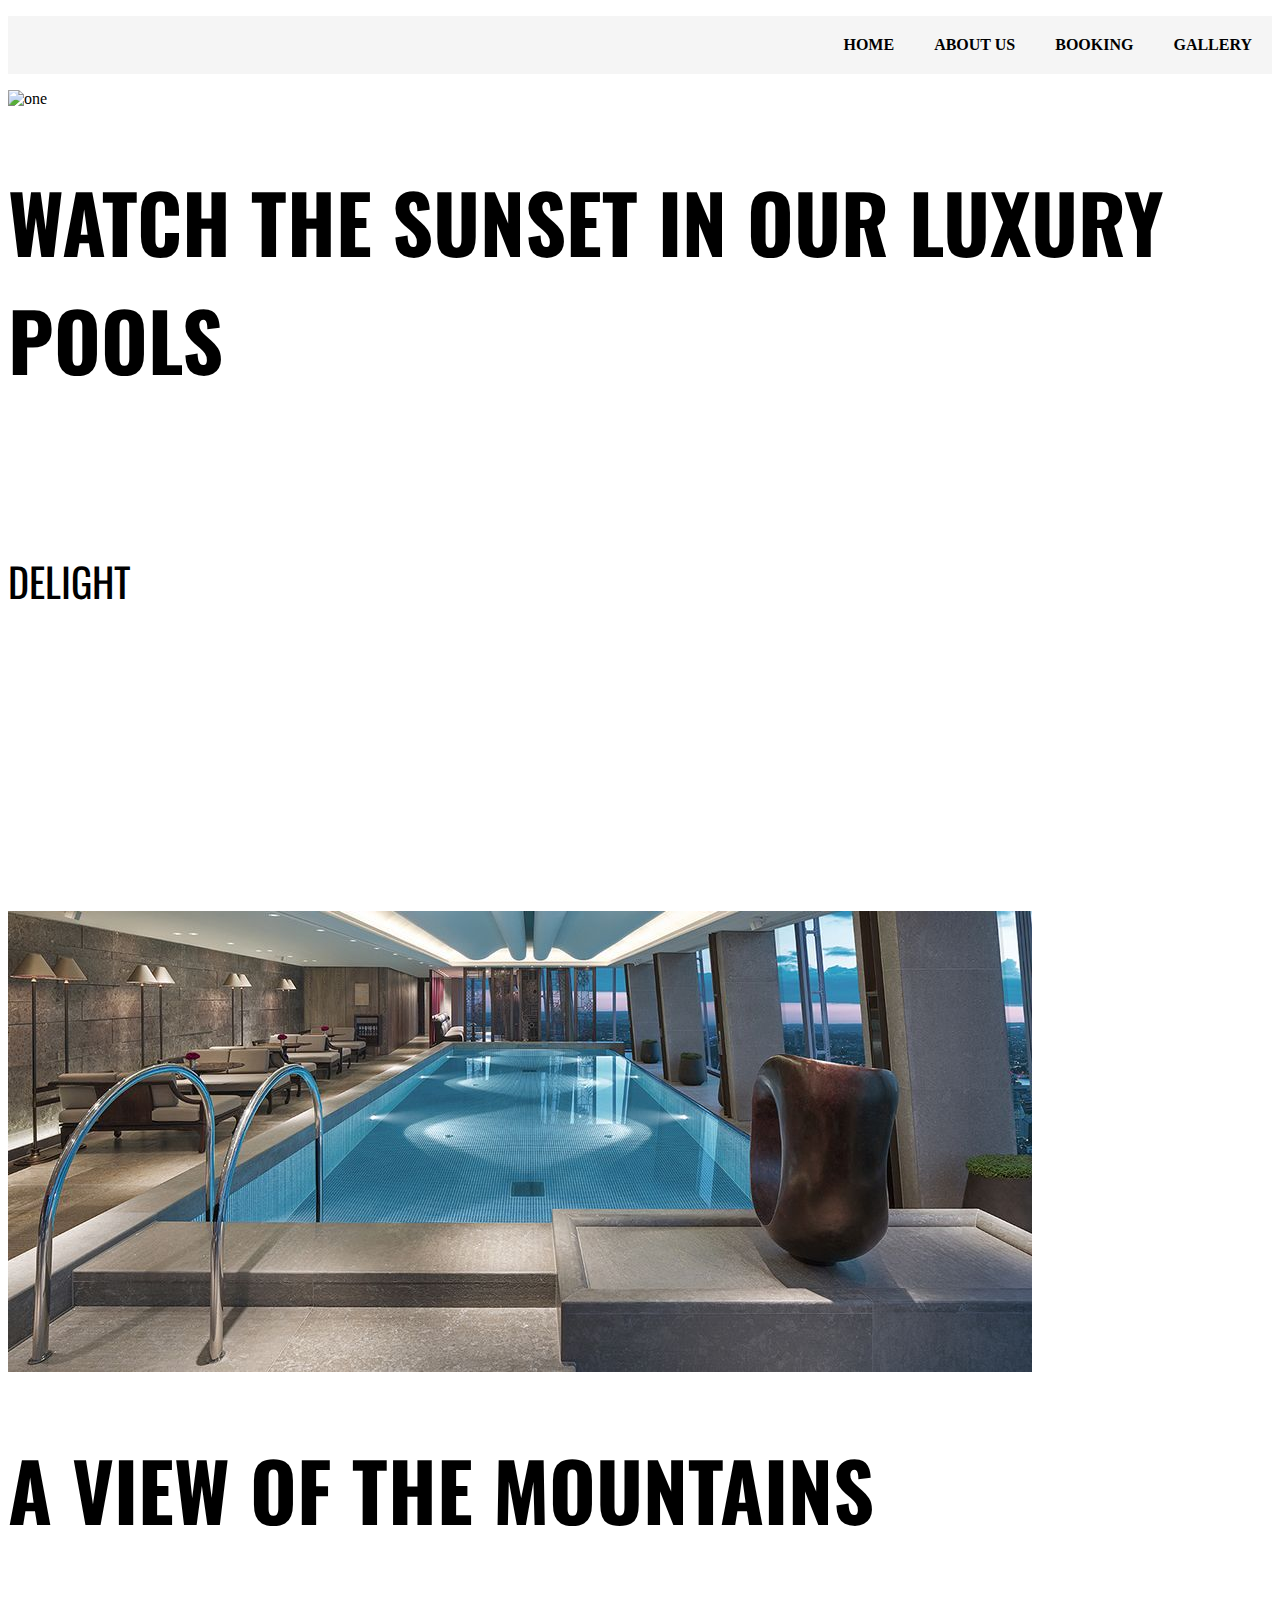
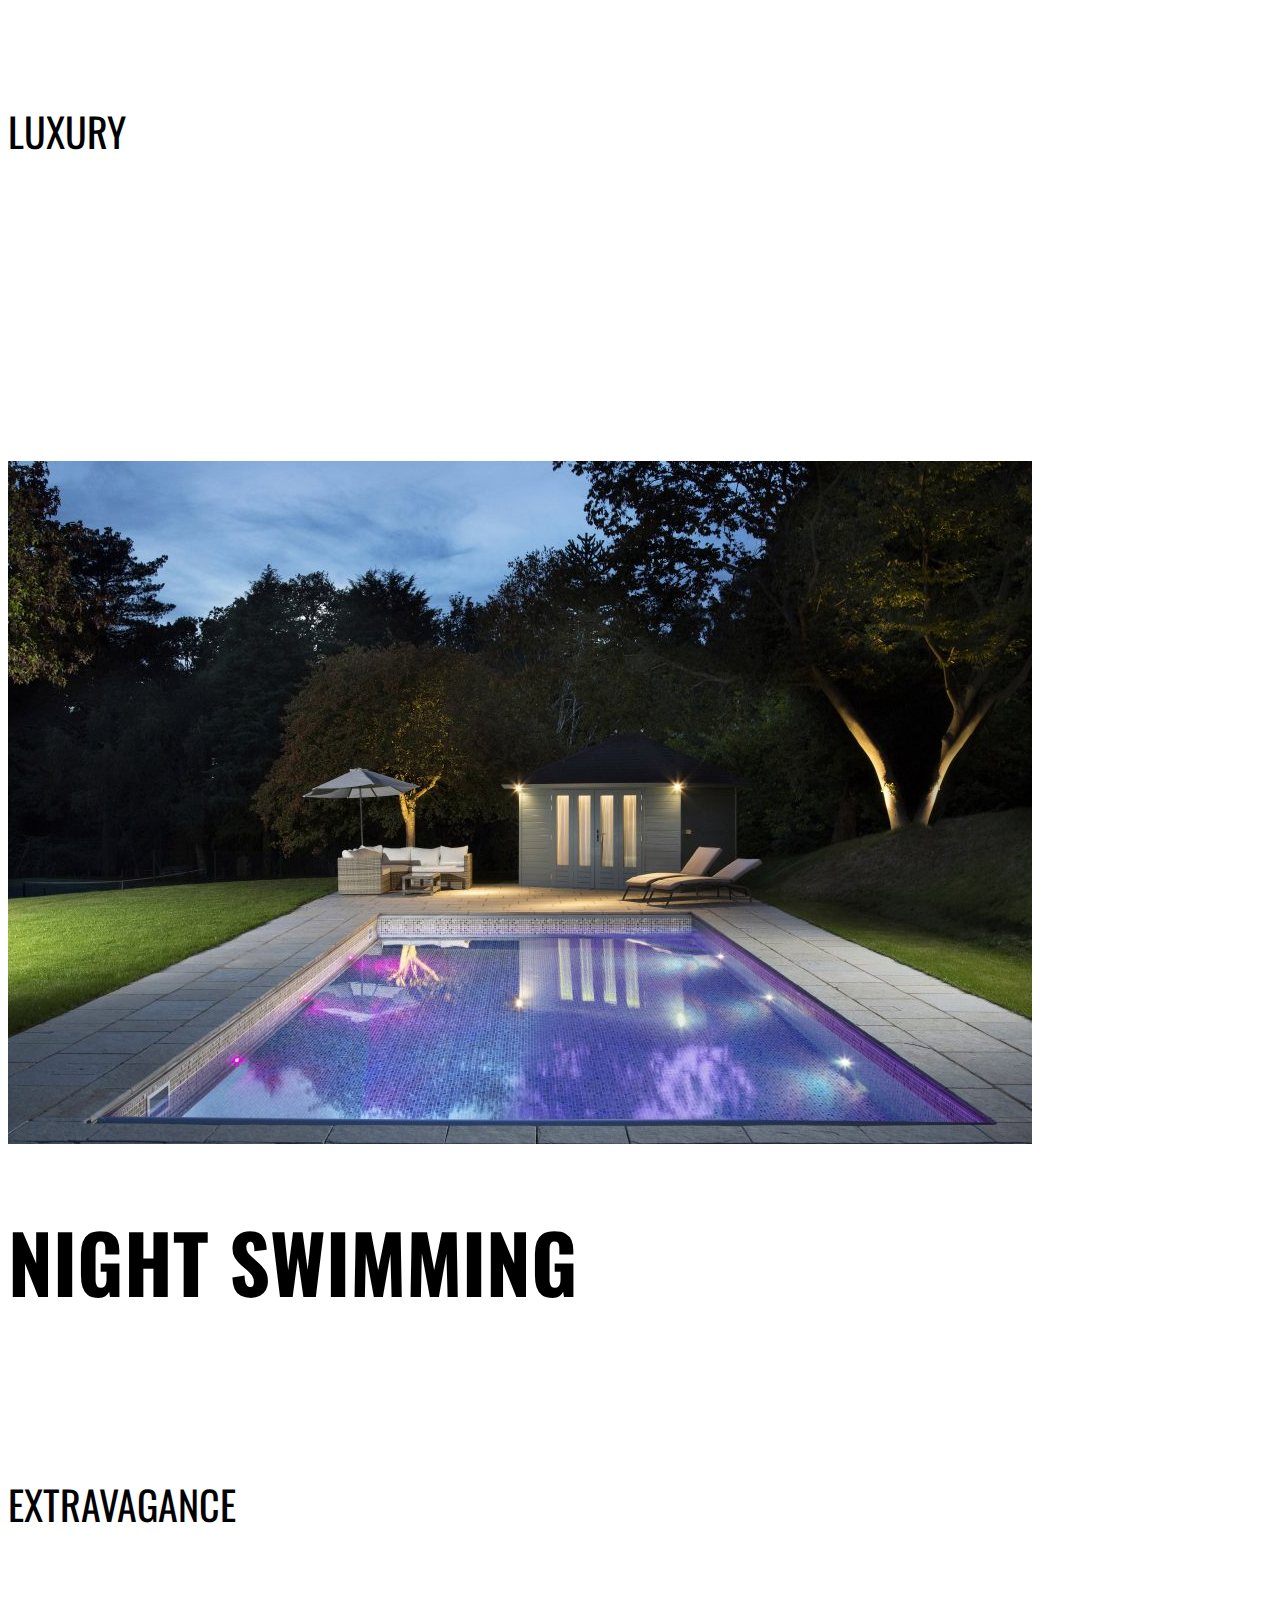
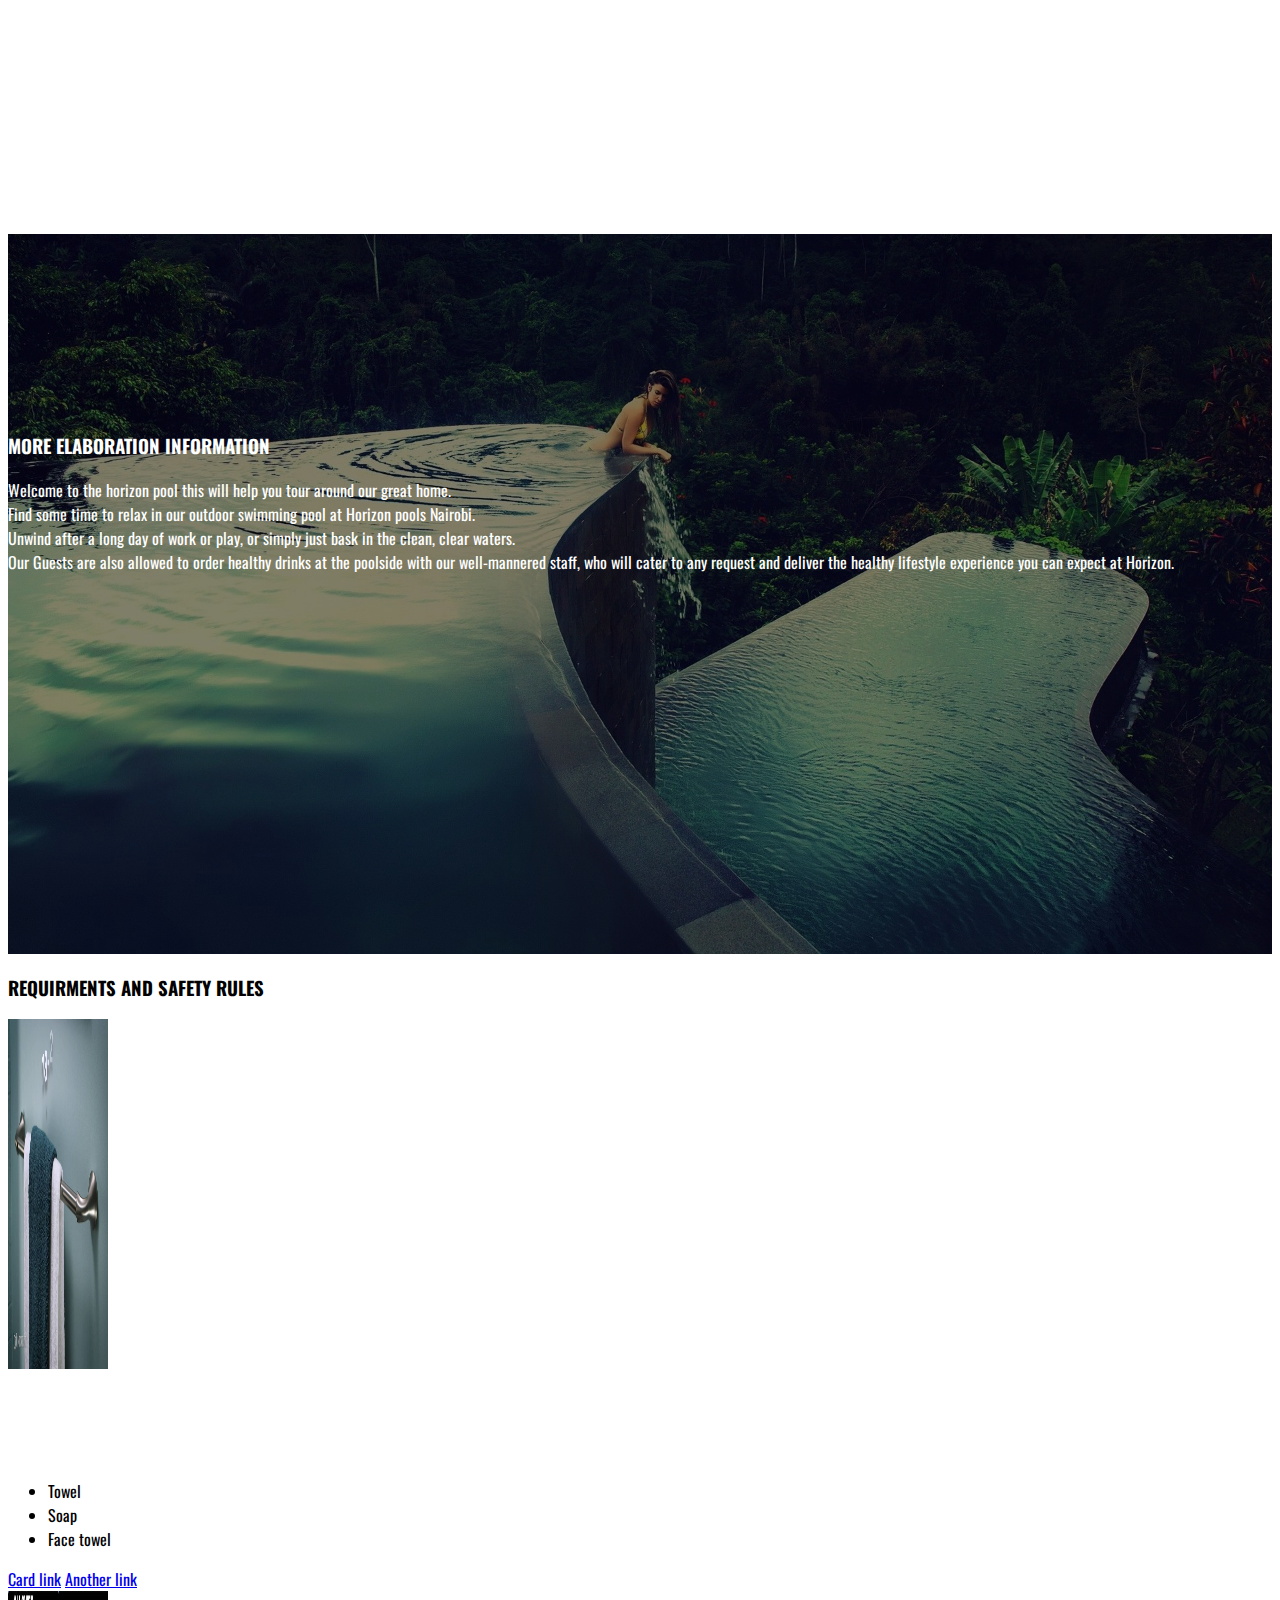
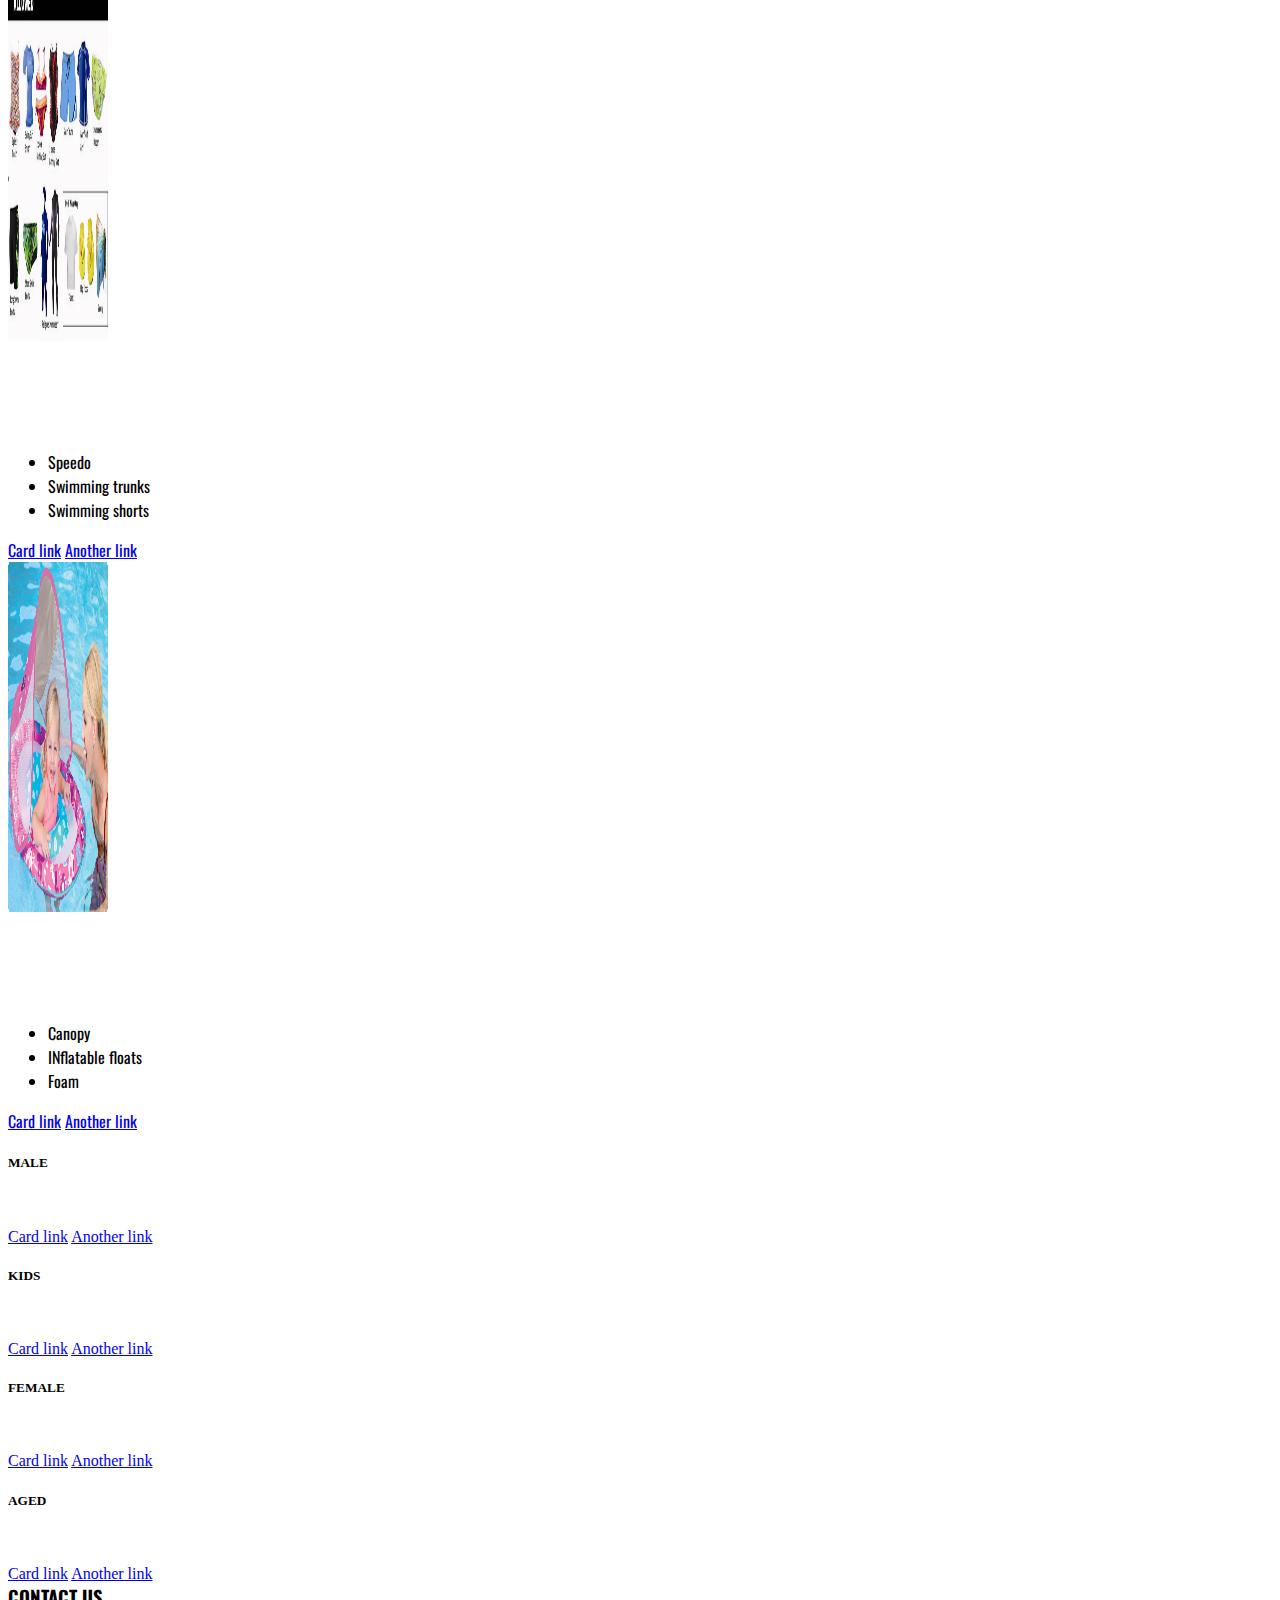
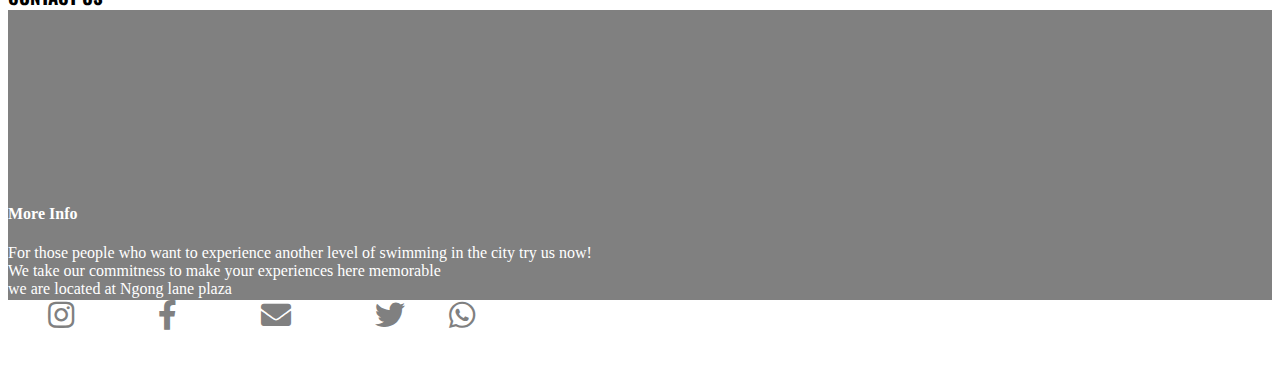
==== commit 296975fe: "add favicon" ====
--- a/index.html
+++ b/index.html
@@ -10,13 +10,14 @@
  <script src="https://cdnjs.cloudflare.com/ajax/libs/popper.js/1.14.7/umd/popper.min.js" integrity="sha384-UO2eT0CpHqdSJQ6hJty5KVphtPhzWj9WO1clHTMGa3JDZwrnQq4sF86dIHNDz0W1" crossorigin="anonymous"></script>
  <script src="https://stackpath.bootstrapcdn.com/bootstrap/4.3.1/js/bootstrap.min.js" integrity="sha384-JjSmVgyd0p3pXB1rRibZUAYoIIy6OrQ6VrjIEaFf/nJGzIxFDsf4x0xIM+B07jRM" crossorigin="anonymous"></script> 
  <link href="https://fonts.googleapis.com/css?family=Oswald&display=swap" rel="stylesheet">
-  <title>the horizon pool</title>
+  <title>The Horizon Pool</title>
   <link rel="stylesheet" href="https://cdnjs.cloudflare.com/ajax/libs/font-awesome/4.7.0/css/font-awesome.min.css">
   <link rel="stylesheet" 
     href="https://use.fontawesome.com/releases/v5.5.0/css/all.css" 
     integrity="sha384- 
     B4dIYHKNBt8Bc12p+WXckhzcICo0wtJAoU8YZTY5qE0Id1GSseTk6S+L3BlXeVIU" 
     crossorigin="anonymous">
+    <link rel="icon" href="images/favicon.png">
 </head>
 <body>
 <div class="container-fliud">
@@ -28,7 +29,6 @@
         <li><a href="about.html"><strong>ABOUT US</strong></a></li>
         <li><a href="book.html"><strong>BOOKING</strong></a></li>
         <li><a href="gallery.html"><strong>GALLERY</strong></a></li>
-        <li><a href="contact.html"><strong>CONTACT US</strong></a></li>
       </ul>
     </nav>
 
@@ -127,7 +127,10 @@
             <li class="list-group-item">Soap</li>
             <li class="list-group-item">Face towel</li>
           </ul>
-          
+          <div class="card-body">
+            <a href="#" class="card-link">Card link</a>
+            <a href="#" class="card-link">Another link</a>
+          </div>
         </div>
       </div>
 
@@ -144,7 +147,10 @@
               <li class="list-group-item">Swimming trunks</li>
               <li class="list-group-item">Swimming shorts</li>
             </ul>
-            
+            <div class="card-body">
+              <a href="#" class="card-link">Card link</a>
+              <a href="#" class="card-link">Another link</a>
+            </div>
           </div>
         </div>
 
@@ -161,7 +167,10 @@
                 <li class="list-group-item">INflatable floats</li>
                 <li class="list-group-item">Foam</li>
               </ul>
-              
+              <div class="card-body">
+                <a href="#" class="card-link">Card link</a>
+                <a href="#" class="card-link">Another link</a>
+              </div>
             </div>
           </div>
   </div>
@@ -174,13 +183,11 @@
               <h5 class="MALE">MALE</h5>
               <!-- <h6 class="card-subtitle mb-2 text-muted">Card subtitle</h6> -->
               <p class="card-text" style="color: white;">NO RUNNING AROUND THE POOLSIDE ITS DANGEROUS.</p>
-              
-            </div>
-          </div>
-        </div>
-        
-    
-
+              <a href="#" class="card-link">Card link</a>
+              <a href="#" class="card-link">Another link</a>
+            </div>
+          </div>
+        </div>
     
         <div class="col-lg-3 col-md-6 p-4 img-fliud safety">
         <div class="card bg-info" >
@@ -188,7 +195,8 @@
               <h5 class="KIDS">KIDS</h5>
               <!-- <h6 class="card-subtitle mb-2 text-muted">Card subtitle</h6> -->
               <p class="card-text" style="color: white;">NO SWIMMING IN THE DEEP-END FOR CHILDREN.</p>
-              
+              <a href="#" class="card-link">Card link</a>
+              <a href="#" class="card-link">Another link</a>
             </div>
           </div>
         </div>
@@ -199,8 +207,9 @@
                 <div class="card-body">
                   <h5 class="card-title">FEMALE</h5>
                   <!-- <h6 class="card-subtitle mb-2 text-muted">Card subtitle</h6> -->
-                  <p class="card-text p_r" style="color: white;">APPROPRIATE SWIMMING ATTIRE IS NEEDED FOR YOU TO USE THE POOL.</p>
-                  
+                  <p class="card-text p_r" style="color: white;">SWIM WEAR IS NEEDED TO ENTER THE POOL.</p>
+                  <a href="#" class="card-link">Card link</a>
+                  <a href="#" class="card-link">Another link</a>
                 </div>
               </div>
             </div>
@@ -208,10 +217,11 @@
             <div class="col-lg-3 col-md-6 p-4 img-fliud safety">
                 <div class="card bg-info">
                     <div class="card-body">
-                      <h5 class="card-title">MALE</h5>
+                      <h5 class="card-title">AGED</h5>
                       <!-- <h6 class="card-subtitle mb-2 text-muted">Card subtitle</h6> -->
-                      <p class="card-text" style="color: white;">NO RUNNING AROUND THE SIMMING POOL VASCINTY.</p>
-                      
+                      <p class="card-text" style="color: white;">NO JUMPING IN THE POOL.</p>
+                      <a href="#" class="card-link">Card link</a>
+                      <a href="#" class="card-link">Another link</a>
                     </div>
                   </div>
                 </div>
@@ -220,14 +230,26 @@
     </div>
     <!--END-->
   </div> 
-  <div class="row">
-    <h3 class="text-center contact_h">CONTACT US</h3>
-    <div class="col-lg-12 col-md-6 contact">
-      <h3 class="text-center">STAY IN TOUCH</h3>
- 
-      <img src="images/mapsGo.jpeg" class="center" width="700px" height="400px" alt="">
-
-    </div>
+  <h3 class="text-center contact_h">CONTACT US</h3>
+  <div class="row contact" >
+      <div class="col-lg-6 col-md-6 p-3 text-center"><iframe src="https://www.google.com/maps/embed?pb=!1m18!1m12!1m3!1d3988.8506394372303!2d36.8014630134804!3d-1.2619319442813675!2m3!1f0!2f0!3f0!3m2!1i1024!2i768!4f13.1!3m3!1m2!1s0x182f1714c84c7fb1%3A0x3f8d818a384a0343!2s9%20West!5e0!3m2!1sen!2ske!4v1573788939475!5m2!1sen!2ske" width="600" height="" frameborder="50vh" style="border:0;" allowfullscreen=""></iframe>
+      </div>
+    
+
+    <div class="col-lg-6 col-md-6 p-3">
+      <h4>More Info</h4>
+      <p>
+        For those people who want to experience another level of swimming in the city try us now!<br>
+        We take our commitness to make your experiences here memorable<br>
+
+        we are located at Ngong lane plaza<br>
+        E-mail us at info@horizonpool.co.ke
+      </p>
+    </div>
+
+    </div>
+
+    <div class="row">
     <div class="col-lg-12 col-md-6 footer text-center pt-5">
       <a href="#"><i class="fab fa-instagram" style="font-size:30px; color:gray;"></i></a>
       <a href="#" ><i class="fab fa-facebook-f" style="font-size: 30px; color: gray;"></i></a>
@@ -236,6 +258,9 @@
       <i class="fab fa-whatsapp" style="font-size: 30px; color: gray;"> </i>
     </div>
   </div>
+
+
+  </div>
 <script src="app.js"></script>
 </body>
 </html>
--- a/index.css
+++ b/index.css
@@ -137,4 +137,4 @@
   /* display:none; */
 
   /* margin:0 auto; */
-}
+}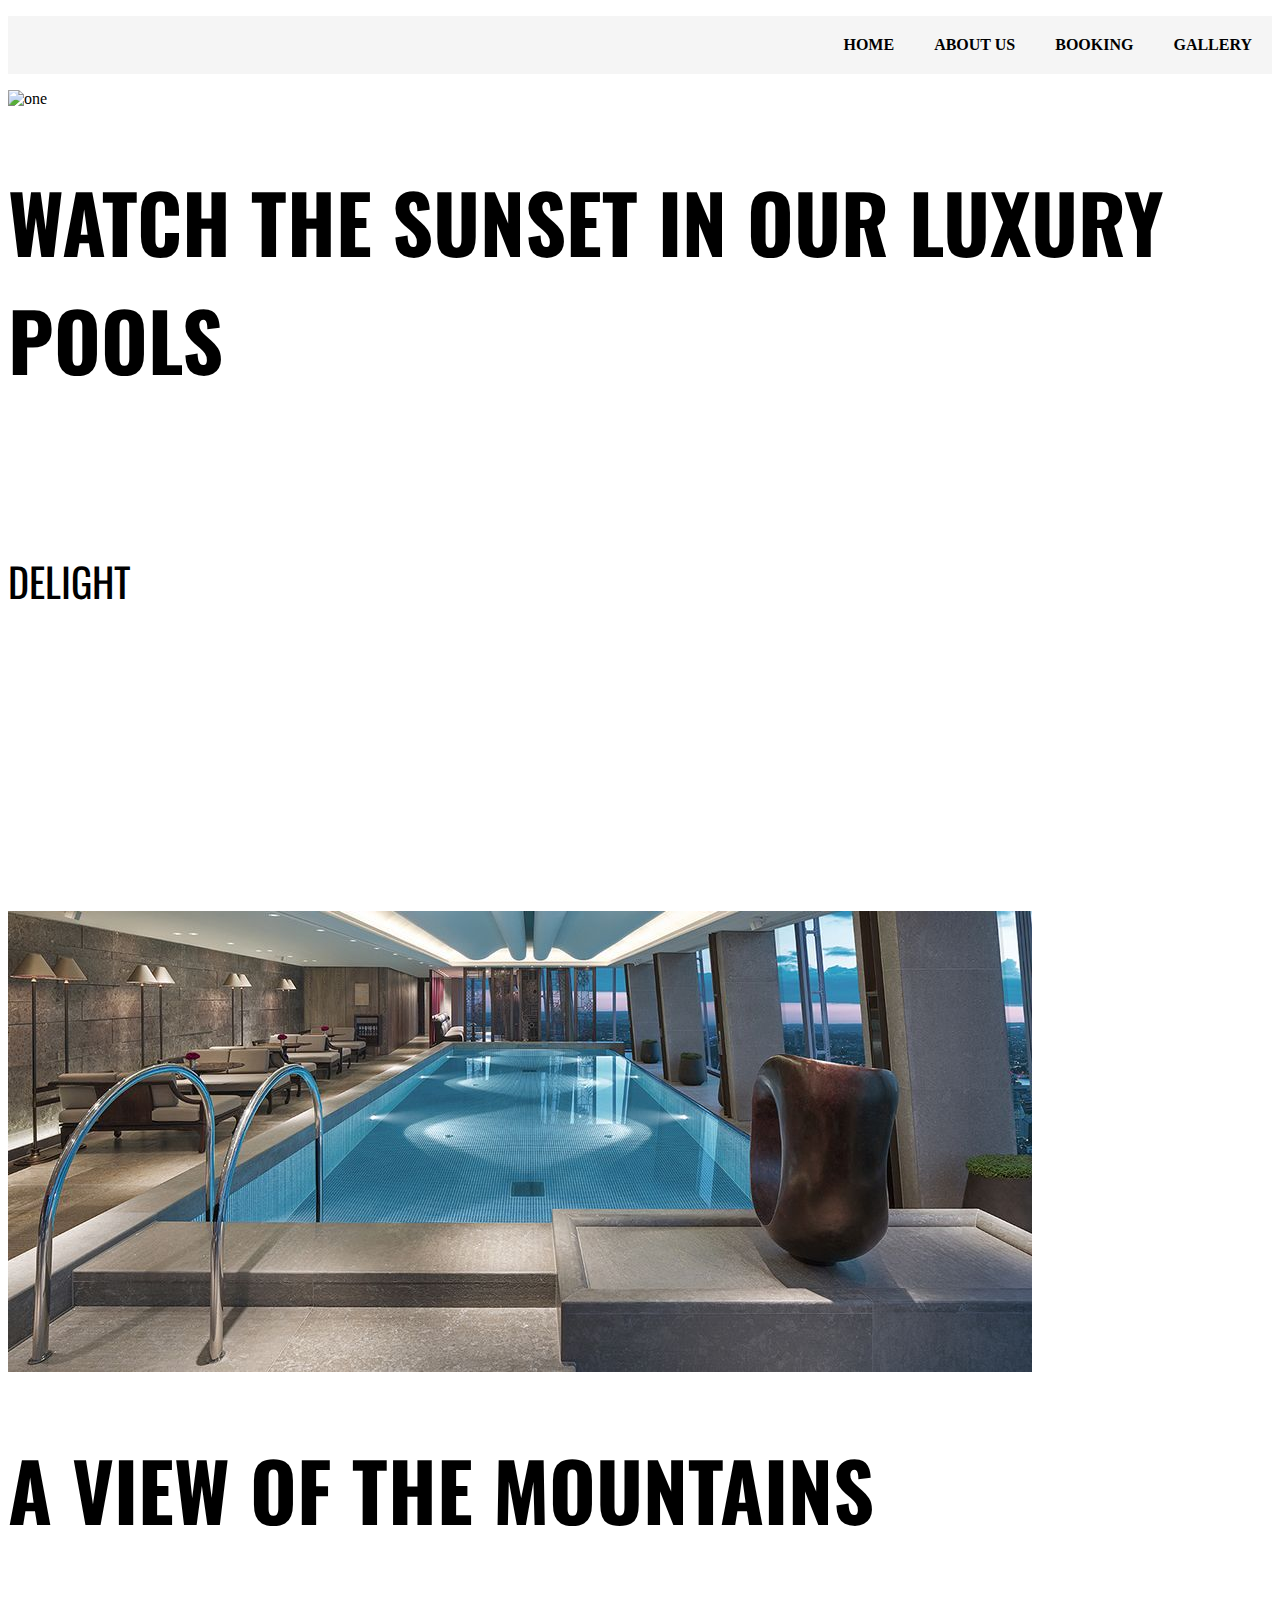
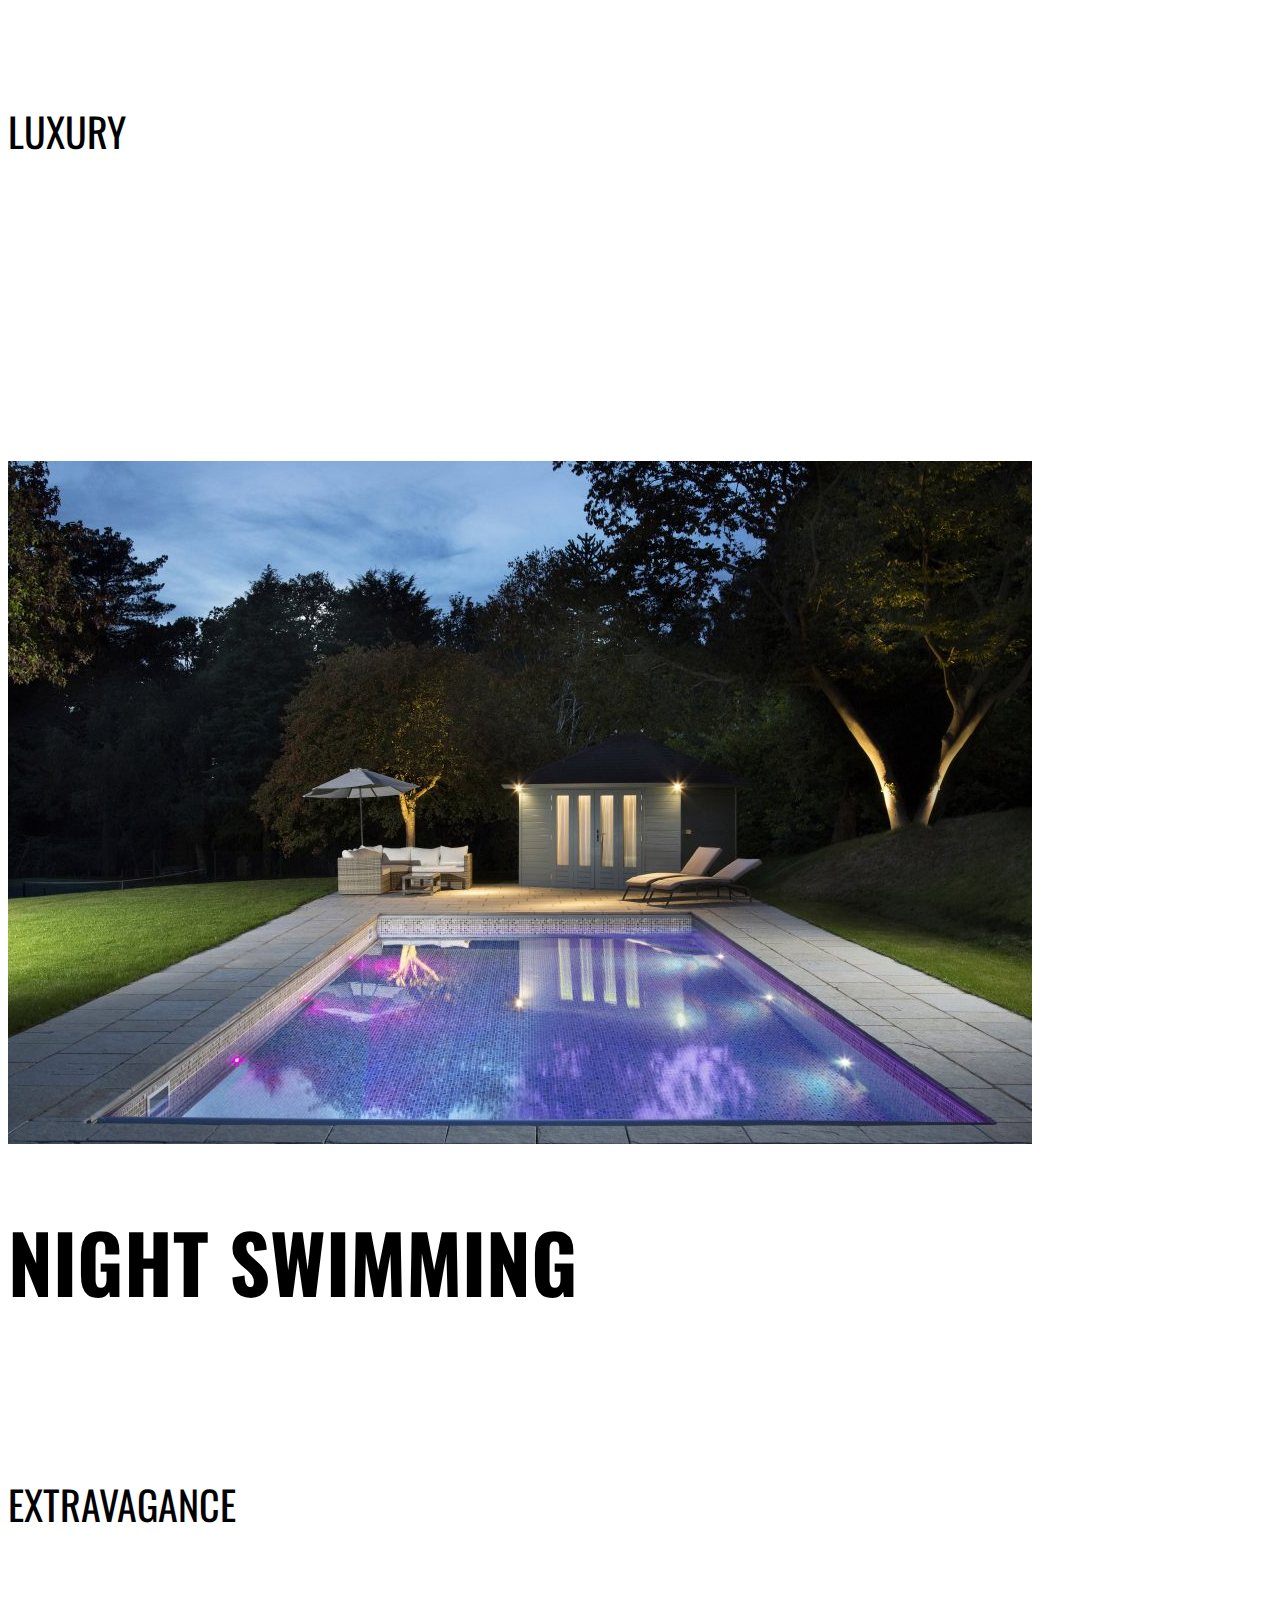
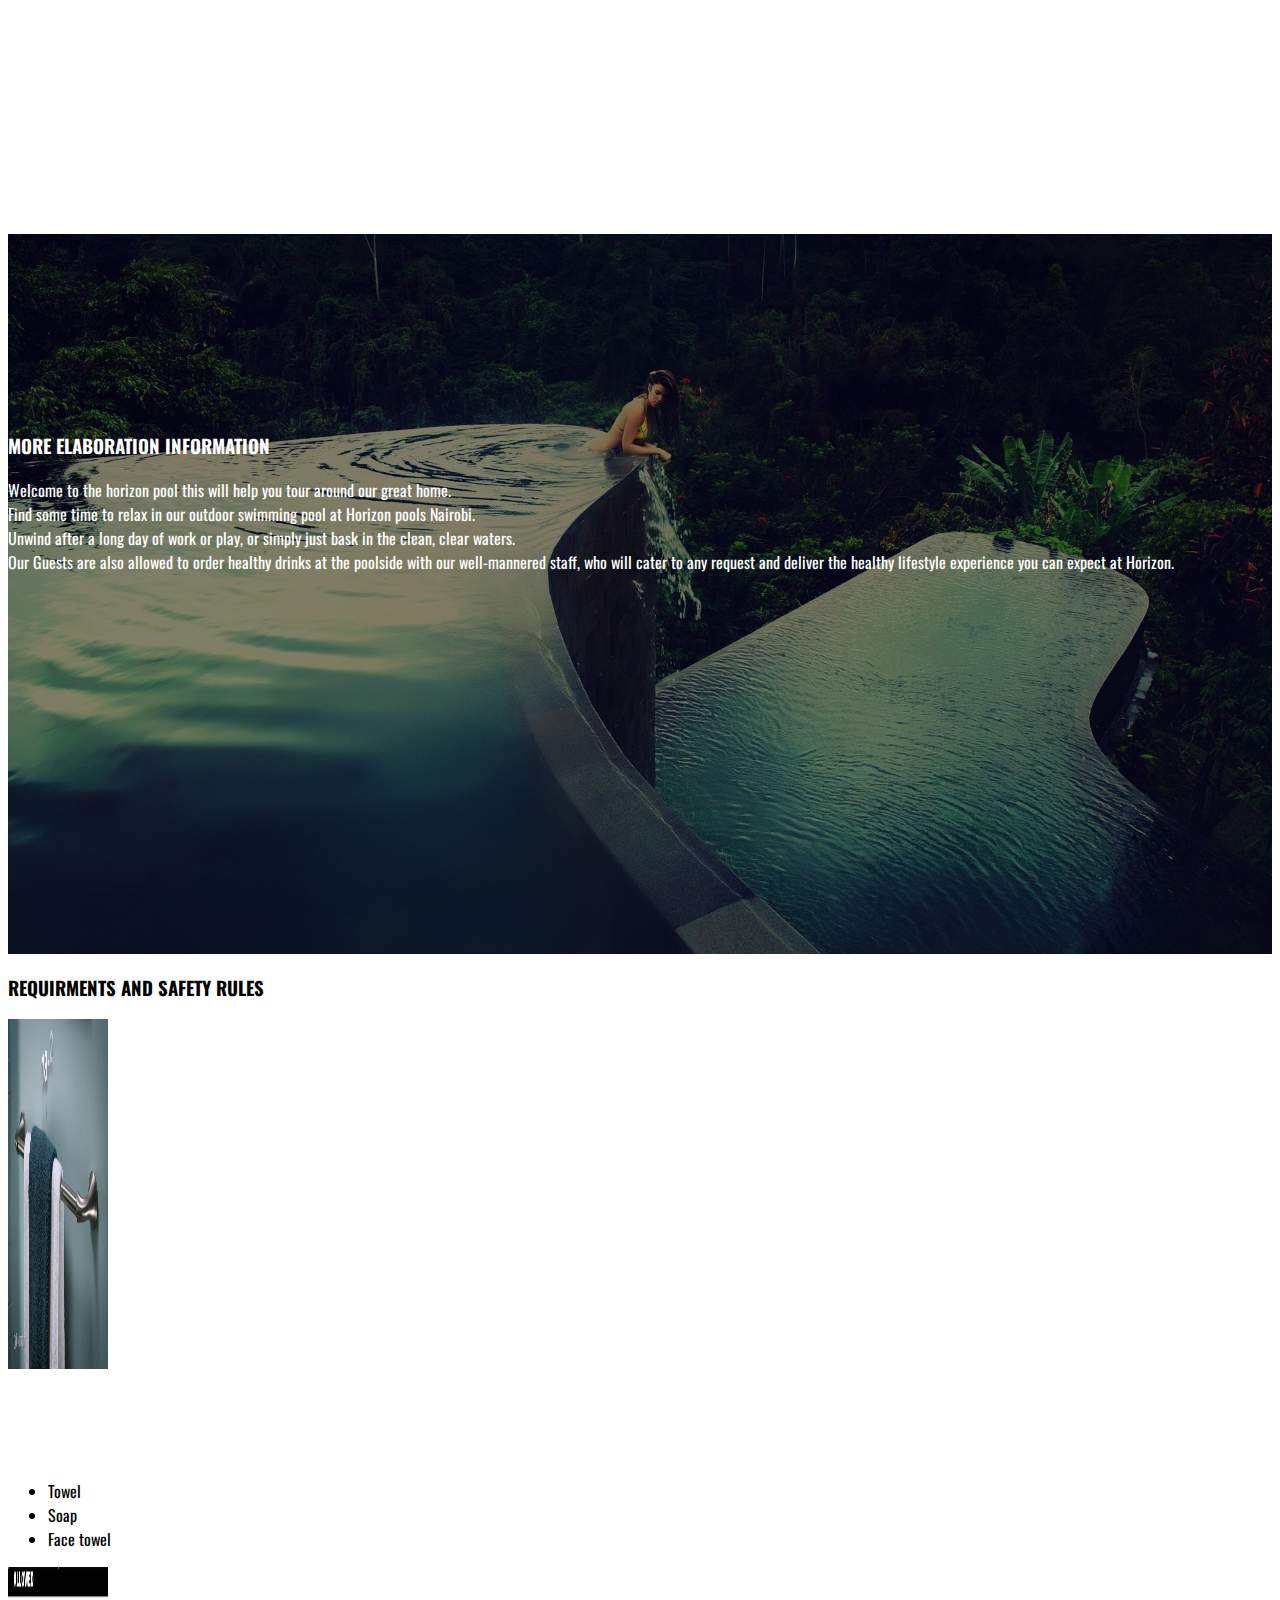
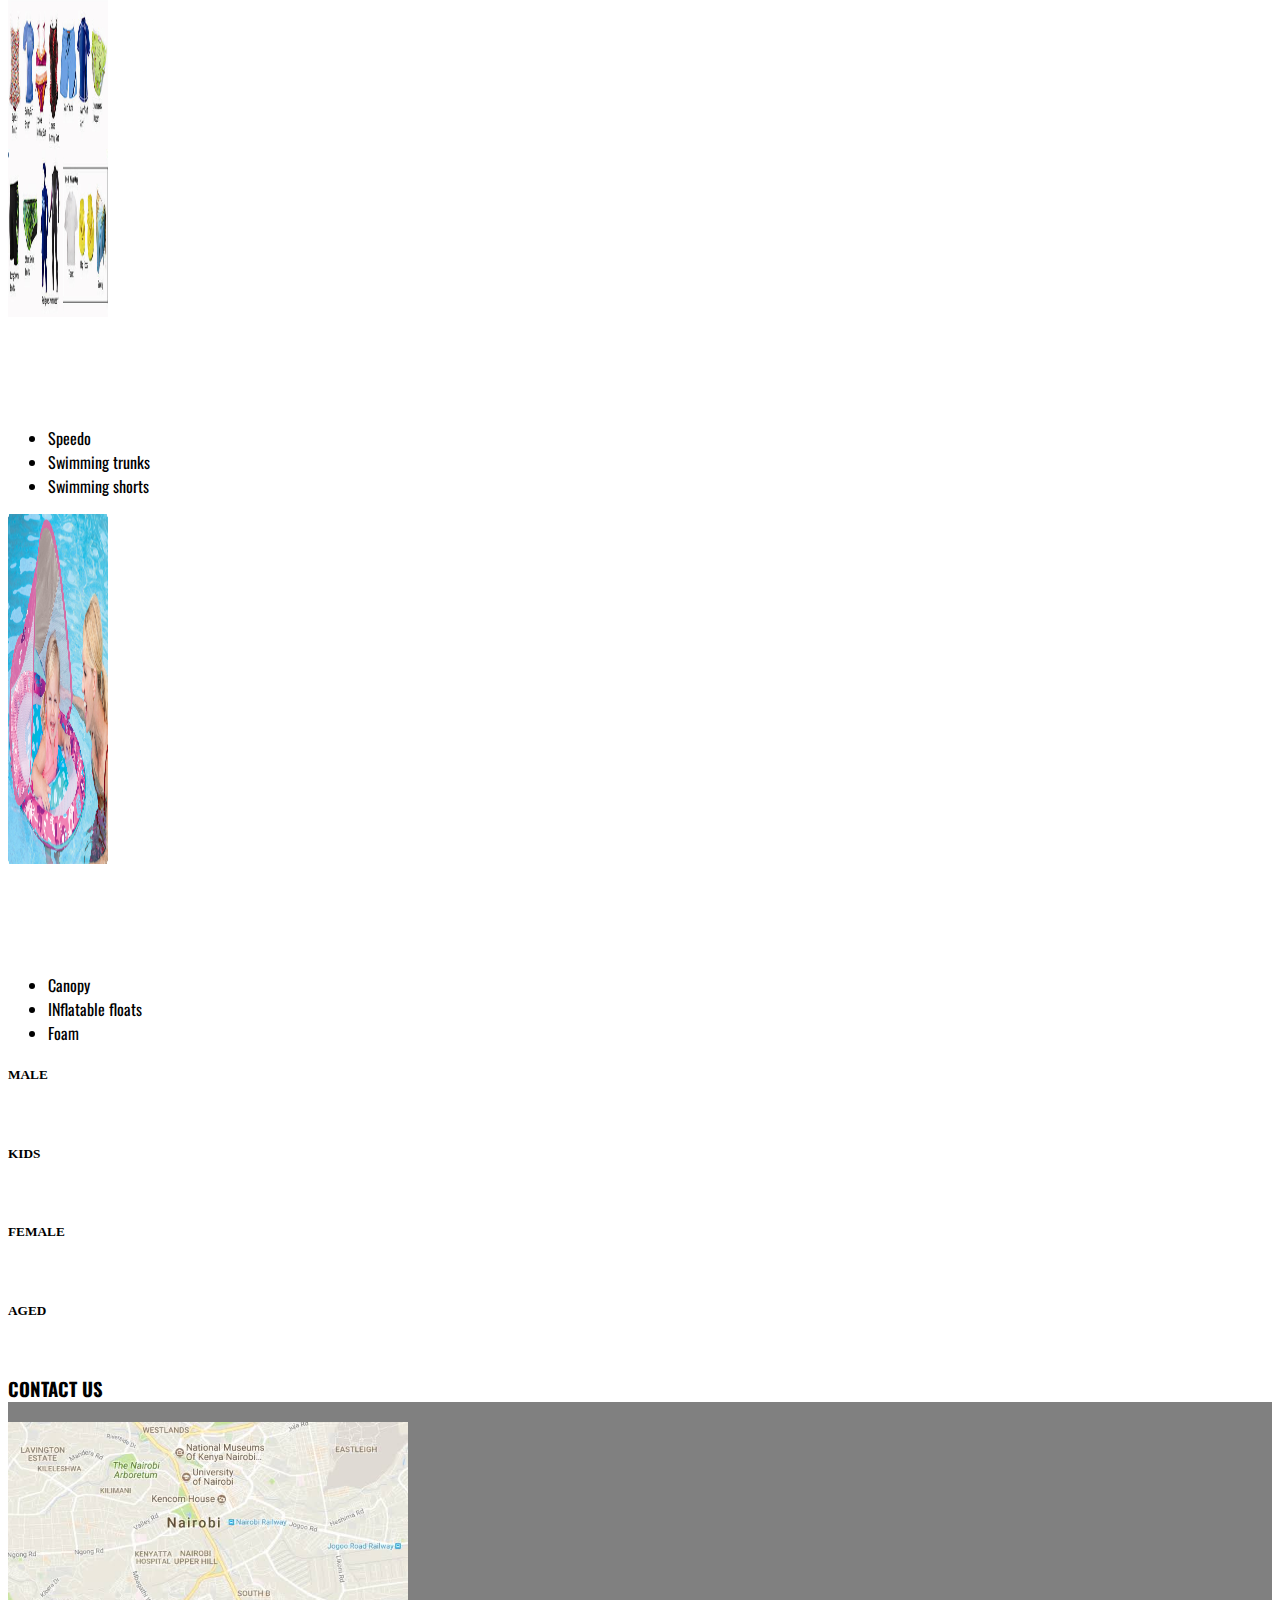
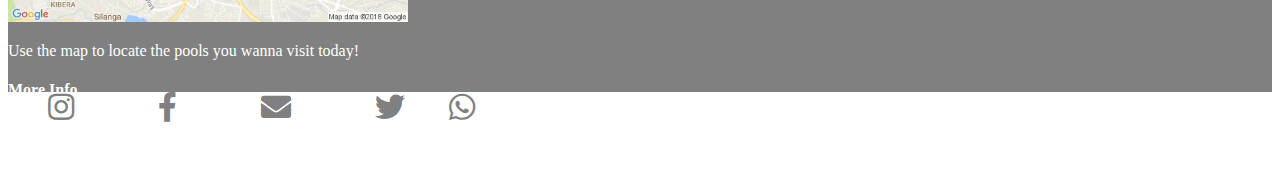
==== commit 200ad8f0: "edited readme" ====
--- a/index.html
+++ b/index.html
@@ -10,14 +10,14 @@
  <script src="https://cdnjs.cloudflare.com/ajax/libs/popper.js/1.14.7/umd/popper.min.js" integrity="sha384-UO2eT0CpHqdSJQ6hJty5KVphtPhzWj9WO1clHTMGa3JDZwrnQq4sF86dIHNDz0W1" crossorigin="anonymous"></script>
  <script src="https://stackpath.bootstrapcdn.com/bootstrap/4.3.1/js/bootstrap.min.js" integrity="sha384-JjSmVgyd0p3pXB1rRibZUAYoIIy6OrQ6VrjIEaFf/nJGzIxFDsf4x0xIM+B07jRM" crossorigin="anonymous"></script> 
  <link href="https://fonts.googleapis.com/css?family=Oswald&display=swap" rel="stylesheet">
-  <title>The Horizon Pool</title>
+  <title>the horizon pool</title>
   <link rel="stylesheet" href="https://cdnjs.cloudflare.com/ajax/libs/font-awesome/4.7.0/css/font-awesome.min.css">
   <link rel="stylesheet" 
     href="https://use.fontawesome.com/releases/v5.5.0/css/all.css" 
     integrity="sha384- 
     B4dIYHKNBt8Bc12p+WXckhzcICo0wtJAoU8YZTY5qE0Id1GSseTk6S+L3BlXeVIU" 
     crossorigin="anonymous">
-    <link rel="icon" href="images/favicon.png">
+  <link rel="icon" href="images/favicon.png">
 </head>
 <body>
 <div class="container-fliud">
@@ -29,6 +29,7 @@
         <li><a href="about.html"><strong>ABOUT US</strong></a></li>
         <li><a href="book.html"><strong>BOOKING</strong></a></li>
         <li><a href="gallery.html"><strong>GALLERY</strong></a></li>
+        
       </ul>
     </nav>
 
@@ -127,10 +128,7 @@
             <li class="list-group-item">Soap</li>
             <li class="list-group-item">Face towel</li>
           </ul>
-          <div class="card-body">
-            <a href="#" class="card-link">Card link</a>
-            <a href="#" class="card-link">Another link</a>
-          </div>
+          
         </div>
       </div>
 
@@ -147,10 +145,7 @@
               <li class="list-group-item">Swimming trunks</li>
               <li class="list-group-item">Swimming shorts</li>
             </ul>
-            <div class="card-body">
-              <a href="#" class="card-link">Card link</a>
-              <a href="#" class="card-link">Another link</a>
-            </div>
+            
           </div>
         </div>
 
@@ -167,10 +162,7 @@
                 <li class="list-group-item">INflatable floats</li>
                 <li class="list-group-item">Foam</li>
               </ul>
-              <div class="card-body">
-                <a href="#" class="card-link">Card link</a>
-                <a href="#" class="card-link">Another link</a>
-              </div>
+              
             </div>
           </div>
   </div>
@@ -183,8 +175,7 @@
               <h5 class="MALE">MALE</h5>
               <!-- <h6 class="card-subtitle mb-2 text-muted">Card subtitle</h6> -->
               <p class="card-text" style="color: white;">NO RUNNING AROUND THE POOLSIDE ITS DANGEROUS.</p>
-              <a href="#" class="card-link">Card link</a>
-              <a href="#" class="card-link">Another link</a>
+              
             </div>
           </div>
         </div>
@@ -195,8 +186,7 @@
               <h5 class="KIDS">KIDS</h5>
               <!-- <h6 class="card-subtitle mb-2 text-muted">Card subtitle</h6> -->
               <p class="card-text" style="color: white;">NO SWIMMING IN THE DEEP-END FOR CHILDREN.</p>
-              <a href="#" class="card-link">Card link</a>
-              <a href="#" class="card-link">Another link</a>
+              
             </div>
           </div>
         </div>
@@ -207,9 +197,8 @@
                 <div class="card-body">
                   <h5 class="card-title">FEMALE</h5>
                   <!-- <h6 class="card-subtitle mb-2 text-muted">Card subtitle</h6> -->
-                  <p class="card-text p_r" style="color: white;">SWIM WEAR IS NEEDED TO ENTER THE POOL.</p>
-                  <a href="#" class="card-link">Card link</a>
-                  <a href="#" class="card-link">Another link</a>
+                  <p class="card-text p_r" style="color: white;">APPROPRIATE SWIMMING ATTIRE IS NEEDED FOR YOU TO USE THE POOL.</p>
+                  
                 </div>
               </div>
             </div>
@@ -219,9 +208,8 @@
                     <div class="card-body">
                       <h5 class="card-title">AGED</h5>
                       <!-- <h6 class="card-subtitle mb-2 text-muted">Card subtitle</h6> -->
-                      <p class="card-text" style="color: white;">NO JUMPING IN THE POOL.</p>
-                      <a href="#" class="card-link">Card link</a>
-                      <a href="#" class="card-link">Another link</a>
+                      <p class="card-text" style="color: white;">NO RUNNING AROUND THE SIMMING POOL VASCINTY.</p>
+                      
                     </div>
                   </div>
                 </div>
@@ -232,18 +220,21 @@
   </div> 
   <h3 class="text-center contact_h">CONTACT US</h3>
   <div class="row contact" >
-      <div class="col-lg-6 col-md-6 p-3 text-center"><iframe src="https://www.google.com/maps/embed?pb=!1m18!1m12!1m3!1d3988.8506394372303!2d36.8014630134804!3d-1.2619319442813675!2m3!1f0!2f0!3f0!3m2!1i1024!2i768!4f13.1!3m3!1m2!1s0x182f1714c84c7fb1%3A0x3f8d818a384a0343!2s9%20West!5e0!3m2!1sen!2ske!4v1573788939475!5m2!1sen!2ske" width="600" height="" frameborder="50vh" style="border:0;" allowfullscreen=""></iframe>
-      </div>
-    
+
+     <div class="col-lg-6 col-md-6 p-3 text-center"  >
+      <img src="images/mapsGO.jpeg"  width="400px" alt="">
+      
+      <p>Use the map to locate the pools you wanna visit today!</p>
+    </div>
 
     <div class="col-lg-6 col-md-6 p-3">
       <h4>More Info</h4>
       <p>
-        For those people who want to experience another level of swimming in the city try us now!<br>
+        For those people who what to experience another level of swimming in the city try us now!<br>
         We take our commitness to make your experiences here memorable<br>
 
         we are located at Ngong lane plaza<br>
-        E-mail us at info@horizonpool.co.ke
+        E-mail us at horizon@gmail.com
       </p>
     </div>
 
